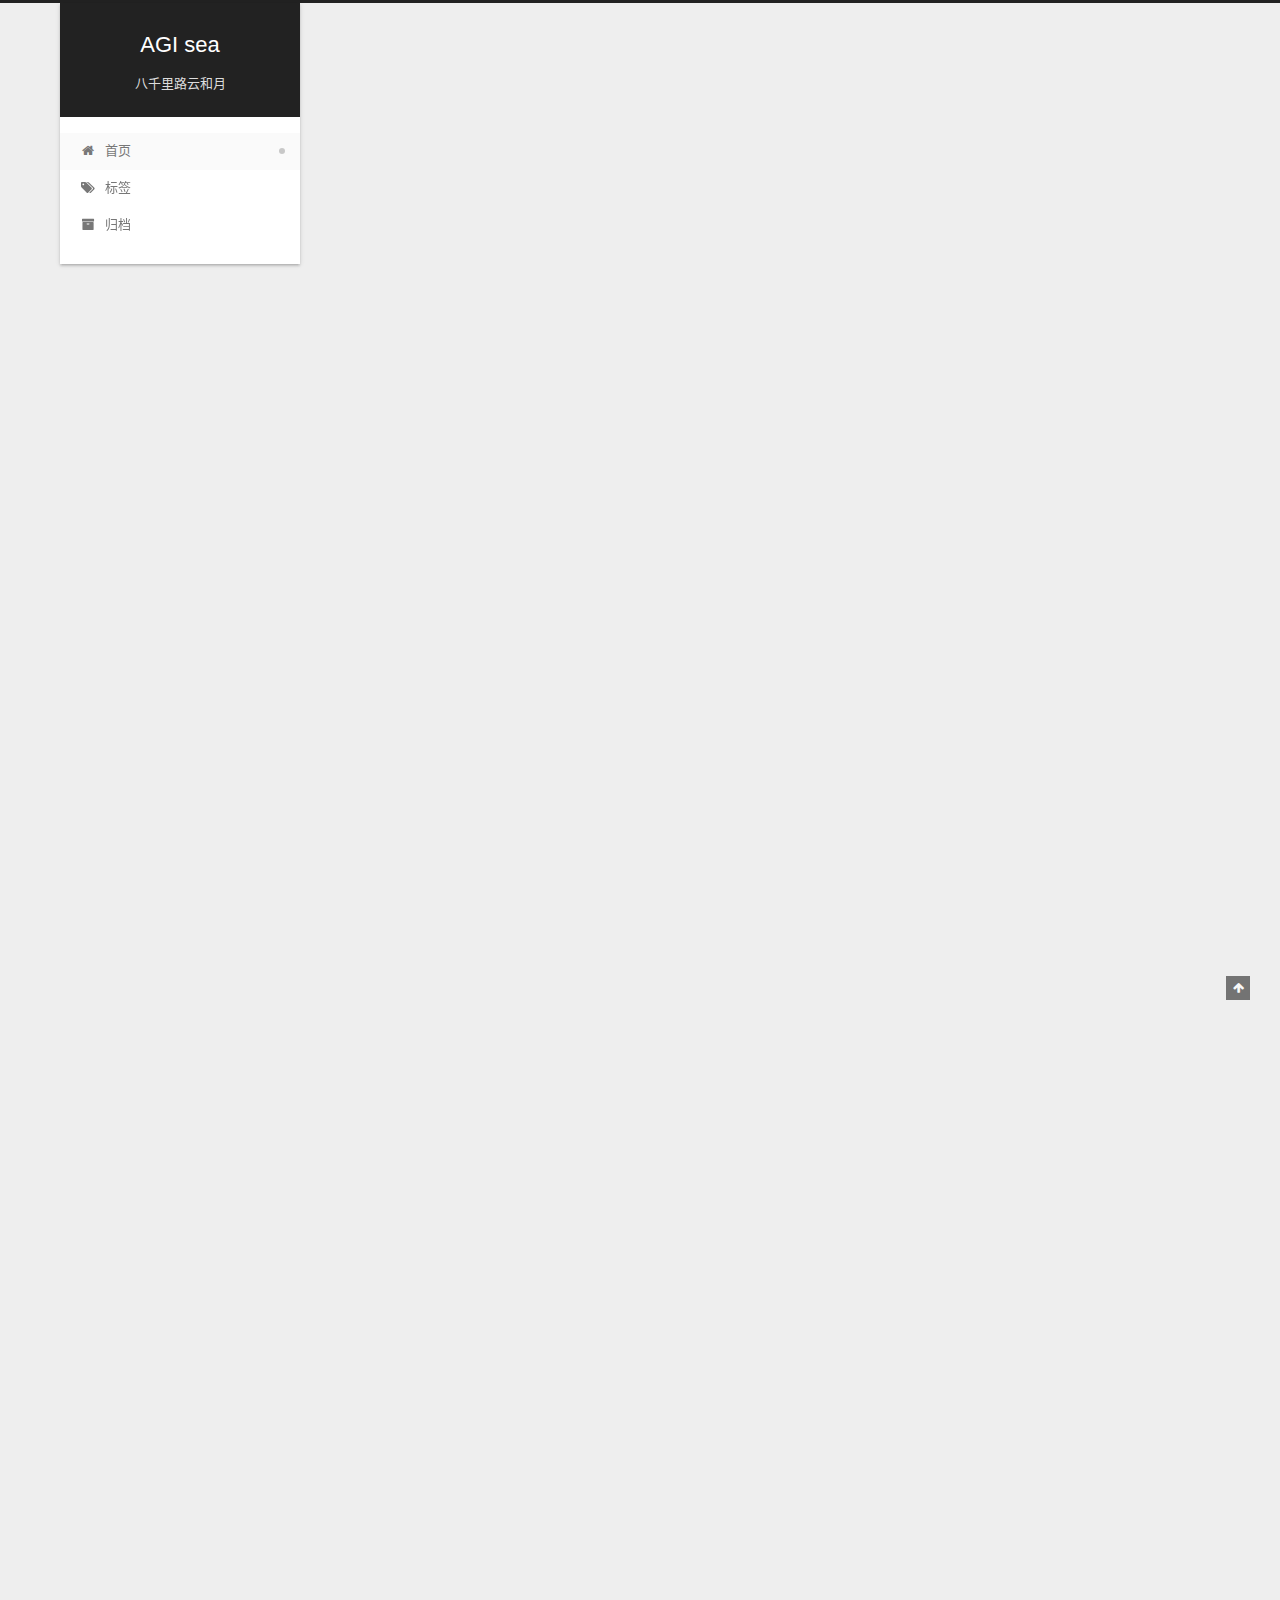
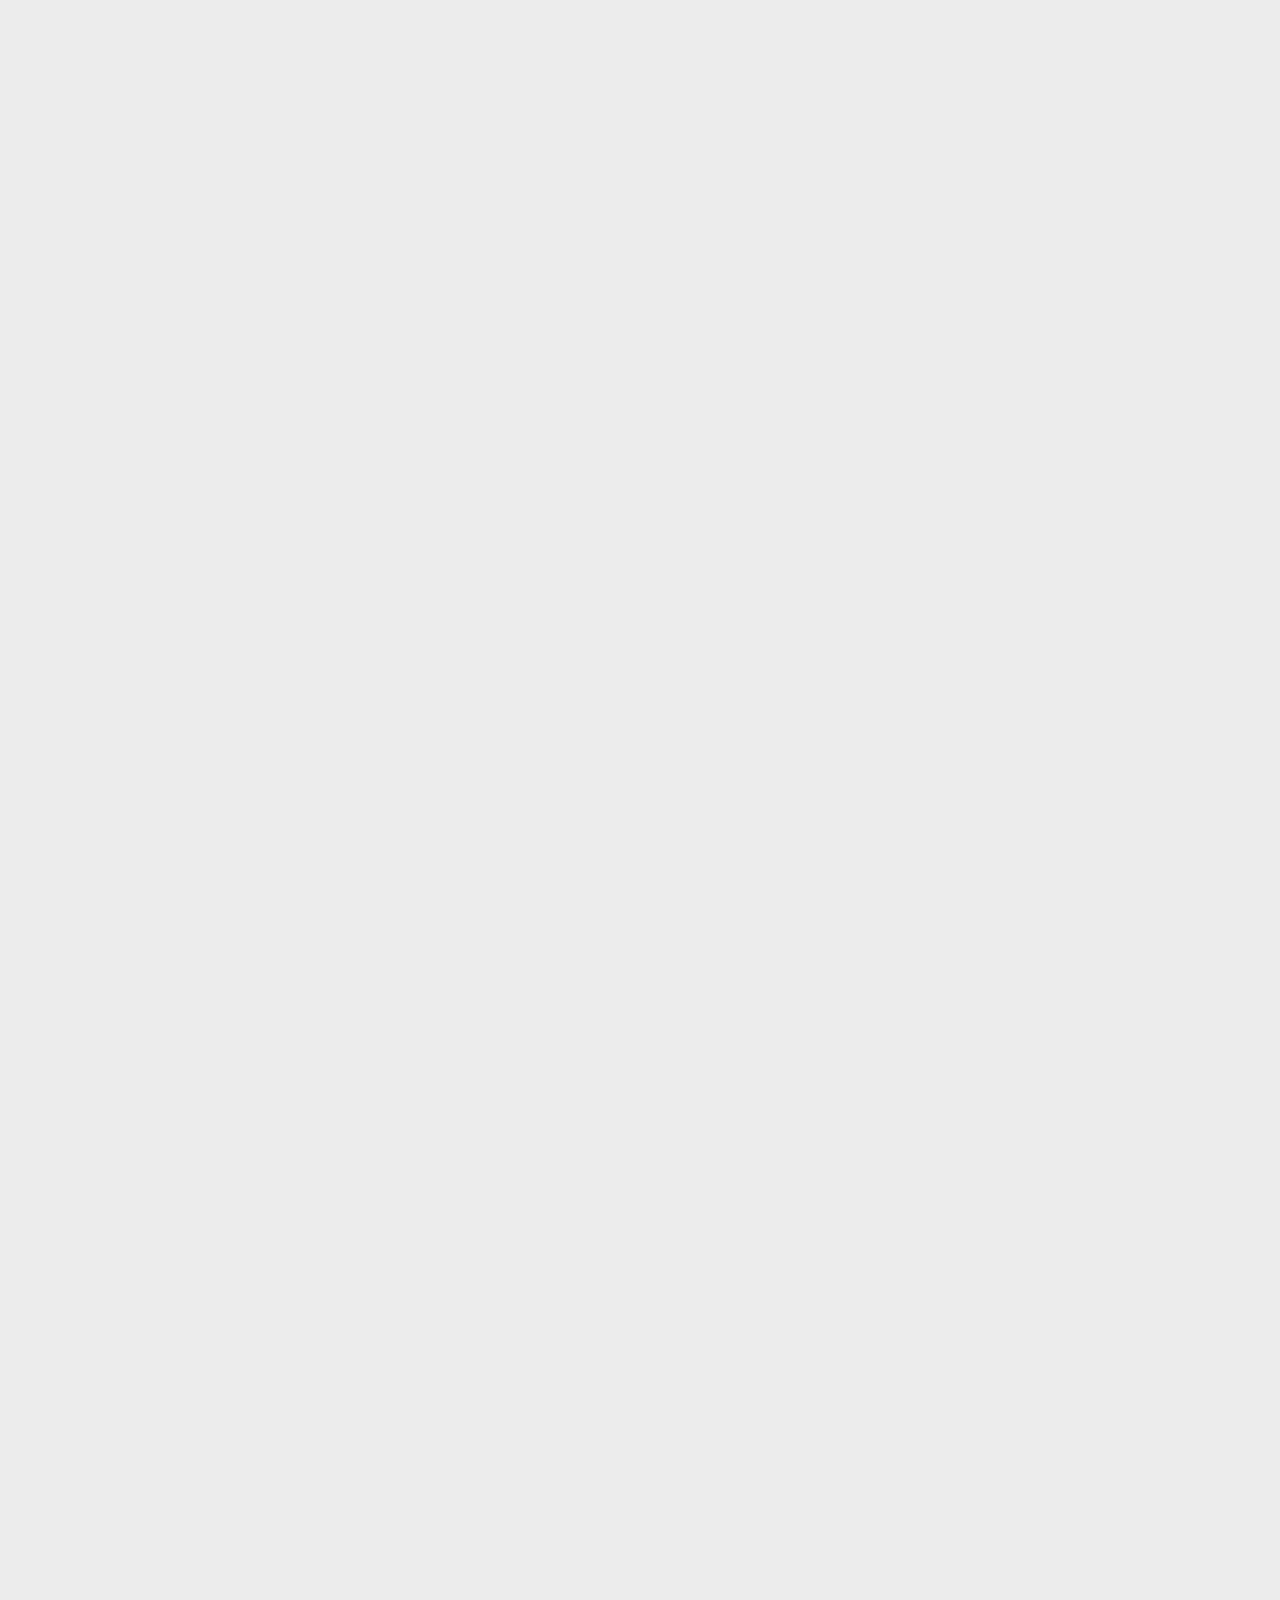
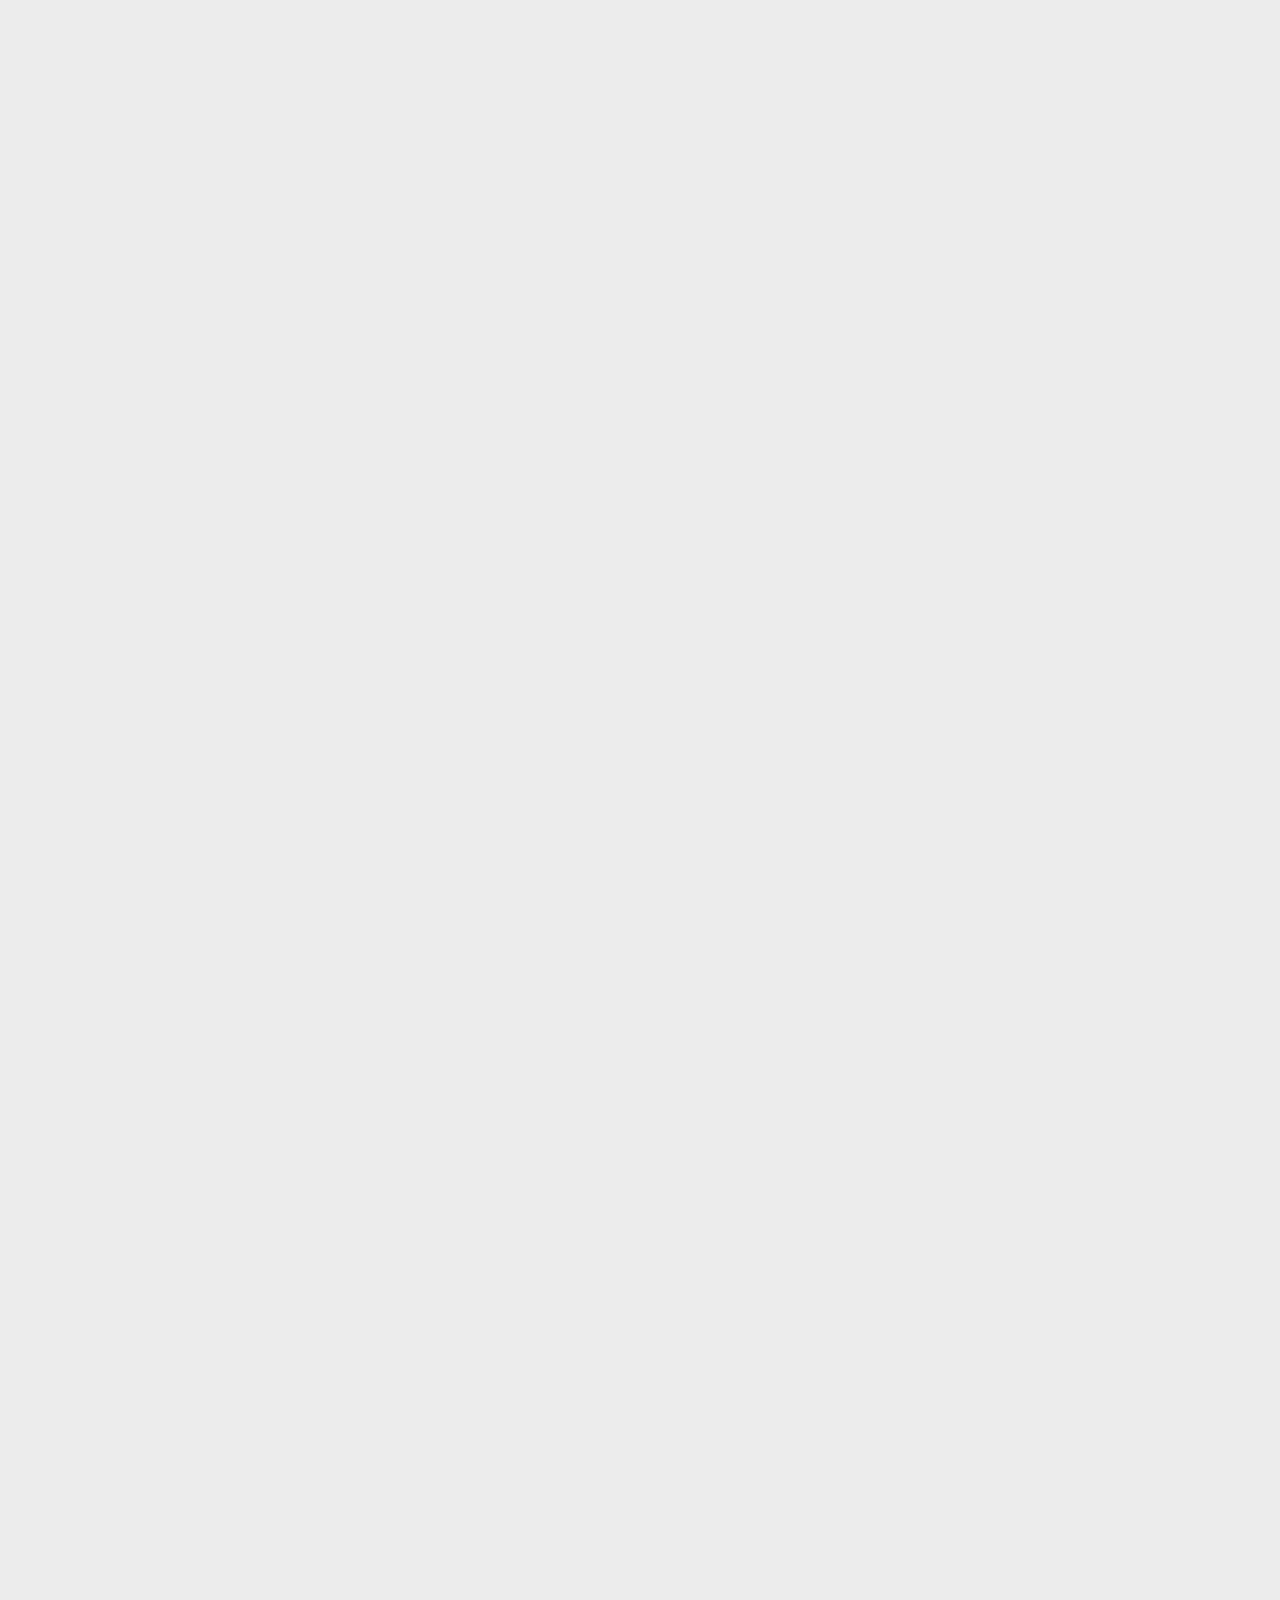
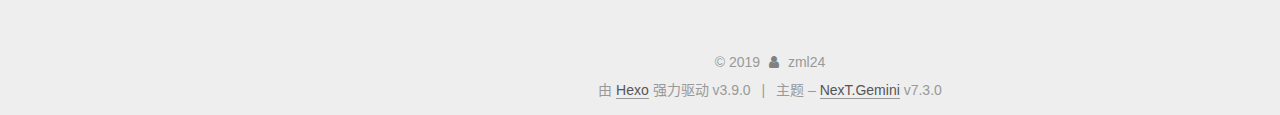
==== index.html @ 9b3978c5 "Site updated: 2019-10-17 19:18:10" ====
<!DOCTYPE html>





<html class="theme-next gemini use-motion" lang="zh-CN">
<head>
  <meta charset="UTF-8">
<meta name="generator" content="Hexo 3.9.0">
<meta name="viewport" content="width=device-width, initial-scale=1, maximum-scale=2">
<meta name="theme-color" content="#222">
<meta http-equiv="X-UA-Compatible" content="IE=edge">
  <link rel="apple-touch-icon" sizes="180x180" href="/images/apple-touch-icon-next.png?v=7.3.0">
  <link rel="icon" type="image/png" sizes="32x32" href="/images/favicon-32x32-next.png?v=7.3.0">
  <link rel="icon" type="image/png" sizes="16x16" href="/images/favicon-16x16-next.png?v=7.3.0">
  <link rel="mask-icon" href="/images/logo.svg?v=7.3.0" color="#222">

<link rel="stylesheet" href="/css/main.css?v=7.3.0">


<link rel="stylesheet" href="/lib/font-awesome/css/font-awesome.min.css?v=4.7.0">


<script id="hexo-configurations">
  var NexT = window.NexT || {};
  var CONFIG = {
    root: '/',
    scheme: 'Gemini',
    version: '7.3.0',
    exturl: false,
    sidebar: {"position":"left","display":"post","offset":12,"onmobile":false},
    back2top: {"enable":true,"sidebar":false,"scrollpercent":false},
    save_scroll: false,
    copycode: {"enable":false,"show_result":false,"style":null},
    fancybox: false,
    mediumzoom: false,
    lazyload: false,
    pangu: false,
    algolia: {
      appID: '',
      apiKey: '',
      indexName: '',
      hits: {"per_page":10},
      labels: {"input_placeholder":"Search for Posts","hits_empty":"We didn't find any results for the search: ${query}","hits_stats":"${hits} results found in ${time} ms"}
    },
    localsearch: {"enable":false,"trigger":"auto","top_n_per_article":1,"unescape":false,"preload":false},
    path: '',
    motion: {"enable":true,"async":false,"transition":{"post_block":"fadeIn","post_header":"slideDownIn","post_body":"slideDownIn","coll_header":"slideLeftIn","sidebar":"slideUpIn"}},
    translation: {
      copy_button: '复制',
      copy_success: '复制成功',
      copy_failure: '复制失败'
    }
  };
</script>

  <meta property="og:type" content="website">
<meta property="og:title" content="AGI sea">
<meta property="og:url" content="http://yoursite.com/index.html">
<meta property="og:site_name" content="AGI sea">
<meta property="og:locale" content="zh-CN">
<meta name="twitter:card" content="summary">
<meta name="twitter:title" content="AGI sea">
  <link rel="canonical" href="http://yoursite.com/">


<script id="page-configurations">
  // https://hexo.io/docs/variables.html
  CONFIG.page = {
    sidebar: "",
    isHome: true,
    isPost: false,
    isPage: false,
    isArchive: false
  };
</script>

  <title>AGI sea</title>
  








  <noscript>
  <style>
  .use-motion .motion-element,
  .use-motion .brand,
  .use-motion .menu-item,
  .sidebar-inner,
  .use-motion .post-block,
  .use-motion .pagination,
  .use-motion .comments,
  .use-motion .post-header,
  .use-motion .post-body,
  .use-motion .collection-title { opacity: initial; }

  .use-motion .logo,
  .use-motion .site-title,
  .use-motion .site-subtitle {
    opacity: initial;
    top: initial;
  }

  .use-motion .logo-line-before i { left: initial; }
  .use-motion .logo-line-after i { right: initial; }
  </style>
</noscript>

</head>

<body itemscope itemtype="http://schema.org/WebPage" lang="zh-CN">

  <div class="container sidebar-position-left">
    <div class="headband"></div>

    <header id="header" class="header" itemscope itemtype="http://schema.org/WPHeader">
      <div class="header-inner"><div class="site-brand-wrapper">
  <div class="site-meta">

    <div class="custom-logo-site-title">
      <a href="/" class="brand" rel="start">
        <span class="logo-line-before"><i></i></span>
        <span class="site-title">AGI sea</span>
        <span class="logo-line-after"><i></i></span>
      </a>
    </div>
        <p class="site-subtitle">八千里路云和月</p>
      
  </div>

  <div class="site-nav-toggle">
    <button aria-label="切换导航栏">
      <span class="btn-bar"></span>
      <span class="btn-bar"></span>
      <span class="btn-bar"></span>
    </button>
  </div>
</div>


<nav class="site-nav">
  
  <ul id="menu" class="menu">
      
      
      
        
        <li class="menu-item menu-item-home">
      
    

    <a href="/" rel="section"><i class="menu-item-icon fa fa-fw fa-home"></i> <br>首页</a>

  </li>
      
      
      
        
        <li class="menu-item menu-item-tags">
      
    

    <a href="/tags/" rel="section"><i class="menu-item-icon fa fa-fw fa-tags"></i> <br>标签</a>

  </li>
      
      
      
        
        <li class="menu-item menu-item-archives">
      
    

    <a href="/archives/" rel="section"><i class="menu-item-icon fa fa-fw fa-archive"></i> <br>归档</a>

  </li>
  </ul>

</nav>
</div>
    </header>

    


    <main id="main" class="main">
      <div class="main-inner">
        <div class="content-wrap">
            

          <div id="content" class="content page-home">
            
  <section id="posts" class="posts-expand">
      

  <article class="post" itemscope itemtype="http://schema.org/Article">
  
  
  
  <div class="post-block">
    <link itemprop="mainEntityOfPage" href="http://yoursite.com/2019/10/17/L1-SVM和L2-SVM/">

    <span hidden itemprop="author" itemscope itemtype="http://schema.org/Person">
      <meta itemprop="name" content="zml24">
      <meta itemprop="description" content="">
      <meta itemprop="image" content="/images/avatar.gif">
    </span>

    <span hidden itemprop="publisher" itemscope itemtype="http://schema.org/Organization">
      <meta itemprop="name" content="AGI sea">
    </span>
      <header class="post-header">
        <h1 class="post-title" itemprop="name headline">
            
            <a href="/2019/10/17/L1-SVM和L2-SVM/" class="post-title-link" itemprop="url">L1-SVM和L2-SVM</a>
          
        </h1>

        <div class="post-meta">
            <span class="post-meta-item">
              <span class="post-meta-item-icon">
                <i class="fa fa-calendar-o"></i>
              </span>
              <span class="post-meta-item-text">发表于</span>

              
                
              

              <time title="创建时间：2019-10-17 16:46:31 / 修改时间：19:17:39" itemprop="dateCreated datePublished" datetime="2019-10-17T16:46:31+08:00">2019-10-17</time>
            </span>
          
            

            
          

          

        </div>
      </header>

    
    
    
    <div class="post-body" itemprop="articleBody">

      
          <h2 id="L1-SVM"><a href="#L1-SVM" class="headerlink" title="L1-SVM"></a>L1-SVM</h2><p>L1-SVM的形式为<br>$$<br>\begin{aligned}<br>    \min_{\bm{w}, \bm{\xi}} \quad &amp;\frac{1}{2} | \bm{w} |^2 + C \sum_{i=1}^n \xi_i \<br>    \text{s.t.} \quad             &amp;y_i (\bm{w}^T \bm{x}<em>i + b) \geq 1 - \xi_i, i = 1, \cdots, n \<br>                                  &amp;\xi_i \geq 0, i = 1, \cdots, n<br>\end{aligned}<br>$$<br>是一个正则项为一次的SVM，由KKT条件可得其对偶形式为<br>$$<br>\begin{aligned}<br>    \min</em>{\bm{\alpha}} \quad &amp;\frac{1}{2} \sum_{i, j=1}^n \alpha_i \alpha_j y_i y_j \bm{x}<em>i^T \bm{x}_j - \sum</em>{i=1}^n \alpha_i\<br>    \text{s.t.} \quad        &amp;\sum_{i=1}^n \alpha_i y_i = 0, i = 1, \cdots, n \<br>                             &amp;0 \leq \alpha_i \leq C, i = 1, \cdots, n<br>\end{aligned}<br>$$</p>
<h2 id="L2-SVM"><a href="#L2-SVM" class="headerlink" title="L2-SVM"></a>L2-SVM</h2><p>L2-SVM的形式为<br>$$<br>\begin{aligned}<br>    \min_{\bm{w}, \bm{\xi}} \quad &amp;\frac{1}{2} | \bm{w} |^2 + \frac{C}{2} \sum_{i=1}^n \xi_i^2 \<br>    \text{s.t.} \quad             &amp;y_i (\bm{w}^T x_i + b) \geq 1 - \xi_i, i = 1, \cdots, n<br>\end{aligned}<br>$$<br>是一个正则项为二次的SVM，由KKT条件可得其对偶形式为<br>$$<br>\begin{aligned}<br>    \min_{\bm{\alpha}} \quad &amp;\frac{1}{2} \sum_{i, j=1}^n \alpha_i \alpha_j y_i y_j (\bm{x}<em>i^T \bm{x}_j + \delta</em>{ij}) - \sum_{i=1}^n \alpha_i\<br>    \text{s.t.} \quad        &amp;\sum_{i=1}^n \alpha_i y_i = 0, i = 1, \cdots, n \<br>                             &amp;\alpha_i \geq 0, i = 1, \cdots, n<br>\end{aligned}<br>$$</p>
<p>其中$\delta_{ij}$是Kronecker delta函数。注意到L2-SVM对$\xi$不能添加约束，否则无法写出合适的对偶模型</p>

        
      
    </div>

    
    
    
      <footer class="post-footer">
          <div class="post-eof"></div>
        
      </footer>
  </div>
  
  
  
  </article>

    
      

  <article class="post" itemscope itemtype="http://schema.org/Article">
  
  
  
  <div class="post-block">
    <link itemprop="mainEntityOfPage" href="http://yoursite.com/2019/10/17/快速配置ShadowSocks/">

    <span hidden itemprop="author" itemscope itemtype="http://schema.org/Person">
      <meta itemprop="name" content="zml24">
      <meta itemprop="description" content="">
      <meta itemprop="image" content="/images/avatar.gif">
    </span>

    <span hidden itemprop="publisher" itemscope itemtype="http://schema.org/Organization">
      <meta itemprop="name" content="AGI sea">
    </span>
      <header class="post-header">
        <h1 class="post-title" itemprop="name headline">
            
            <a href="/2019/10/17/快速配置ShadowSocks/" class="post-title-link" itemprop="url">快速配置ShadowSocks</a>
          
        </h1>

        <div class="post-meta">
            <span class="post-meta-item">
              <span class="post-meta-item-icon">
                <i class="fa fa-calendar-o"></i>
              </span>
              <span class="post-meta-item-text">发表于</span>

              
                
              

              <time title="创建时间：2019-10-17 16:46:31 / 修改时间：19:17:54" itemprop="dateCreated datePublished" datetime="2019-10-17T16:46:31+08:00">2019-10-17</time>
            </span>
          
            

            
          

          

        </div>
      </header>

    
    
    
    <div class="post-body" itemprop="articleBody">

      
          <h2 id="安装谷歌BBR"><a href="#安装谷歌BBR" class="headerlink" title="安装谷歌BBR"></a>安装谷歌BBR</h2><figure class="highlight bash"><table><tr><td class="gutter"><pre><span class="line">1</span><br></pre></td><td class="code"><pre><span class="line">wget --no-check-certificate https://github.com/teddysun/across/raw/master/bbr.sh &amp;&amp; chmod +x bbr.sh &amp;&amp; ./bbr.sh</span><br></pre></td></tr></table></figure>

<h2 id="安装ShadowSocks"><a href="#安装ShadowSocks" class="headerlink" title="安装ShadowSocks"></a>安装ShadowSocks</h2><figure class="highlight bash"><table><tr><td class="gutter"><pre><span class="line">1</span><br><span class="line">2</span><br><span class="line">3</span><br><span class="line">4</span><br><span class="line">5</span><br></pre></td><td class="code"><pre><span class="line">wget — no-check-certificate -O shadowsocks.sh https://raw.githubusercontent.com/teddysun/shadowsocks_install/master/shadowsocks.sh</span><br><span class="line"></span><br><span class="line">chmod +x shadowsocks.sh</span><br><span class="line"></span><br><span class="line">./shadowsocks.sh 2&gt;&amp;1 | tee shadowsocks.log</span><br></pre></td></tr></table></figure>
        
      
    </div>

    
    
    
      <footer class="post-footer">
          <div class="post-eof"></div>
        
      </footer>
  </div>
  
  
  
  </article>

    
      

  <article class="post" itemscope itemtype="http://schema.org/Article">
  
  
  
  <div class="post-block">
    <link itemprop="mainEntityOfPage" href="http://yoursite.com/2019/08/17/命令行刷LeetCode/">

    <span hidden itemprop="author" itemscope itemtype="http://schema.org/Person">
      <meta itemprop="name" content="zml24">
      <meta itemprop="description" content="">
      <meta itemprop="image" content="/images/avatar.gif">
    </span>

    <span hidden itemprop="publisher" itemscope itemtype="http://schema.org/Organization">
      <meta itemprop="name" content="AGI sea">
    </span>
      <header class="post-header">
        <h1 class="post-title" itemprop="name headline">
            
            <a href="/2019/08/17/命令行刷LeetCode/" class="post-title-link" itemprop="url">命令行刷LeetCode</a>
          
        </h1>

        <div class="post-meta">
            <span class="post-meta-item">
              <span class="post-meta-item-icon">
                <i class="fa fa-calendar-o"></i>
              </span>
              <span class="post-meta-item-text">发表于</span>

              
                
              

              <time title="创建时间：2019-08-17 15:26:34 / 修改时间：15:39:33" itemprop="dateCreated datePublished" datetime="2019-08-17T15:26:34+08:00">2019-08-17</time>
            </span>
          
            

            
          

          

        </div>
      </header>

    
    
    
    <div class="post-body" itemprop="articleBody">

      
          <h2 id="获取leetcode-cli"><a href="#获取leetcode-cli" class="headerlink" title="获取leetcode-cli"></a>获取leetcode-cli</h2><p>首先需要安装<code>Node.js</code>，在macOS可以使用<code>brew</code>进行安装</p>
<figure class="highlight shell"><table><tr><td class="gutter"><pre><span class="line">1</span><br></pre></td><td class="code"><pre><span class="line"><span class="meta">$</span> brew install node</span><br></pre></td></tr></table></figure>

<p>然后安装<code>leetcode-cli</code></p>
<figure class="highlight shell"><table><tr><td class="gutter"><pre><span class="line">1</span><br></pre></td><td class="code"><pre><span class="line"><span class="meta">$</span> npm install -g leetcode-cli</span><br></pre></td></tr></table></figure>

<h2 id="配置自动化提交脚本"><a href="#配置自动化提交脚本" class="headerlink" title="配置自动化提交脚本"></a>配置自动化提交脚本</h2><p>假设你的刷题目录为<code>~/leetcode/dir</code>，你的提交目录为<code>~/git/dir</code>，则每次只刷一道题，利用tab键自动补全可以方便的每次只刷一道题并自动化提交到Github<br>首先创建一个<code>sub.sh</code>文件</p>
<figure class="highlight shell"><table><tr><td class="gutter"><pre><span class="line">1</span><br></pre></td><td class="code"><pre><span class="line"><span class="meta">$</span> touch sub.sh</span><br></pre></td></tr></table></figure>

<p>然后修改该文件（我用的是zsh）</p>
<figure class="highlight shell"><table><tr><td class="gutter"><pre><span class="line">1</span><br><span class="line">2</span><br><span class="line">3</span><br><span class="line">4</span><br><span class="line">5</span><br></pre></td><td class="code"><pre><span class="line"><span class="meta">#</span> !/bin/zsh</span><br><span class="line">mv $1 ~/git/dir</span><br><span class="line">cd ~/git/dir</span><br><span class="line">git add $1</span><br><span class="line">cd -</span><br></pre></td></tr></table></figure>

<p>这样就可以方便的一键提交了</p>
<figure class="highlight shell"><table><tr><td class="gutter"><pre><span class="line">1</span><br></pre></td><td class="code"><pre><span class="line"><span class="meta">$</span> ./sub.sh 1.two-sum.cpp</span><br></pre></td></tr></table></figure>

<h2 id="相关文档"><a href="#相关文档" class="headerlink" title="相关文档"></a>相关文档</h2><p><a href="https://skygragon.github.io/leetcode-cli/commands" target="_blank" rel="noopener">leetcode-cli</a></p>

        
      
    </div>

    
    
    
      <footer class="post-footer">
          <div class="post-eof"></div>
        
      </footer>
  </div>
  
  
  
  </article>

    
      

  <article class="post" itemscope itemtype="http://schema.org/Article">
  
  
  
  <div class="post-block">
    <link itemprop="mainEntityOfPage" href="http://yoursite.com/2019/08/17/配置基于Hexo的Github Pages/">

    <span hidden itemprop="author" itemscope itemtype="http://schema.org/Person">
      <meta itemprop="name" content="zml24">
      <meta itemprop="description" content="">
      <meta itemprop="image" content="/images/avatar.gif">
    </span>

    <span hidden itemprop="publisher" itemscope itemtype="http://schema.org/Organization">
      <meta itemprop="name" content="AGI sea">
    </span>
      <header class="post-header">
        <h1 class="post-title" itemprop="name headline">
            
            <a href="/2019/08/17/配置基于Hexo的Github Pages/" class="post-title-link" itemprop="url">配置基于Hexo的Github Pages</a>
          
        </h1>

        <div class="post-meta">
            <span class="post-meta-item">
              <span class="post-meta-item-icon">
                <i class="fa fa-calendar-o"></i>
              </span>
              <span class="post-meta-item-text">发表于</span>

              
                
              

              <time title="创建时间：2019-08-17 14:54:59 / 修改时间：16:12:08" itemprop="dateCreated datePublished" datetime="2019-08-17T14:54:59+08:00">2019-08-17</time>
            </span>
          
            

            
          

          

        </div>
      </header>

    
    
    
    <div class="post-body" itemprop="articleBody">

      
          <h2 id="获取Hexo"><a href="#获取Hexo" class="headerlink" title="获取Hexo"></a>获取Hexo</h2><p>首先需要安装<code>Node.js</code>，在macOS可以使用<code>brew</code>进行安装</p>
<figure class="highlight shell"><table><tr><td class="gutter"><pre><span class="line">1</span><br></pre></td><td class="code"><pre><span class="line"><span class="meta">$</span><span class="bash"> brew install node</span></span><br></pre></td></tr></table></figure>

<p>然后安装<code>Git</code></p>
<figure class="highlight shell"><table><tr><td class="gutter"><pre><span class="line">1</span><br></pre></td><td class="code"><pre><span class="line"><span class="meta">$</span><span class="bash"> brew install git</span></span><br></pre></td></tr></table></figure>

<p>最后安装Hexo</p>
<figure class="highlight shell"><table><tr><td class="gutter"><pre><span class="line">1</span><br></pre></td><td class="code"><pre><span class="line"><span class="meta">$</span><span class="bash"> npm install -g hexo-cli</span></span><br></pre></td></tr></table></figure>

<h2 id="创建本地项目并配置NexT主题"><a href="#创建本地项目并配置NexT主题" class="headerlink" title="创建本地项目并配置NexT主题"></a>创建本地项目并配置NexT主题</h2><p>假设你的Github账号为<code>user</code>，则用Hexo创建一个名为<code>user.github.io</code>的本地项目</p>
<figure class="highlight shell"><table><tr><td class="gutter"><pre><span class="line">1</span><br><span class="line">2</span><br><span class="line">3</span><br></pre></td><td class="code"><pre><span class="line"><span class="meta">$</span><span class="bash"> hexo init user.github.io</span></span><br><span class="line"><span class="meta">$</span><span class="bash"> <span class="built_in">cd</span> user.github.io</span></span><br><span class="line"><span class="meta">$</span><span class="bash"> git <span class="built_in">clone</span> https://github.com/theme-next/hexo-theme-next themes/next</span></span><br></pre></td></tr></table></figure>

<p>然后修改<code>_config.yml</code>文件</p>
<figure class="highlight plain"><table><tr><td class="gutter"><pre><span class="line">1</span><br></pre></td><td class="code"><pre><span class="line">theme: next</span><br></pre></td></tr></table></figure>

<h2 id="部署到GitHub-Pages"><a href="#部署到GitHub-Pages" class="headerlink" title="部署到GitHub Pages"></a>部署到GitHub Pages</h2><p>首先修改<code>_config.yml</code>文件</p>
<figure class="highlight plain"><table><tr><td class="gutter"><pre><span class="line">1</span><br><span class="line">2</span><br><span class="line">3</span><br><span class="line">4</span><br></pre></td><td class="code"><pre><span class="line">deploy:</span><br><span class="line">  type: git</span><br><span class="line">  repo: git@github.com:user/user.github.io.git</span><br><span class="line">  branch: master</span><br></pre></td></tr></table></figure>

<p>然后安装相关插件</p>
<figure class="highlight shell"><table><tr><td class="gutter"><pre><span class="line">1</span><br></pre></td><td class="code"><pre><span class="line"><span class="meta">$</span><span class="bash"> npm install hexo-deployer-git --save</span></span><br></pre></td></tr></table></figure>

<p>最后进行部署</p>
<figure class="highlight shell"><table><tr><td class="gutter"><pre><span class="line">1</span><br></pre></td><td class="code"><pre><span class="line"><span class="meta">$</span><span class="bash"> hexo clean &amp;&amp; hexo g -d</span></span><br></pre></td></tr></table></figure>

<h2 id="相关文档"><a href="#相关文档" class="headerlink" title="相关文档"></a>相关文档</h2><p><a href="https://hexo.io/zh-cn/docs/" target="_blank" rel="noopener">Hexo</a> <a href="https://theme-next.iissnan.com" target="_blank" rel="noopener">NexT</a></p>

        
      
    </div>

    
    
    
      <footer class="post-footer">
          <div class="post-eof"></div>
        
      </footer>
  </div>
  
  
  
  </article>

    
  </section>

  


          </div>
          

        </div>
          
  
  <div class="sidebar-toggle">
    <div class="sidebar-toggle-line-wrap">
      <span class="sidebar-toggle-line sidebar-toggle-line-first"></span>
      <span class="sidebar-toggle-line sidebar-toggle-line-middle"></span>
      <span class="sidebar-toggle-line sidebar-toggle-line-last"></span>
    </div>
  </div>

  <aside id="sidebar" class="sidebar">
    <div class="sidebar-inner">

      <div class="site-overview-wrap sidebar-panel sidebar-panel-active">
        <div class="site-overview">

          <div class="site-author motion-element" itemprop="author" itemscope itemtype="http://schema.org/Person">
  <p class="site-author-name" itemprop="name">zml24</p>
  <div class="site-description motion-element" itemprop="description"></div>
</div>
  <nav class="site-state motion-element">
      <div class="site-state-item site-state-posts">
        
          <a href="/archives/">
        
          <span class="site-state-item-count">4</span>
          <span class="site-state-item-name">日志</span>
        </a>
      </div>
    
  </nav>
  <div class="links-of-author motion-element">
      <span class="links-of-author-item">
      
      
        
      
      
        
      
        <a href="https://github.com/zml24" title="GitHub &rarr; https://github.com/zml24" rel="noopener" target="_blank"><i class="fa fa-fw fa-github"></i>GitHub</a>
      </span>
    
      <span class="links-of-author-item">
      
      
        
      
      
        
      
        <a href="/zml24@pku.edu.cn" title="E-Mail &rarr; zml24@pku.edu.cn"><i class="fa fa-fw fa-envelope"></i>E-Mail</a>
      </span>
    
  </div>




        </div>
      </div>

    </div>
  </aside>
  <div id="sidebar-dimmer"></div>


      </div>
    </main>

    <footer id="footer" class="footer">
      <div class="footer-inner">
        <div class="copyright">&copy; <span itemprop="copyrightYear">2019</span>
  <span class="with-love" id="animate">
    <i class="fa fa-user"></i>
  </span>
  <span class="author" itemprop="copyrightHolder">zml24</span>
</div>
  <div class="powered-by">由 <a href="https://hexo.io" class="theme-link" rel="noopener" target="_blank">Hexo</a> 强力驱动 v3.9.0</div>
  <span class="post-meta-divider">|</span>
  <div class="theme-info">主题 – <a href="https://theme-next.org" class="theme-link" rel="noopener" target="_blank">NexT.Gemini</a> v7.3.0</div>

        








        
      </div>
    </footer>
      <div class="back-to-top">
        <i class="fa fa-arrow-up"></i>
      </div>

    

  </div>

  
  <script src="/lib/jquery/index.js?v=3.4.1"></script>
  <script src="/lib/velocity/velocity.min.js?v=1.2.1"></script>
  <script src="/lib/velocity/velocity.ui.min.js?v=1.2.1"></script>

<script src="/js/utils.js?v=7.3.0"></script><script src="/js/motion.js?v=7.3.0"></script>

<script src="/js/schemes/pisces.js?v=7.3.0"></script>



<script src="/js/next-boot.js?v=7.3.0"></script>




  




























  

  

  


  
</body>
</html>
---- css/main.css ----
html {
  line-height: 1.15; /* 1 */
  -webkit-text-size-adjust: 100%; /* 2 */
}
body {
  margin: 0;
}
main {
  display: block;
}
h1 {
  font-size: 2em;
  margin: 0.67em 0;
}
hr {
  box-sizing: content-box; /* 1 */
  height: 0; /* 1 */
  overflow: visible; /* 2 */
}
pre {
  font-family: monospace, monospace; /* 1 */
  font-size: 1em; /* 2 */
}
a {
  background-color: transparent;
}
abbr[title] {
  border-bottom: none; /* 1 */
  text-decoration: underline; /* 2 */
  text-decoration: underline dotted; /* 2 */
}
b,
strong {
  font-weight: bolder;
}
code,
kbd,
samp {
  font-family: monospace, monospace; /* 1 */
  font-size: 1em; /* 2 */
}
small {
  font-size: 80%;
}
sub,
sup {
  font-size: 75%;
  line-height: 0;
  position: relative;
  vertical-align: baseline;
}
sub {
  bottom: -0.25em;
}
sup {
  top: -0.5em;
}
img {
  border-style: none;
}
button,
input,
optgroup,
select,
textarea {
  font-family: inherit; /* 1 */
  font-size: 100%; /* 1 */
  line-height: 1.15; /* 1 */
  margin: 0; /* 2 */
}
button,
input {
/* 1 */
  overflow: visible;
}
button,
select {
/* 1 */
  text-transform: none;
}
button,
[type='button'],
[type='reset'],
[type='submit'] {
  -webkit-appearance: button;
}
button::-moz-focus-inner,
[type='button']::-moz-focus-inner,
[type='reset']::-moz-focus-inner,
[type='submit']::-moz-focus-inner {
  border-style: none;
  padding: 0;
}
button:-moz-focusring,
[type='button']:-moz-focusring,
[type='reset']:-moz-focusring,
[type='submit']:-moz-focusring {
  outline: 1px dotted ButtonText;
}
fieldset {
  padding: 0.35em 0.75em 0.625em;
}
legend {
  box-sizing: border-box; /* 1 */
  color: inherit; /* 2 */
  display: table; /* 1 */
  max-width: 100%; /* 1 */
  padding: 0; /* 3 */
  white-space: normal; /* 1 */
}
progress {
  vertical-align: baseline;
}
textarea {
  overflow: auto;
}
[type='checkbox'],
[type='radio'] {
  box-sizing: border-box; /* 1 */
  padding: 0; /* 2 */
}
[type='number']::-webkit-inner-spin-button,
[type='number']::-webkit-outer-spin-button {
  height: auto;
}
[type='search'] {
  outline-offset: -2px; /* 2 */
  -webkit-appearance: textfield; /* 1 */
}
[type='search']::-webkit-search-decoration {
  -webkit-appearance: none;
}
::-webkit-file-upload-button {
  font: inherit; /* 2 */
  -webkit-appearance: button; /* 1 */
}
details {
  display: block;
}
summary {
  display: list-item;
}
template {
  display: none;
}
[hidden] {
  display: none;
}
::selection {
  background: #262a30;
  color: #fff;
}
body {
  background: #eee;
  color: #555;
  font-family: 'Lato', "PingFang SC", "Microsoft YaHei", sans-serif;
  font-size: 1em;
  line-height: 2;
  position: relative;
}
@media (max-width: 991px) {
  body {
    padding-right: 0 !important;
  }
}
h1,
h2,
h3,
h4,
h5,
h6 {
  font-family: 'Lato', "PingFang SC", "Microsoft YaHei", sans-serif;
  font-weight: bold;
  line-height: 1.5;
  margin: 20px 0 15px;
  padding: 0;
}
h1 {
  font-size: 1.75em;
}
h2 {
  font-size: 1.625em;
}
h3 {
  font-size: 1.5em;
}
h4 {
  font-size: 1.375em;
}
h5 {
  font-size: 1.25em;
}
h6 {
  font-size: 1.125em;
}
p {
  margin: 0 0 20px 0;
}
a,
span.exturl {
  overflow-wrap: break-word;
  word-wrap: break-word;
  background-color: transparent;
  border-bottom: 1px solid #999;
  color: #555;
  outline: none;
  text-decoration: none;
  cursor: pointer;
}
a:hover,
span.exturl:hover {
  border-bottom-color: #222;
  color: #222;
}
video {
  display: block;
  margin-left: auto;
  margin-right: auto;
  max-width: 100%;
}
img {
  display: block;
  height: auto;
  margin: auto;
  max-width: 100%;
}
hr {
  background-color: #ddd;
  background-image: repeating-linear-gradient(-45deg, #fff, #fff 4px, transparent 4px, transparent 8px);
  border: none;
  height: 3px;
  margin: 40px 0;
}
blockquote {
  border-left: 4px solid #ddd;
  color: #666;
  margin: 0;
  padding: 0 15px;
}
blockquote cite::before {
  content: '-';
  padding: 0 5px;
}
dt {
  font-weight: 700;
}
dd {
  margin: 0;
  padding: 0;
}
kbd {
  background-color: #f9f9f9;
  background-image: linear-gradient(top, #eee, #fff, #eee);
  border: 1px solid #ccc;
  border-radius: 0.2em;
  box-shadow: 0.1em 0.1em 0.2em rgba(0,0,0,0.1);
  font-family: inherit;
  padding: 0.1em 0.3em;
  white-space: nowrap;
}
.text-left {
  text-align: left;
}
.text-center {
  text-align: center;
}
.text-right {
  text-align: right;
}
.text-justify {
  text-align: justify;
}
.text-nowrap {
  white-space: nowrap;
}
.text-lowercase {
  text-transform: lowercase;
}
.text-uppercase {
  text-transform: uppercase;
}
.text-capitalize {
  text-transform: capitalize;
}
.center-block {
  display: block;
  margin-left: auto;
  margin-right: auto;
}
.clearfix::before,
.clearfix::after {
  content: ' ';
  display: table;
}
.clearfix::after {
  clear: both;
}
.pullquote {
  width: 45%;
}
.pullquote.left {
  float: left;
  margin-left: 5px;
  margin-right: 10px;
}
.pullquote.right {
  float: right;
  margin-left: 10px;
  margin-right: 5px;
}
.affix {
  position: fixed;
}
.translation {
  color: #999;
  font-size: 0.875em;
  margin-top: -20px;
}
.use-motion .motion-element {
  opacity: 0;
}
.table-container {
  margin: 20px 0;
  overflow: auto;
  -webkit-overflow-scrolling: touch;
}
.highlight .table-container {
  margin: 0;
}
table {
  border-collapse: collapse;
  border-spacing: 0;
  font-size: 0.875em;
  width: 100%;
}
table > tbody > tr:nth-of-type(odd) {
  background-color: #f9f9f9;
}
table > tbody > tr:hover {
  background-color: #f5f5f5;
}
caption,
th,
td {
  font-weight: normal;
  padding: 8px;
  text-align: left;
  vertical-align: middle;
}
th,
td {
  border: 1px solid #ddd;
  border-bottom: 3px solid #ddd;
}
th {
  font-weight: 700;
  padding-bottom: 10px;
}
td {
  border-bottom-width: 1px;
}
html,
body {
  height: 100%;
}
.container {
  position: relative;
}
.header-inner {
  margin: 0 auto;
  padding: 100px 0 70px;
  width: calc(100% - 20px);
}
@media (min-width: 1200px) {
  .container .header-inner {
    width: 1160px;
  }
}
@media (min-width: 1600px) {
  .container .header-inner {
    width: 73%;
  }
}
.main-inner {
  margin: 0 auto;
  width: calc(100% - 20px);
}
@media (min-width: 1200px) {
  .container .main-inner {
    width: 1160px;
  }
}
@media (min-width: 1600px) {
  .container .main-inner {
    width: 73%;
  }
}
.footer {
  padding: 20px 0;
}
.footer-inner {
  box-sizing: border-box;
  margin: 0 auto;
  width: calc(100% - 20px);
}
@media (min-width: 1200px) {
  .container .footer-inner {
    width: 1160px;
  }
}
@media (min-width: 1600px) {
  .container .footer-inner {
    width: 73%;
  }
}
pre,
.highlight {
  background: #f7f7f7;
  color: #4d4d4c;
  line-height: 1.6;
  margin: 20px 0;
}
pre,
code {
  font-family: consolas, Menlo, "PingFang SC", "Microsoft YaHei", monospace;
}
code {
  overflow-wrap: break-word;
  word-wrap: break-word;
  background: #eee;
  border-radius: 3px;
  color: #555;
  padding: 2px 4px;
}
pre {
  overflow: auto;
  padding: 10px;
}
pre code {
  background: none;
  color: #4d4d4c;
  font-size: 0.875em;
  padding: 0;
  text-shadow: none;
}
.highlight *::selection {
  background: #d6d6d6;
}
.highlight pre {
  border: none;
  margin: 0;
  padding: 10px 0;
}
.highlight table {
  border: none;
  margin: 0;
  width: auto;
}
.highlight td {
  border: none;
  padding: 0;
}
.highlight figcaption {
  background: #eee;
  border-bottom: 1px solid #e9e9e9;
  color: #4d4d4c;
  line-height: 1em;
  margin: 0;
  padding: 0.5em;
}
.highlight figcaption::before,
.highlight figcaption::after {
  content: ' ';
  display: table;
}
.highlight figcaption::after {
  clear: both;
}
.highlight figcaption a {
  color: #4d4d4c;
  float: right;
}
.highlight figcaption a:hover {
  border-bottom-color: #4d4d4c;
}
.highlight .gutter pre {
  background-color: #eff2f3;
  color: #869194;
  padding-left: 10px;
  padding-right: 10px;
  text-align: right;
}
.highlight .code pre {
  background-color: #f7f7f7;
  padding-left: 10px;
  width: 100%;
}
.gutter {
  user-select: none;
  -moz-user-select: none;
  -ms-user-select: none;
  -webkit-user-select: none;
}
.gist table {
  width: auto;
}
.gist table td {
  border: none;
}
pre .deletion {
  background: #fdd;
}
pre .addition {
  background: #dfd;
}
pre .meta {
  color: #eab700;
  user-select: none;
  -moz-user-select: none;
  -ms-user-select: none;
  -webkit-user-select: none;
}
pre .comment {
  color: #8e908c;
}
pre .variable,
pre .attribute,
pre .tag,
pre .name,
pre .regexp,
pre .ruby .constant,
pre .xml .tag .title,
pre .xml .pi,
pre .xml .doctype,
pre .html .doctype,
pre .css .id,
pre .css .class,
pre .css .pseudo {
  color: #c82829;
}
pre .number,
pre .preprocessor,
pre .built_in,
pre .builtin-name,
pre .literal,
pre .params,
pre .constant,
pre .command {
  color: #f5871f;
}
pre .ruby .class .title,
pre .css .rules .attribute,
pre .string,
pre .symbol,
pre .value,
pre .inheritance,
pre .header,
pre .ruby .symbol,
pre .xml .cdata,
pre .special,
pre .formula {
  color: #718c00;
}
pre .title,
pre .css .hexcolor {
  color: #3e999f;
}
pre .function,
pre .python .decorator,
pre .python .title,
pre .ruby .function .title,
pre .ruby .title .keyword,
pre .perl .sub,
pre .javascript .title,
pre .coffeescript .title {
  color: #4271ae;
}
pre .keyword,
pre .javascript .function {
  color: #8959a8;
}
.blockquote-center {
  border-left: none;
  margin: 40px 0;
  padding: 0;
  position: relative;
  text-align: center;
}
.blockquote-center::before,
.blockquote-center::after {
  background-position: 0 -6px;
  background-repeat: no-repeat;
  background-size: 22px 22px;
  content: ' ';
  display: block;
  height: 24px;
  opacity: 0.2;
  position: absolute;
  width: 100%;
}
.blockquote-center::before {
  background-image: url("../images/quote-l.svg");
  border-top: 1px solid #ccc;
  top: -20px;
}
.blockquote-center::after {
  background-image: url("../images/quote-r.svg");
  background-position: 100% 8px;
  border-bottom: 1px solid #ccc;
  bottom: -20px;
}
.blockquote-center p,
.blockquote-center div {
  text-align: center;
}
.post .post-body .group-picture img {
  border: none;
  box-sizing: border-box;
  margin: 0 auto;
  padding: 0 3px;
}
.post-body .group-picture-row {
  margin-bottom: 6px;
  overflow: hidden;
}
.post-body .group-picture-column {
  float: left;
  margin-bottom: 10px;
}
.page-archive .group-picture-container {
  overflow: hidden;
}
.page-archive .group-picture-row {
  float: left;
}
.page-archive .group-picture-row:first-child {
  margin-top: 6px;
}
.page-archive .group-picture-column {
  max-height: 150px;
  max-width: 150px;
}
.post-body .label {
  display: inline;
  padding: 0 2px;
}
.post-body .label.default {
  background-color: #f0f0f0;
}
.post-body .label.primary {
  background-color: #efe6f7;
}
.post-body .label.info {
  background-color: #e5f2f8;
}
.post-body .label.success {
  background-color: #e7f4e9;
}
.post-body .label.warning {
  background-color: #fcf6e1;
}
.post-body .label.danger {
  background-color: #fae8eb;
}
.post-body .tabs {
  margin-bottom: 20px;
}
.post-body .tabs,
.tabs-comment {
  display: block;
  padding-top: 10px;
  position: relative;
}
.post-body .tabs ul.nav-tabs,
.tabs-comment ul.nav-tabs {
  display: flex;
  flex-wrap: wrap;
  margin: 0;
  margin-bottom: -1px;
  padding: 0;
}
@media (max-width: 413px) {
  .post-body .tabs ul.nav-tabs,
  .tabs-comment ul.nav-tabs {
    display: block;
    margin-bottom: 5px;
  }
}
.post-body .tabs ul.nav-tabs li.tab,
.tabs-comment ul.nav-tabs li.tab {
  background-color: #fff;
  border-bottom: 1px solid #ddd;
  border-left: 1px solid transparent;
  border-right: 1px solid transparent;
  border-top: 3px solid transparent;
  flex-grow: 1;
  list-style-type: none;
}
@media (max-width: 413px) {
  .post-body .tabs ul.nav-tabs li.tab,
  .tabs-comment ul.nav-tabs li.tab {
    border-bottom: 1px solid transparent;
    border-left: 3px solid transparent;
    border-right: 1px solid transparent;
    border-top: 1px solid transparent;
  }
}
.post-body .tabs ul.nav-tabs li.tab a,
.tabs-comment ul.nav-tabs li.tab a {
  border-bottom: initial;
  display: block;
  line-height: 1.8em;
  outline: 0;
  padding: 0.25em 0.75em;
  text-align: center;
  transition-delay: 0s;
  transition-duration: 0.2s;
  transition-timing-function: ease-out;
}
.post-body .tabs ul.nav-tabs li.tab a i,
.tabs-comment ul.nav-tabs li.tab a i {
  width: 1.285714285714286em;
}
.post-body .tabs ul.nav-tabs li.tab.active,
.tabs-comment ul.nav-tabs li.tab.active {
  border-bottom: 1px solid transparent;
  border-left: 1px solid #ddd;
  border-right: 1px solid #ddd;
  border-top: 3px solid #fc6423;
}
@media (max-width: 413px) {
  .post-body .tabs ul.nav-tabs li.tab.active,
  .tabs-comment ul.nav-tabs li.tab.active {
    border-bottom: 1px solid #ddd;
    border-left: 3px solid #fc6423;
    border-right: 1px solid #ddd;
    border-top: 1px solid #ddd;
  }
}
.post-body .tabs ul.nav-tabs li.tab.active a,
.tabs-comment ul.nav-tabs li.tab.active a {
  color: #555;
  cursor: default;
}
.post-body .tabs .tab-content .tab-pane,
.tabs-comment .tab-content .tab-pane {
  border: 1px solid #ddd;
  padding: 20px 20px 0 20px;
}
.post-body .tabs .tab-content .tab-pane:not(.active),
.tabs-comment .tab-content .tab-pane:not(.active) {
  display: none;
}
.post-body .tabs .tab-content .tab-pane.active,
.tabs-comment .tab-content .tab-pane.active {
  display: block;
}
.post-body .note {
  margin-bottom: 20px;
  padding: 15px;
  position: relative;
  border: 1px solid #eee;
  border-left-width: 5px;
  border-radius: 3px;
}
.post-body .note h2,
.post-body .note h3,
.post-body .note h4,
.post-body .note h5,
.post-body .note h6 {
  margin-top: 0;
  border-bottom: initial;
  margin-bottom: 0;
  padding-top: 0 !important;
}
.post-body .note p:first-child,
.post-body .note ul:first-child,
.post-body .note ol:first-child,
.post-body .note table:first-child,
.post-body .note pre:first-child,
.post-body .note blockquote:first-child,
.post-body .note img:first-child {
  margin-top: 0;
}
.post-body .note p:last-child,
.post-body .note ul:last-child,
.post-body .note ol:last-child,
.post-body .note table:last-child,
.post-body .note pre:last-child,
.post-body .note blockquote:last-child,
.post-body .note img:last-child {
  margin-bottom: 0;
}
.post-body .note.default {
  border-left-color: #777;
}
.post-body .note.default h2,
.post-body .note.default h3,
.post-body .note.default h4,
.post-body .note.default h5,
.post-body .note.default h6 {
  color: #777;
}
.post-body .note.primary {
  border-left-color: #6f42c1;
}
.post-body .note.primary h2,
.post-body .note.primary h3,
.post-body .note.primary h4,
.post-body .note.primary h5,
.post-body .note.primary h6 {
  color: #6f42c1;
}
.post-body .note.info {
  border-left-color: #428bca;
}
.post-body .note.info h2,
.post-body .note.info h3,
.post-body .note.info h4,
.post-body .note.info h5,
.post-body .note.info h6 {
  color: #428bca;
}
.post-body .note.success {
  border-left-color: #5cb85c;
}
.post-body .note.success h2,
.post-body .note.success h3,
.post-body .note.success h4,
.post-body .note.success h5,
.post-body .note.success h6 {
  color: #5cb85c;
}
.post-body .note.warning {
  border-left-color: #f0ad4e;
}
.post-body .note.warning h2,
.post-body .note.warning h3,
.post-body .note.warning h4,
.post-body .note.warning h5,
.post-body .note.warning h6 {
  color: #f0ad4e;
}
.post-body .note.danger {
  border-left-color: #d9534f;
}
.post-body .note.danger h2,
.post-body .note.danger h3,
.post-body .note.danger h4,
.post-body .note.danger h5,
.post-body .note.danger h6 {
  color: #d9534f;
}
.btn {
  background: #fff;
  border: 2px solid #555;
  border-radius: 2px;
  color: #555;
  display: inline-block;
  font-size: 0.875em;
  padding: 0 20px;
  text-decoration: none;
  transition-property: background-color;
  transition-delay: 0s;
  transition-duration: 0.2s;
  transition-timing-function: ease-in-out;
  line-height: 2;
}
.btn:hover {
  background: #222;
  border-color: #222;
  color: #fff;
}
.btn +.btn {
  margin: 0 0 8px 8px;
}
.btn .fa-fw {
  text-align: left;
  width: 1.285714285714286em;
}
.btn-bar {
  background: #555;
  border-radius: 1px;
  display: block;
  height: 2px;
  width: 22px;
}
.btn-bar+.btn-bar {
  margin-top: 4px;
}
.page-number-basic,
.pagination .prev,
.pagination .next,
.pagination .page-number,
.pagination .space {
  display: inline-block;
  margin: 0 10px;
  padding: 0 11px;
  position: relative;
  top: -1px;
}
@media (max-width: 767px) {
  .page-number-basic,
  .pagination .prev,
  .pagination .next,
  .pagination .page-number,
  .pagination .space {
    margin: 0 5px;
  }
}
.pagination {
  border-top: 1px solid #eee;
  margin: 120px 0 40px;
  text-align: center;
}
.pagination .prev,
.pagination .next,
.pagination .page-number {
  border-bottom: 0;
  border-top: 1px solid #eee;
  transition-property: border-color;
  transition-delay: 0s;
  transition-duration: 0.2s;
  transition-timing-function: ease-in-out;
}
.pagination .prev:hover,
.pagination .next:hover,
.pagination .page-number:hover {
  border-top-color: #222;
}
.pagination .space {
  margin: 0;
  padding: 0;
}
.pagination .prev {
  margin-left: 0;
}
.pagination .next {
  margin-right: 0;
}
.pagination .page-number.current {
  background: #ccc;
  border-top-color: #ccc;
  color: #fff;
}
@media (max-width: 767px) {
  .pagination {
    border-top: none;
  }
  .pagination .prev,
  .pagination .next,
  .pagination .page-number {
    border-bottom: 1px solid #eee;
    border-top: 0;
    margin-bottom: 10px;
    padding: 0 10px;
  }
  .pagination .prev:hover,
  .pagination .next:hover,
  .pagination .page-number:hover {
    border-bottom-color: #222;
  }
}
.comments {
  margin: 60px 20px 0;
  overflow: hidden;
}
.comment-button-group {
  display: flex;
  flex-wrap: wrap-reverse;
  justify-content: center;
  margin: 1em 0;
}
.comment-button-group .comment-button {
  margin: 0.1em 0.2em;
}
.comment-button-group .comment-button.active {
  background: #222;
  border-color: #222;
  color: #fff;
}
.comment-position {
  display: none;
}
.comment-position.active {
  display: block;
}
.tabs-comment {
  background: #fff;
  margin-top: 4em;
  padding-top: 0;
}
.tabs-comment .comments {
  border: 0;
  box-shadow: none;
  margin-top: 0;
  padding-top: 0;
}
.back-to-top {
  background: #222;
  bottom: -100px;
  box-sizing: border-box;
  color: #fff;
  cursor: pointer;
  font-size: 12px;
  opacity: 0.6;
  padding: 0 6px;
  position: fixed;
  right: 30px;
  text-align: center;
  transition-property: bottom;
  width: 24px;
  z-index: 1050;
  transition-delay: 0s;
  transition-duration: 0.2s;
  transition-timing-function: ease-in-out;
}
.back-to-top:hover {
  color: #fc6423;
}
.back-to-top.back-to-top-on {
  bottom: 30px;
}
@media (max-width: 991px) {
  .back-to-top {
    opacity: 0.8;
    right: 20px;
  }
}
.header {
  background: transparent;
}
.header-inner {
  position: relative;
}
.headband {
  background: #222;
  height: 3px;
}
.site-meta {
  margin: 0;
  text-align: center;
}
@media (max-width: 767px) {
  .site-meta {
    text-align: center;
  }
}
.brand {
  background: #222;
  border-bottom: none;
  color: #fff;
  display: inline-block;
  line-height: 1.375em;
  padding: 0 40px;
  position: relative;
}
.brand:hover {
  color: #fff;
}
.logo {
  display: inline-block;
  line-height: 36px;
  margin-right: 5px;
  vertical-align: top;
}
.site-title {
  display: inline-block;
  font-family: 'Lato', "PingFang SC", "Microsoft YaHei", sans-serif;
  font-size: 1.375em;
  font-weight: normal;
  line-height: 1.5;
  vertical-align: top;
}
.site-subtitle {
  color: #ddd;
  font-size: 0.8125em;
  margin-top: 10px;
}
.use-motion .brand {
  opacity: 0;
}
.use-motion .logo,
.use-motion .site-title,
.use-motion .site-subtitle,
.use-motion .custom-logo-image {
  opacity: 0;
  position: relative;
  top: -10px;
}
.site-nav-toggle {
  display: none;
  left: 10px;
  position: absolute;
}
@media (max-width: 767px) {
  .site-nav-toggle {
    display: block;
  }
}
.site-nav-toggle button {
  background: transparent;
  border: none;
  margin-top: 2px;
  padding: 9px 10px;
}
@media (max-width: 767px) {
  .site-nav {
    border-top: 1px solid #ddd;
    clear: both;
    display: none;
    margin: 0 -10px;
    padding: 0 10px;
  }
}
@media (min-width: 768px) and (max-width: 991px) {
  .site-nav {
    display: block !important;
  }
}
@media (min-width: 992px) {
  .site-nav {
    display: block !important;
  }
}
.menu {
  margin-top: 20px;
  padding-left: 0;
  text-align: center;
}
.menu .menu-item {
  display: inline-block;
  list-style: none;
  margin: 0 10px;
}
@media (max-width: 767px) {
  .menu .menu-item {
    margin-top: 10px;
  }
}
.menu .menu-item a,
.menu .menu-item span.exturl {
  border-bottom: 1px solid transparent;
  display: block;
  font-size: 0.8125em;
  line-height: inherit;
  transition-property: border-color;
  transition-delay: 0s;
  transition-duration: 0.2s;
  transition-timing-function: ease-in-out;
}
.menu .menu-item a:hover,
.menu .menu-item span.exturl:hover {
  border-bottom-color: #222;
}
.menu .menu-item .fa {
  margin-right: 5px;
}
.use-motion .menu-item {
  opacity: 0;
}
.post-body {
  overflow-wrap: break-word;
  word-wrap: break-word;
  font-family: 'Lato', "PingFang SC", "Microsoft YaHei", sans-serif;
}
.post-body span.exturl .fa {
  font-size: 0.875em;
  margin-left: 4px;
}
.post-body .image-caption,
.post-body .figure .caption {
  color: #999;
  font-size: 0.875em;
  font-weight: bold;
  line-height: 1;
  margin: -20px auto 15px;
  text-align: center;
}
.post-sticky-flag {
  display: inline-block;
  transform: rotate(30deg);
}
.use-motion .post-block,
.use-motion .pagination,
.use-motion .comments {
  opacity: 0;
}
.use-motion .post-header {
  opacity: 0;
}
.use-motion .post-body {
  opacity: 0;
}
.use-motion .collection-title {
  opacity: 0;
}
.post-button {
  margin-top: 40px;
}
.posts-collapse {
  margin-left: 55px;
  position: relative;
  z-index: 1010;
}
@media (max-width: 767px) {
  .posts-collapse {
    margin-left: 20px;
    margin-right: 20px;
  }
  .posts-collapse .post-title,
  .posts-collapse .post-meta {
    display: block;
    text-align: left;
    width: auto;
  }
}
.posts-collapse .collection-title {
  margin: 60px 0;
  position: relative;
}
.posts-collapse .collection-title h1,
.posts-collapse .collection-title h2 {
  margin-left: 20px;
}
.posts-collapse .collection-title small {
  color: #bbb;
  margin-left: 5px;
}
.posts-collapse .collection-title::before {
  background: #bbb;
  border-radius: 50%;
  content: ' ';
  height: 8px;
  left: 0;
  margin-left: -4px;
  margin-top: -4px;
  position: absolute;
  top: 50%;
  width: 8px;
}
.posts-collapse .post {
  margin: 30px 0;
}
.posts-collapse .post-header {
  position: relative;
  transition-delay: 0s;
  transition-duration: 0.2s;
  transition-timing-function: ease-in-out;
  border-bottom: 1px dashed #ccc;
  transition-property: border;
}
.posts-collapse .post-header::before {
  background: #bbb;
  border: 1px solid #fff;
  border-radius: 50%;
  content: ' ';
  height: 6px;
  left: 0;
  margin-left: -4px;
  position: absolute;
  top: 0.75em;
  width: 6px;
  transition-delay: 0s;
  transition-duration: 0.2s;
  transition-timing-function: ease-in-out;
  transition-property: background;
}
.posts-collapse .post-header:hover {
  border-bottom-color: #666;
}
.posts-collapse .post-header:hover::before {
  background: #222;
}
.posts-collapse .post-title {
  font-size: 1em;
  font-weight: normal;
  line-height: inherit;
  margin-bottom: 0;
  margin-left: 3.75em;
}
.posts-collapse .post-title::after {
  margin-left: 3px;
  opacity: 0.6;
}
.posts-collapse .post-title a,
.posts-collapse .post-title span.exturl {
  border-bottom: none;
  color: #666;
}
.posts-collapse .post-meta {
  font-size: 0.75em;
  left: 20px;
  position: absolute;
  top: 5px;
}
.posts-collapse::after {
  background: #f5f5f5;
  content: ' ';
  height: 100%;
  left: 0;
  margin-left: -2px;
  position: absolute;
  top: 1.25em;
  width: 4px;
  z-index: -1;
}
.posts-collapse .fa-external-link {
  font-size: 0.875em;
  margin-left: 5px;
}
.posts-expand .post-eof {
  background: #ccc;
  height: 1px;
  margin: 80px auto 60px;
  text-align: center;
  width: 8%;
}
.post:last-child .post-eof {
  display: none;
}
.posts-expand {
  padding-top: 40px;
}
@media (max-width: 767px) {
  .posts-expand {
    margin: 0 20px;
  }
  .post-body .highlight {
    margin-left: 0;
    margin-right: 0;
    padding: 0;
  }
}
@media (min-width: 992px) {
  .posts-expand .post-body {
    text-align: justify;
  }
}
@media (max-width: 991px) {
  .posts-expand .post-body {
    text-align: justify;
  }
}
.posts-expand .post-body h2,
.posts-expand .post-body h3,
.posts-expand .post-body h4,
.posts-expand .post-body h5,
.posts-expand .post-body h6 {
  padding-top: 10px;
}
.posts-expand .post-body h2 .header-anchor,
.posts-expand .post-body h3 .header-anchor,
.posts-expand .post-body h4 .header-anchor,
.posts-expand .post-body h5 .header-anchor,
.posts-expand .post-body h6 .header-anchor {
  border-bottom-style: none;
  color: #ccc;
  float: right;
  margin-left: 10px;
  visibility: hidden;
}
.posts-expand .post-body h2 .header-anchor:hover,
.posts-expand .post-body h3 .header-anchor:hover,
.posts-expand .post-body h4 .header-anchor:hover,
.posts-expand .post-body h5 .header-anchor:hover,
.posts-expand .post-body h6 .header-anchor:hover {
  color: inherit;
}
.posts-expand .post-body h2:hover .header-anchor,
.posts-expand .post-body h3:hover .header-anchor,
.posts-expand .post-body h4:hover .header-anchor,
.posts-expand .post-body h5:hover .header-anchor,
.posts-expand .post-body h6:hover .header-anchor {
  visibility: visible;
}
.posts-expand .post-body img {
  border: 1px solid #ddd;
  box-sizing: border-box;
  margin: 0 auto 20px;
  padding: 3px;
}
.post-gallery {
  border-collapse: separate;
  display: table;
  table-layout: fixed;
  width: 100%;
}
.post-gallery-row {
  display: table-row;
}
.post-gallery .post-gallery-img {
  border: none;
  display: table-cell;
  text-align: center;
  vertical-align: middle;
}
.post-gallery .post-gallery-img img {
  border: none;
  max-height: 100%;
  max-width: 100%;
}
.fancybox-close,
.fancybox-close:hover {
  border: none;
}
.posts-expand .post-meta {
  color: #999;
  font-family: 'Lato', "PingFang SC", "Microsoft YaHei", sans-serif;
  margin: 3px 0 60px 0;
  text-align: center;
}
.posts-expand .post-meta .post-description {
  font-size: 0.875em;
  margin-top: 2px;
}
.posts-expand .post-meta time {
  border-bottom: 1px dashed #999;
  cursor: help;
}
.post-meta .post-meta-item + .post-meta-item::before {
  content: '|';
  margin: 0 0.5em;
}
.post-meta .post-meta-item {
  font-size: 0.75em;
}
.post-meta-divider {
  margin: 0 0.5em;
}
.post-meta-item-icon {
  margin-right: 3px;
}
@media (max-width: 991px) {
  .post-meta-item-icon {
    display: inline-block;
  }
}
@media (max-width: 991px) {
  .post-meta-item-text {
    display: none;
  }
}
.post-nav {
  border-top: 1px solid #eee;
  display: table;
  margin-top: 15px;
  width: 100%;
}
.post-nav-divider {
  display: table-cell;
  width: 10%;
}
.post-nav-item {
  display: table-cell;
  padding: 10px 0 0 0;
  vertical-align: top;
  width: 45%;
}
.post-nav-item a {
  border-bottom: none;
  color: #555;
  display: block;
  font-size: 0.875em;
  line-height: 1.6;
  position: relative;
}
.post-nav-item a:hover {
  border-bottom: none;
  color: #222;
}
.post-nav-item a:active {
  top: 2px;
}
.post-nav-item .fa {
  font-size: 0.75em;
  margin-right: 5px;
}
.post-nav-next a {
  padding-left: 5px;
}
.post-nav-prev {
  text-align: right;
}
.post-nav-prev a {
  padding-right: 5px;
}
.post-nav-prev .fa {
  margin-left: 5px;
}
.rtl.post-body p,
.rtl.post-body a,
.rtl.post-body h1,
.rtl.post-body h2,
.rtl.post-body h3,
.rtl.post-body h4,
.rtl.post-body h5,
.rtl.post-body h6,
.rtl.post-body li,
.rtl.post-body ul,
.rtl.post-body ol {
  direction: rtl;
  font-family: UKIJ Ekran;
}
.rtl.post-title {
  font-family: UKIJ Ekran;
}
.posts-expand .post-tags {
  margin-top: 40px;
  text-align: center;
}
.posts-expand .post-tags a {
  display: inline-block;
  font-size: 0.8125em;
  margin-right: 10px;
}
.posts-expand .post-title {
  overflow-wrap: break-word;
  word-wrap: break-word;
  font-weight: 400;
  margin: initial;
  text-align: center;
}
.posts-expand .post-title-link {
  border-bottom: none;
  color: #555;
  display: inline-block;
  line-height: 1.2;
  position: relative;
  vertical-align: top;
}
.posts-expand .post-title-link::before {
  background-color: #000;
  bottom: 0;
  content: '';
  height: 2px;
  left: 0;
  position: absolute;
  transform: scaleX(0);
  visibility: hidden;
  width: 100%;
  transition-delay: 0s;
  transition-duration: 0.2s;
  transition-timing-function: ease-in-out;
}
.posts-expand .post-title-link:hover::before {
  transform: scaleX(1);
  visibility: visible;
}
.posts-expand .post-title-link .fa {
  font-size: 0.875em;
  margin-left: 5px;
}
.sidebar {
  background: #222;
  bottom: 0;
  box-shadow: inset 0 2px 6px #000;
  position: fixed;
  right: 0;
  top: 0;
  width: 0;
  z-index: 1040;
}
.sidebar a,
.sidebar span.exturl {
  border-bottom-color: #555;
  color: #999;
}
.sidebar a:hover,
.sidebar span.exturl:hover {
  border-bottom-color: #eee;
  color: #eee;
}
@media (max-width: 991px) {
  .sidebar {
    display: none;
  }
}
.sidebar-inner {
  color: #999;
  padding: 20px 10px;
  position: relative;
  text-align: center;
}
.site-overview-wrap {
  overflow: hidden;
}
.site-overview {
  overflow-x: hidden;
  overflow-y: auto;
}
.cc-license {
  margin-top: 10px;
  text-align: center;
}
.cc-license .cc-opacity {
  border-bottom: none;
  opacity: 0.7;
}
.cc-license .cc-opacity:hover {
  opacity: 0.9;
}
.cc-license img {
  display: inline-block;
}
.site-author-image {
  border: 1px solid #eee;
  display: block;
  height: auto;
  margin: 0 auto;
  max-width: 120px;
  padding: 2px;
}
.site-author-name {
  color: #222;
  font-weight: 600;
  margin: 0;
  text-align: center;
}
.site-description {
  color: #999;
  font-size: 0.8125em;
  margin-top: 0;
  text-align: center;
}
.links-of-author {
  margin-top: 20px;
}
.links-of-author a,
.links-of-author span.exturl {
  border-bottom-color: #555;
  display: inline-block;
  font-size: 0.8125em;
  margin-bottom: 10px;
  margin-right: 10px;
  vertical-align: middle;
}
.links-of-author a::before,
.links-of-author span.exturl::before {
  background: #c4e5b1;
  border-radius: 50%;
  content: ' ';
  display: inline-block;
  height: 4px;
  margin-right: 3px;
  vertical-align: middle;
  width: 4px;
}
.feed-link,
.chat {
  margin-top: 10px;
}
.feed-link a,
.chat a {
  border: 1px solid #fc6423 !important;
  border-radius: 4px;
  color: #fc6423;
  display: inline-block;
  padding: 0 15px;
}
.feed-link a .fa,
.chat a .fa {
  margin-right: 5px;
}
.feed-link a:hover,
.chat a:hover {
  background: #fc6423;
  color: #fff;
}
.feed-link a:hover .fa,
.chat a:hover .fa {
  color: #fff;
}
.links-of-blogroll {
  font-size: 0.8125em;
  margin-top: 10px;
}
.links-of-blogroll-title {
  font-size: 0.875em;
  font-weight: 600;
  margin-top: 0;
}
.links-of-blogroll-list {
  list-style: none;
  margin: 0;
  padding: 0;
}
.links-of-blogroll-item {
  padding: 2px 10px;
}
.links-of-blogroll-item a,
.links-of-blogroll-item span.exturl {
  box-sizing: border-box;
  display: inline-block;
  max-width: 280px;
  overflow: hidden;
  text-overflow: ellipsis;
  white-space: nowrap;
}
#sidebar-dimmer {
  display: none;
}
@media (max-width: 767px) {
  #sidebar-dimmer {
    background: #000;
    display: block;
    height: 100%;
    left: 100%;
    opacity: 0;
    position: fixed;
    top: 0;
    width: 100%;
    z-index: 1020;
  }
  .sidebar-active + #sidebar-dimmer {
    opacity: 0.7;
    transform: translateX(-100%);
    transition: opacity 0.5s;
  }
}
.sidebar-nav {
  margin: 0 0 20px;
  padding-left: 0;
}
.sidebar-nav li {
  border-bottom: 1px solid transparent;
  color: #555;
  cursor: pointer;
  display: inline-block;
  font-size: 0.875em;
}
.sidebar-nav li.sidebar-nav-overview {
  margin-left: 10px;
}
.sidebar-nav li:hover {
  color: #fc6423;
}
.sidebar-nav .sidebar-nav-active {
  border-bottom-color: #fc6423;
  color: #fc6423;
}
.sidebar-nav .sidebar-nav-active:hover {
  color: #fc6423;
}
.sidebar-panel {
  display: none;
}
.sidebar-panel-active {
  display: block;
}
.sidebar-toggle {
  background: #222;
  bottom: 45px;
  cursor: pointer;
  height: 14px;
  line-height: 0;
  padding: 5px;
  position: fixed;
  right: 30px;
  width: 14px;
  z-index: 1050;
}
@media (max-width: 991px) {
  .sidebar-toggle {
    opacity: 0.8;
    right: 20px;
    display: none;
  }
}
.sidebar-toggle-line {
  background: #fff;
  display: inline-block;
  height: 2px;
  margin-top: 3px;
  position: relative;
  transition: all 0.4s;
  vertical-align: top;
  width: 100%;
}
.sidebar-toggle-line:first-child {
  margin-top: 0;
}
.sidebar-toggle:hover .sidebar-toggle-line {
  background: #fc6423;
}
.post-toc-empty {
  color: #666;
  font-size: 0.875em;
}
.post-toc-wrap {
  overflow: hidden;
}
.post-toc {
  overflow: auto;
}
.post-toc ol {
  font-size: 0.875em;
  list-style: none;
  margin: 0;
  padding: 0 2px 5px 10px;
  text-align: left;
}
.post-toc ol > ol {
  padding-left: 0;
}
.post-toc ol a {
  transition-delay: 0s;
  transition-duration: 0.2s;
  transition-timing-function: ease-in-out;
  border-bottom-color: #ccc;
  color: #666;
  transition-property: all;
}
.post-toc ol a:hover {
  border-bottom-color: #000;
  color: #000;
}
.post-toc .nav-item {
  overflow: hidden;
  text-overflow: ellipsis;
  white-space: nowrap;
  line-height: 1.8;
}
.post-toc .nav .nav-child {
  display: none;
}
.post-toc .nav .active > .nav-child {
  display: block;
}
.post-toc .nav .active-current > .nav-child {
  display: block;
}
.post-toc .nav .active-current > .nav-child > .nav-item {
  display: block;
}
.post-toc .nav .active > a {
  border-bottom-color: #fc6423;
  color: #fc6423;
}
.post-toc .nav .active-current > a {
  color: #fc6423;
}
.post-toc .nav .active-current > a:hover {
  color: #fc6423;
}
.site-state {
  display: flex;
  justify-content: center;
  line-height: 1.4;
  margin-top: 10px;
  overflow: hidden;
  text-align: center;
  white-space: nowrap;
}
.site-state-item {
  border-left: 1px solid #eee;
  padding: 0 15px;
}
.site-state-item:first-child {
  border-left: none;
}
.site-state-item a {
  border-bottom: none;
}
.site-state-item-count {
  color: inherit;
  display: block;
  font-size: 1em;
  font-weight: 600;
  text-align: center;
}
.site-state-item-name {
  color: #999;
  font-size: 0.8125em;
}
.footer {
  color: #999;
  font-size: 0.875em;
}
.footer img {
  border: none;
}
.footer-inner {
  text-align: center;
}
.with-love {
  color: #808080;
  display: inline-block;
  margin: 0 5px;
}
.powered-by,
.theme-info {
  display: inline-block;
}
@-moz-keyframes iconAnimate {
  0%, 100% {
    transform: scale(1);
  }
  10%, 30% {
    transform: scale(0.9);
  }
  20%, 40%, 60%, 80% {
    transform: scale(1.1);
  }
  50%, 70% {
    transform: scale(1.1);
  }
}
@-webkit-keyframes iconAnimate {
  0%, 100% {
    transform: scale(1);
  }
  10%, 30% {
    transform: scale(0.9);
  }
  20%, 40%, 60%, 80% {
    transform: scale(1.1);
  }
  50%, 70% {
    transform: scale(1.1);
  }
}
@-o-keyframes iconAnimate {
  0%, 100% {
    transform: scale(1);
  }
  10%, 30% {
    transform: scale(0.9);
  }
  20%, 40%, 60%, 80% {
    transform: scale(1.1);
  }
  50%, 70% {
    transform: scale(1.1);
  }
}
@keyframes iconAnimate {
  0%, 100% {
    transform: scale(1);
  }
  10%, 30% {
    transform: scale(0.9);
  }
  20%, 40%, 60%, 80% {
    transform: scale(1.1);
  }
  50%, 70% {
    transform: scale(1.1);
  }
}
.page-archive .posts-collapse .archive-move-on {
  background: #999;
  border: 1px solid #fff;
  border-radius: 50%;
  height: 10px;
  left: 0;
  margin-left: -6px;
  position: absolute;
  top: 1em;
  width: 10px;
}
.page-archive .posts-collapse .archive-page-counter {
  font-size: 1.125em;
  left: 20px;
  position: relative;
  top: 3px;
}
@media (max-width: 767px) {
  .page-archive .posts-collapse .archive-page-counter {
    top: 5px;
  }
}
.category-all-page .category-all-title {
  text-align: center;
}
.category-all-page .category-all {
  margin-top: 20px;
}
.category-all-page .category-list {
  list-style: none;
  margin: 0;
  padding: 0;
}
.category-all-page .category-list-item {
  margin: 5px 10px;
}
.category-all-page .category-list-count {
  color: #bbb;
}
.category-all-page .category-list-count::before {
  content: ' (';
  display: inline;
}
.category-all-page .category-list-count::after {
  content: ') ';
  display: inline;
}
.category-all-page .category-list-child {
  padding-left: 10px;
}
#event-list {
  padding: 0px;
}
#event-list hr {
  background: #222;
  margin: 20px 0 45px 0 !important;
}
#event-list hr::after {
  background: #222;
  color: #fff;
  content: 'NOW';
  display: inline-block;
  font-weight: bold;
  padding: 0 5px;
  text-align: right;
}
#event-list li.event {
  background: #f9f9f9;
  margin: 20px 0;
  min-height: 40px;
  padding-left: 10px;
}
#event-list li.event h2.event-summary {
  margin: 0;
  padding-bottom: 3px;
}
#event-list li.event h2.event-summary::before {
  color: #bbb;
  content: '\f111';
  display: inline-block;
  font-family: FontAwesome;
  font-size: 8px;
  margin-right: 25px;
  vertical-align: middle;
}
#event-list li.event span.event-relative-time {
  color: #bbb;
  display: inline-block;
  font-size: 12px;
  font-weight: 400;
  padding-left: 12px;
}
#event-list li.event span.event-details {
  color: #bbb;
  display: block;
  line-height: 18px;
  margin-left: 56px;
  padding-bottom: 6px;
  padding-top: 3px;
  text-indent: -24px;
}
#event-list li.event span.event-details::before {
  color: #bbb;
  display: inline-block;
  font-family: FontAwesome;
  margin-right: 9px;
  text-align: center;
  text-indent: 0;
  width: 14px;
}
#event-list li.event span.event-details.event-location::before {
  content: '\f041';
}
#event-list li.event span.event-details.event-duration::before {
  content: '\f017';
}
#event-list li.event-past {
  background: #fcfcfc;
  padding: 15px 0 15px 10px;
}
#event-list li.event-past > * {
  opacity: 0.9;
}
#event-list li.event-past h2.event-summary {
  color: #bbb;
}
#event-list li.event-past h2.event-summary::before {
  color: #dfdfdf;
}
#event-list li.event-now {
  background: #222;
  color: #fff;
  padding: 15px 0 15px 10px;
}
#event-list li.event-now h2.event-summary::before {
  animation: dot-flash 1s alternate infinite ease-in-out;
  color: #fff;
  transform: scale(1.2);
}
#event-list li.event-now * {
  color: #fff !important;
}
#event-list li.event-future {
  background: #222;
  color: #fff;
  padding: 15px 0 15px 10px;
}
#event-list li.event-future h2.event-summary::before {
  animation: dot-flash 1s alternate infinite ease-in-out;
  color: #fff;
  transform: scale(1.2);
}
#event-list li.event-future * {
  color: #fff !important;
}
@-moz-keyframes dot-flash {
  from {
    opacity: 1;
    transform: scale(1.1);
  }
  to {
    opacity: 0;
    transform: scale(1);
  }
}
@-webkit-keyframes dot-flash {
  from {
    opacity: 1;
    transform: scale(1.1);
  }
  to {
    opacity: 0;
    transform: scale(1);
  }
}
@-o-keyframes dot-flash {
  from {
    opacity: 1;
    transform: scale(1.1);
  }
  to {
    opacity: 0;
    transform: scale(1);
  }
}
@keyframes dot-flash {
  from {
    opacity: 1;
    transform: scale(1.1);
  }
  to {
    opacity: 0;
    transform: scale(1);
  }
}
ul.breadcrumb {
  font-size: 0.75em;
  list-style: none;
  margin: 1em 0;
  padding: 0 2em;
  text-align: center;
}
ul.breadcrumb li {
  display: inline;
}
ul.breadcrumb li+li::before {
  content: '/\00a0';
  font-weight: normal;
  padding: 0.5em;
}
ul.breadcrumb li+li:last-child {
  font-weight: bold;
}
.tag-cloud {
  text-align: center;
}
.tag-cloud a {
  display: inline-block;
  margin: 10px;
}
.tag-cloud a:hover {
  color: #222 !important;
}
.header {
  margin: 0 auto;
  position: relative;
  width: calc(100% - 20px);
}
@media (min-width: 1200px) {
  .header {
    width: 1160px;
  }
}
@media (min-width: 1600px) {
  .header {
    width: 73%;
  }
}
@media (max-width: 991px) {
  .header {
    width: auto;
  }
}
.header-inner {
  background: #fff;
  border-radius: initial;
  box-shadow: 0 2px 2px 0 rgba(0,0,0,0.12), 0 3px 1px -2px rgba(0,0,0,0.06), 0 1px 5px 0 rgba(0,0,0,0.12);
  overflow: hidden;
  padding: 0;
  position: absolute;
  top: 0;
  width: 240px;
}
@media (min-width: 1200px) {
  .container .header-inner {
    width: 240px;
  }
}
@media (max-width: 991px) {
  .header-inner {
    border-radius: initial;
    position: relative;
    width: auto;
  }
}
.main::before,
.main::after {
  content: ' ';
  display: table;
}
.main::after {
  clear: both;
}
@media (max-width: 991px) {
  .container .main-inner {
    width: auto;
  }
}
.content-wrap {
  background: #fff;
  border-radius: initial;
  box-shadow: 0 2px 2px 0 rgba(0,0,0,0.12), 0 3px 1px -2px rgba(0,0,0,0.06), 0 1px 5px 0 rgba(0,0,0,0.12);
  box-sizing: border-box;
  float: right;
  min-height: 700px;
  padding: 40px;
  width: calc(100% - 252px);
}
@media (min-width: 768px) and (max-width: 991px) {
  .content-wrap {
    border-radius: initial;
    padding: 20px;
    width: 100%;
  }
}
@media (max-width: 767px) {
  .content-wrap {
    border-radius: initial;
    min-height: auto;
    padding: 20px;
    width: 100%;
  }
}
.sidebar {
  background: #eee;
  box-shadow: none;
  float: left;
  margin-left: -100%;
  position: static;
  width: 240px;
}
@media (max-width: 991px) {
  .sidebar {
    display: none;
  }
}
.sidebar-toggle {
  display: none;
}
.footer-inner {
  padding-left: 260px;
}
@media (max-width: 991px) {
  .footer-inner {
    padding-left: 0 !important;
    padding-right: 0 !important;
    width: auto;
  }
}
.sidebar-position-right .header-inner {
  right: 0;
}
.sidebar-position-right .content-wrap {
  float: left;
}
.sidebar-position-right .sidebar {
  float: right;
}
.sidebar-position-right .footer-inner {
  padding-left: 0;
  padding-right: 260px;
}
.site-brand-wrapper {
  position: relative;
}
.site-meta {
  background: #222;
  color: #fff;
  padding: 20px 0;
}
@media (max-width: 991px) {
  .site-meta {
    box-shadow: 0 0 16px rgba(0,0,0,0.5);
  }
}
.brand {
  background: none;
  padding: 0;
}
.brand:hover {
  color: #fff;
}
.site-subtitle {
  font-weight: initial;
  margin: 10px 10px 0;
}
.custom-logo-image {
  margin-top: 20px;
}
@media (max-width: 991px) {
  .custom-logo-image {
    display: none;
  }
}
.site-nav-toggle {
  left: 20px;
  top: 50%;
  transform: translateY(-50%);
}
@media (min-width: 768px) and (max-width: 991px) {
  .site-nav-toggle {
    display: block;
  }
}
.site-nav {
  border-top: none;
}
@media (min-width: 768px) and (max-width: 991px) {
  .site-nav {
    display: none !important;
  }
}
@media (min-width: 768px) and (max-width: 991px) {
  .site-nav-on {
    display: block !important;
  }
}
.menu-item-active a,
.menu .menu-item a:hover,
.menu .menu-item span.exturl:hover {
  background: #f9f9f9;
  border-bottom-color: #fff;
}
.menu-item-active a::after,
.menu .menu-item a:hover::after,
.menu .menu-item span.exturl:hover::after {
  background-color: #bbb;
  border-radius: 50%;
  content: ' ';
  height: 6px;
  margin-top: -3px;
  position: absolute;
  right: 15px;
  top: 50%;
  width: 6px;
}
.menu .menu-item {
  display: block;
  margin: 0;
}
.menu .menu-item a,
.menu .menu-item span.exturl {
  box-sizing: border-box;
  line-height: inherit;
  padding: 5px 20px;
  position: relative;
  text-align: left;
  transition-property: background-color;
  transition-delay: 0s;
  transition-duration: 0.2s;
  transition-timing-function: ease-in-out;
}
@media (hover: none) {
  .menu .menu-item a:hover,
  .menu .menu-item span.exturl:hover {
    background: none;
  }
}
.menu .menu-item .badge {
  background-color: #ccc;
  border-radius: 10px;
  color: #fff;
  display: inline-block;
  float: right;
  font-weight: 700;
  line-height: 1;
  margin: 0.35em 0 0 0;
  padding: 2px 5px;
  text-align: center;
  text-shadow: 1px 1px 0 rgba(0,0,0,0.1);
  vertical-align: middle;
  white-space: nowrap;
}
.menu .menu-item br {
  display: none;
}
.btn-bar {
  background-color: #fff;
}
.sub-menu {
  background: #fff !important;
  border-bottom: 1px solid #ddd;
  margin: 0;
  padding: 6px 0;
}
.sub-menu .menu-item {
  display: inline-block !important;
}
.sub-menu .menu-item a,
.sub-menu .menu-item span.exturl {
  margin: 5px 10px;
  padding: initial !important;
}
.sub-menu .menu-item a:hover,
.sub-menu .menu-item span.exturl:hover {
  background: initial !important;
  color: #fc6423;
}
.sub-menu .menu-item-active a {
  background: #fff !important;
  border-bottom-color: #fc6423;
  color: #fc6423;
}
.sub-menu .menu-item-active a:hover {
  background: #fff !important;
  border-bottom-color: #fc6423;
}
.sub-menu .menu-item-active a::after {
  content: initial;
}
.use-motion .sidebar .motion-element {
  opacity: 1;
}
.sidebar {
  bottom: auto;
  right: auto;
}
.sidebar a,
.sidebar span.exturl {
  color: #555;
}
.sidebar a:hover,
.sidebar span.exturl:hover {
  border-bottom-color: #222;
  color: #222;
}
.sidebar-inner {
  background: #fff;
  border-radius: initial;
  box-shadow: 0 2px 2px 0 rgba(0,0,0,0.12), 0 3px 1px -2px rgba(0,0,0,0.06), 0 1px 5px 0 rgba(0,0,0,0.12), 0 -1px 0.5px 0 rgba(0,0,0,0.09);
  box-sizing: border-box;
  color: #555;
  width: 240px;
  opacity: 0;
}
.sidebar-inner.affix {
  position: fixed;
  top: 12px;
}
.sidebar-inner.affix-bottom {
  position: absolute;
}
.site-overview {
  text-align: left;
}
.site-author::before,
.site-author::after {
  content: ' ';
  display: table;
}
.site-author::after {
  clear: both;
}
.site-state-item {
  padding: 0 10px;
}
.feed-link,
.chat {
  border-bottom: 1px dotted #ccc;
  border-top: 1px dotted #ccc;
  text-align: center;
}
.feed-link a,
.chat a {
  border: none !important;
  color: #fc6423;
  display: block;
}
.feed-link a:hover,
.chat a:hover {
  background: none;
  color: #e34603;
}
.feed-link a:hover .fa,
.chat a:hover .fa {
  color: #e34603;
}
.links-of-author {
  display: flex;
  flex-wrap: wrap;
  justify-content: center;
}
.links-of-author-item {
  margin: 5px 0 0;
  width: 50%;
}
.links-of-author-item a,
.links-of-author-item span.exturl {
  box-sizing: border-box;
  display: inline-block;
  margin-bottom: 0;
  margin-right: 0;
  max-width: 216px;
  overflow: hidden;
  padding: 0 5px;
  text-overflow: ellipsis;
  white-space: nowrap;
}
.links-of-author-item a,
.links-of-author-item span.exturl {
  border-bottom: none;
  display: block;
  text-decoration: none;
}
.links-of-author-item a::before,
.links-of-author-item span.exturl::before {
  display: none;
}
.links-of-author-item a:hover,
.links-of-author-item span.exturl:hover {
  background: #eee;
  border-radius: 4px;
}
.links-of-author-item .fa {
  margin-right: 2px;
}
.links-of-blogroll {
  padding: 3px 0 0;
  text-align: center;
}
.links-of-blogroll-item {
  padding: 0;
}
.links-of-blogroll-inline::before,
.links-of-blogroll-inline::after {
  content: ' ';
  display: table;
}
.links-of-blogroll-inline::after {
  clear: both;
}
.links-of-blogroll-inline .links-of-blogroll-item {
  margin: 5px 0 0;
  width: 50%;
  display: inline-block;
  width: unset;
}
.links-of-blogroll-inline .links-of-blogroll-item a,
.links-of-blogroll-inline .links-of-blogroll-item span.exturl {
  box-sizing: border-box;
  display: inline-block;
  margin-bottom: 0;
  margin-right: 0;
  max-width: 216px;
  overflow: hidden;
  padding: 0 5px;
  text-overflow: ellipsis;
  white-space: nowrap;
}
.content-wrap {
  background: initial;
  border-radius: initial;
  box-shadow: initial;
  padding: initial;
}
.post-block {
  background: #fff;
  border-radius: initial;
  box-shadow: 0 2px 2px 0 rgba(0,0,0,0.12), 0 3px 1px -2px rgba(0,0,0,0.06), 0 1px 5px 0 rgba(0,0,0,0.12);
  padding: 40px;
}
#posts > article + article .post-block {
  border-radius: initial;
  box-shadow: 0 2px 2px 0 rgba(0,0,0,0.12), 0 3px 1px -2px rgba(0,0,0,0.06), 0 1px 5px 0 rgba(0,0,0,0.12), 0 -1px 0.5px 0 rgba(0,0,0,0.09);
  margin-top: 12px;
}
.comments {
  background: #fff;
  border-radius: initial;
  box-shadow: 0 2px 2px 0 rgba(0,0,0,0.12), 0 3px 1px -2px rgba(0,0,0,0.06), 0 1px 5px 0 rgba(0,0,0,0.12), 0 -1px 0.5px 0 rgba(0,0,0,0.09);
  margin: auto;
  margin-top: 12px;
  padding: 40px;
}
.tabs-comment {
  margin-top: 1em;
}
.posts-expand {
  padding-top: initial;
}
.posts-expand .post-title-link {
  line-height: inherit;
}
.post-nav-divider {
  width: 4%;
}
.post-nav-item {
  width: 48%;
}
.post-eof {
  display: none;
}
.pagination {
  background: #fff;
  border-radius: initial;
  border-top: initial;
  box-shadow: 0 2px 2px 0 rgba(0,0,0,0.12), 0 3px 1px -2px rgba(0,0,0,0.06), 0 1px 5px 0 rgba(0,0,0,0.12), 0 -1px 0.5px 0 rgba(0,0,0,0.09);
  margin: 12px 0 0;
  padding: 10px 0 10px;
}
.pagination .prev,
.pagination .next,
.pagination .page-number {
  margin-bottom: initial;
  top: initial;
}
.main {
  padding-bottom: initial;
}
.footer {
  bottom: auto;
}
.sub-menu {
  border-bottom: initial !important;
  box-shadow: 0 2px 2px 0 rgba(0,0,0,0.12), 0 3px 1px -2px rgba(0,0,0,0.06), 0 1px 5px 0 rgba(0,0,0,0.12);
}
.sub-menu+ #content > #posts .post-block {
  box-shadow: 0 2px 2px 0 rgba(0,0,0,0.12), 0 3px 1px -2px rgba(0,0,0,0.06), 0 1px 5px 0 rgba(0,0,0,0.12), 0 -1px 0.5px 0 rgba(0,0,0,0.09);
  margin-top: 12px;
}
@media (min-width: 768px) and (max-width: 991px) {
  .sub-menu+ #content > #posts .post-block {
    margin-top: 10px;
  }
}
@media (max-width: 767px) {
  .sub-menu+ #content > #posts .post-block {
    margin-top: 8px;
  }
}
.post-body h1,
.post-body h2 {
  border-bottom: 1px solid #eee;
}
.post-body h3 {
  border-bottom: 1px dotted #eee;
}
@media (min-width: 768px) and (max-width: 991px) {
  .content-wrap {
    padding: 10px;
  }
  .posts-expand {
    margin: initial;
  }
  .posts-expand .post-button {
    margin-top: 20px;
  }
  .post-block {
    border-radius: initial;
    box-shadow: 0 2px 2px 0 rgba(0,0,0,0.12), 0 3px 1px -2px rgba(0,0,0,0.06), 0 1px 5px 0 rgba(0,0,0,0.12), 0 -1px 0.5px 0 rgba(0,0,0,0.09);
    padding: 20px;
  }
  #posts > article + article .post-block {
    margin-top: 10px;
  }
  .comments {
    margin-top: 10px;
    padding: 10px 20px;
  }
  .pagination {
    margin: 10px 0 0;
  }
}
@media (max-width: 767px) {
  .content-wrap {
    padding: 8px;
  }
  .posts-expand {
    margin: initial;
  }
  .posts-expand .post-button {
    margin: 12px 0;
  }
  .posts-expand img {
    padding: initial !important;
  }
  .post-block {
    border-radius: initial;
    box-shadow: 0 2px 2px 0 rgba(0,0,0,0.12), 0 3px 1px -2px rgba(0,0,0,0.06), 0 1px 5px 0 rgba(0,0,0,0.12), 0 -1px 0.5px 0 rgba(0,0,0,0.09);
    min-height: auto;
    padding: 12px;
  }
  #posts > article + article .post-block {
    margin-top: 8px;
  }
  .comments {
    margin-top: 8px;
    padding: 10px 12px;
  }
  .pagination {
    margin: 8px 0 0;
  }
}
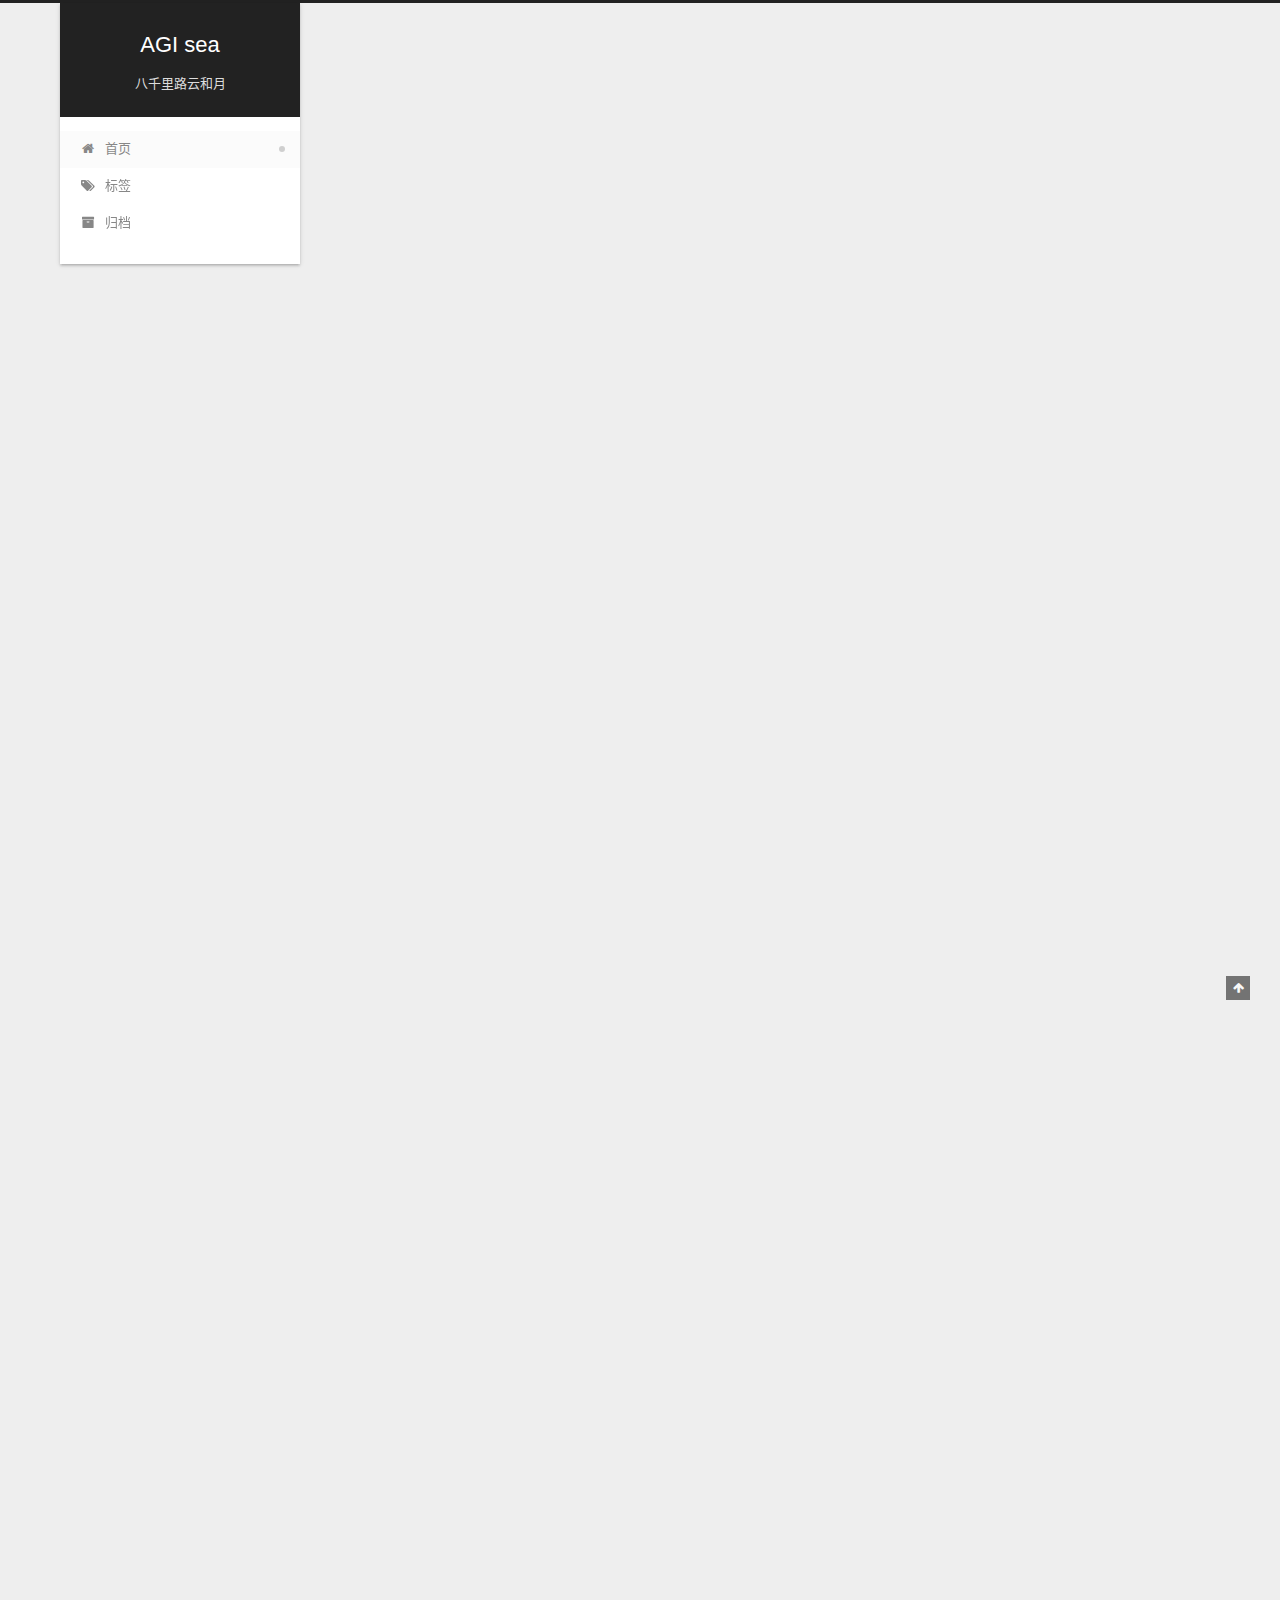
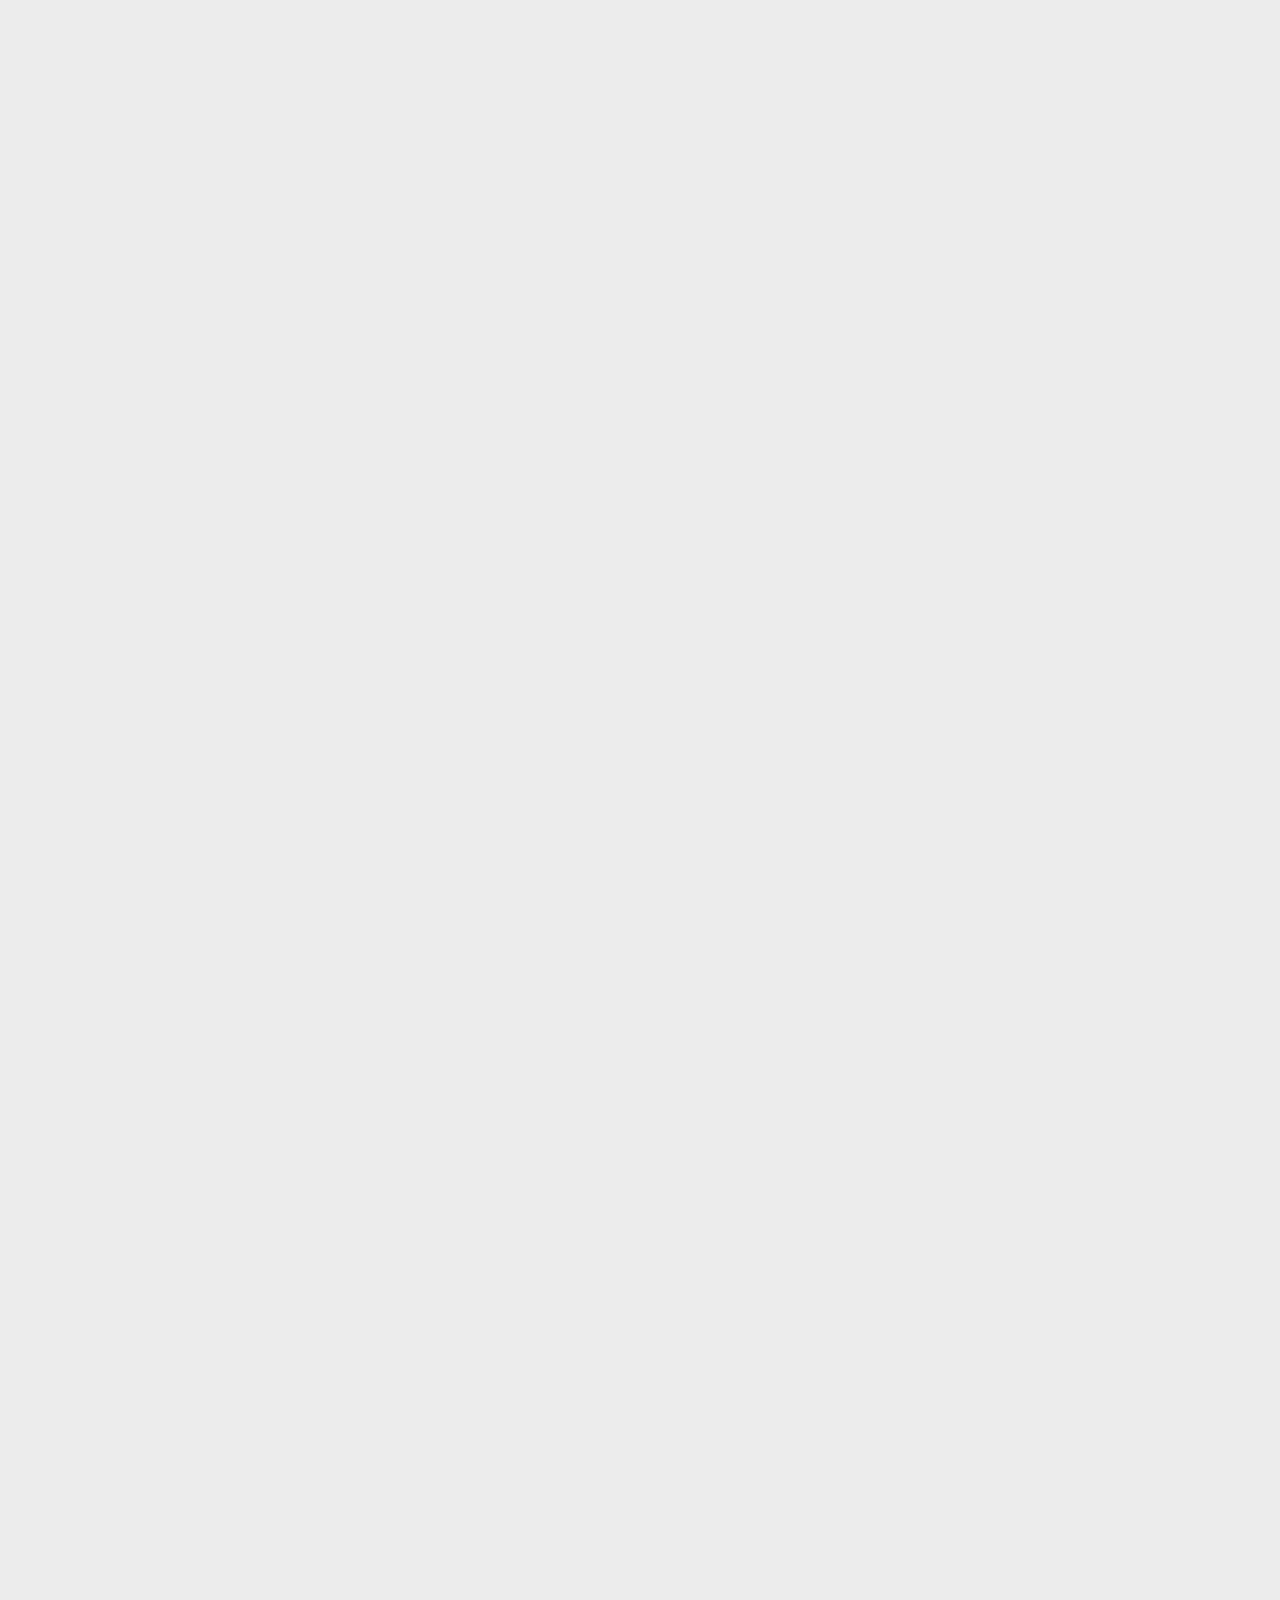
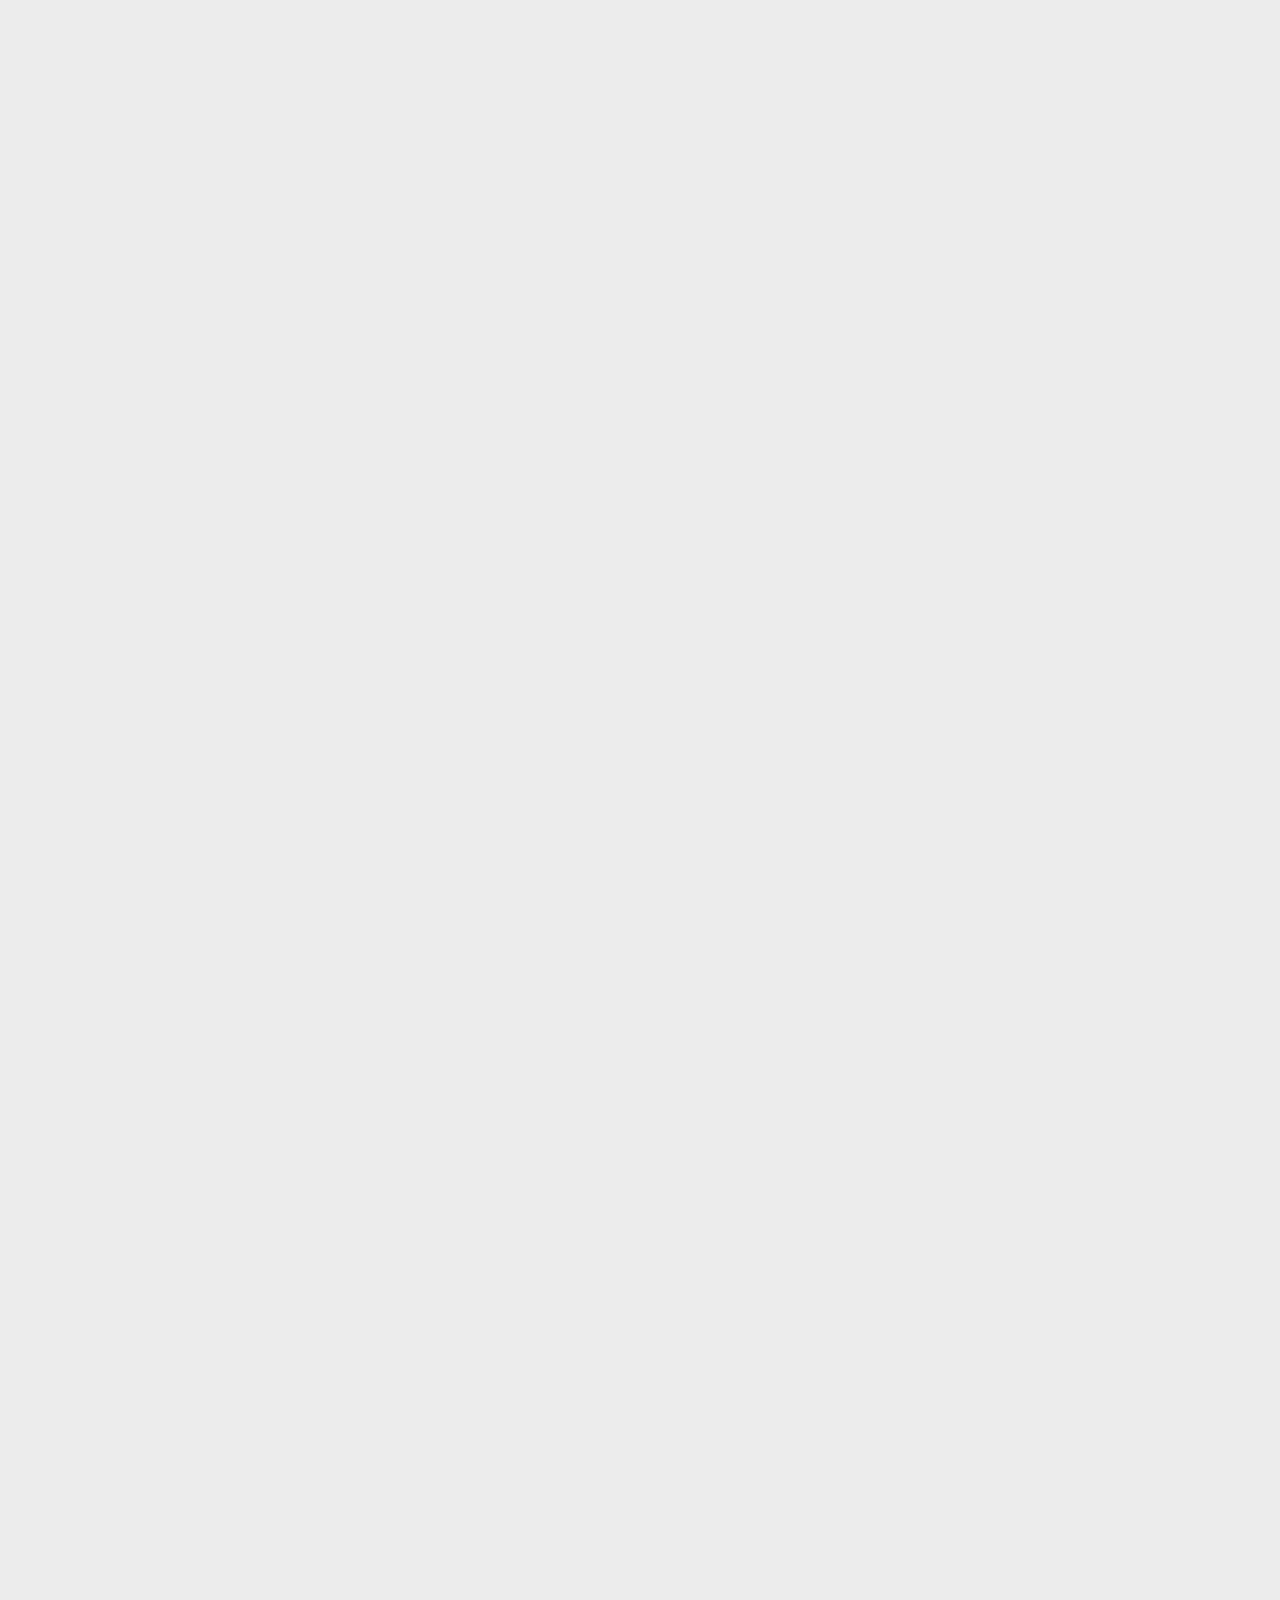
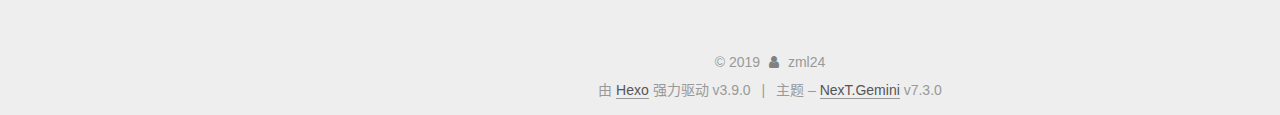
==== commit 950dd459: "Site updated: 2019-10-17 19:28:15" ====
--- a/index.html
+++ b/index.html
@@ -232,7 +232,7 @@
                 
               
 
-              <time title="创建时间：2019-10-17 16:46:31 / 修改时间：19:17:39" itemprop="dateCreated datePublished" datetime="2019-10-17T16:46:31+08:00">2019-10-17</time>
+              <time title="创建时间：2019-10-17 16:46:31 / 修改时间：19:21:07" itemprop="dateCreated datePublished" datetime="2019-10-17T16:46:31+08:00">2019-10-17</time>
             </span>
           
             
@@ -251,7 +251,19 @@
     <div class="post-body" itemprop="articleBody">
 
       
-          <h2 id="L1-SVM"><a href="#L1-SVM" class="headerlink" title="L1-SVM"></a>L1-SVM</h2><p>L1-SVM的形式为<br>$$<br>\begin{aligned}<br>    \min_{\bm{w}, \bm{\xi}} \quad &amp;\frac{1}{2} | \bm{w} |^2 + C \sum_{i=1}^n \xi_i \<br>    \text{s.t.} \quad             &amp;y_i (\bm{w}^T \bm{x}<em>i + b) \geq 1 - \xi_i, i = 1, \cdots, n \<br>                                  &amp;\xi_i \geq 0, i = 1, \cdots, n<br>\end{aligned}<br>$$<br>是一个正则项为一次的SVM，由KKT条件可得其对偶形式为<br>$$<br>\begin{aligned}<br>    \min</em>{\bm{\alpha}} \quad &amp;\frac{1}{2} \sum_{i, j=1}^n \alpha_i \alpha_j y_i y_j \bm{x}<em>i^T \bm{x}_j - \sum</em>{i=1}^n \alpha_i\<br>    \text{s.t.} \quad        &amp;\sum_{i=1}^n \alpha_i y_i = 0, i = 1, \cdots, n \<br>                             &amp;0 \leq \alpha_i \leq C, i = 1, \cdots, n<br>\end{aligned}<br>$$</p>
+          <head><meta name="generator" content="Hexo 3.9.0">
+    <script src="https://cdn.mathjax.org/mathjax/latest/MathJax.js?config=TeX-AMS-MML_HTMLorMML" type="text/javascript"></script>
+    <script type="text/x-mathjax-config">
+        MathJax.Hub.Config({
+            tex2jax: {
+            skipTags: ['script', 'noscript', 'style', 'textarea', 'pre'],
+            inlineMath: [['$','$']]
+            }
+        });
+    </script>
+</head>
+
+<h2 id="L1-SVM"><a href="#L1-SVM" class="headerlink" title="L1-SVM"></a>L1-SVM</h2><p>L1-SVM的形式为<br>$$<br>\begin{aligned}<br>    \min_{\bm{w}, \bm{\xi}} \quad &amp;\frac{1}{2} | \bm{w} |^2 + C \sum_{i=1}^n \xi_i \<br>    \text{s.t.} \quad             &amp;y_i (\bm{w}^T \bm{x}<em>i + b) \geq 1 - \xi_i, i = 1, \cdots, n \<br>                                  &amp;\xi_i \geq 0, i = 1, \cdots, n<br>\end{aligned}<br>$$<br>是一个正则项为一次的SVM，由KKT条件可得其对偶形式为<br>$$<br>\begin{aligned}<br>    \min</em>{\bm{\alpha}} \quad &amp;\frac{1}{2} \sum_{i, j=1}^n \alpha_i \alpha_j y_i y_j \bm{x}<em>i^T \bm{x}_j - \sum</em>{i=1}^n \alpha_i\<br>    \text{s.t.} \quad        &amp;\sum_{i=1}^n \alpha_i y_i = 0, i = 1, \cdots, n \<br>                             &amp;0 \leq \alpha_i \leq C, i = 1, \cdots, n<br>\end{aligned}<br>$$</p>
 <h2 id="L2-SVM"><a href="#L2-SVM" class="headerlink" title="L2-SVM"></a>L2-SVM</h2><p>L2-SVM的形式为<br>$$<br>\begin{aligned}<br>    \min_{\bm{w}, \bm{\xi}} \quad &amp;\frac{1}{2} | \bm{w} |^2 + \frac{C}{2} \sum_{i=1}^n \xi_i^2 \<br>    \text{s.t.} \quad             &amp;y_i (\bm{w}^T x_i + b) \geq 1 - \xi_i, i = 1, \cdots, n<br>\end{aligned}<br>$$<br>是一个正则项为二次的SVM，由KKT条件可得其对偶形式为<br>$$<br>\begin{aligned}<br>    \min_{\bm{\alpha}} \quad &amp;\frac{1}{2} \sum_{i, j=1}^n \alpha_i \alpha_j y_i y_j (\bm{x}<em>i^T \bm{x}_j + \delta</em>{ij}) - \sum_{i=1}^n \alpha_i\<br>    \text{s.t.} \quad        &amp;\sum_{i=1}^n \alpha_i y_i = 0, i = 1, \cdots, n \<br>                             &amp;\alpha_i \geq 0, i = 1, \cdots, n<br>\end{aligned}<br>$$</p>
 <p>其中$\delta_{ij}$是Kronecker delta函数。注意到L2-SVM对$\xi$不能添加约束，否则无法写出合适的对偶模型</p>
 
@@ -495,16 +507,16 @@
 
       
           <h2 id="获取Hexo"><a href="#获取Hexo" class="headerlink" title="获取Hexo"></a>获取Hexo</h2><p>首先需要安装<code>Node.js</code>，在macOS可以使用<code>brew</code>进行安装</p>
-<figure class="highlight shell"><table><tr><td class="gutter"><pre><span class="line">1</span><br></pre></td><td class="code"><pre><span class="line"><span class="meta">$</span><span class="bash"> brew install node</span></span><br></pre></td></tr></table></figure>
+<figure class="highlight shell"><table><tr><td class="gutter"><pre><span class="line">1</span><br></pre></td><td class="code"><pre><span class="line"><span class="meta">$</span> brew install node</span><br></pre></td></tr></table></figure>
 
 <p>然后安装<code>Git</code></p>
-<figure class="highlight shell"><table><tr><td class="gutter"><pre><span class="line">1</span><br></pre></td><td class="code"><pre><span class="line"><span class="meta">$</span><span class="bash"> brew install git</span></span><br></pre></td></tr></table></figure>
+<figure class="highlight shell"><table><tr><td class="gutter"><pre><span class="line">1</span><br></pre></td><td class="code"><pre><span class="line"><span class="meta">$</span> brew install git</span><br></pre></td></tr></table></figure>
 
 <p>最后安装Hexo</p>
-<figure class="highlight shell"><table><tr><td class="gutter"><pre><span class="line">1</span><br></pre></td><td class="code"><pre><span class="line"><span class="meta">$</span><span class="bash"> npm install -g hexo-cli</span></span><br></pre></td></tr></table></figure>
+<figure class="highlight shell"><table><tr><td class="gutter"><pre><span class="line">1</span><br></pre></td><td class="code"><pre><span class="line"><span class="meta">$</span> npm install -g hexo-cli</span><br></pre></td></tr></table></figure>
 
 <h2 id="创建本地项目并配置NexT主题"><a href="#创建本地项目并配置NexT主题" class="headerlink" title="创建本地项目并配置NexT主题"></a>创建本地项目并配置NexT主题</h2><p>假设你的Github账号为<code>user</code>，则用Hexo创建一个名为<code>user.github.io</code>的本地项目</p>
-<figure class="highlight shell"><table><tr><td class="gutter"><pre><span class="line">1</span><br><span class="line">2</span><br><span class="line">3</span><br></pre></td><td class="code"><pre><span class="line"><span class="meta">$</span><span class="bash"> hexo init user.github.io</span></span><br><span class="line"><span class="meta">$</span><span class="bash"> <span class="built_in">cd</span> user.github.io</span></span><br><span class="line"><span class="meta">$</span><span class="bash"> git <span class="built_in">clone</span> https://github.com/theme-next/hexo-theme-next themes/next</span></span><br></pre></td></tr></table></figure>
+<figure class="highlight shell"><table><tr><td class="gutter"><pre><span class="line">1</span><br><span class="line">2</span><br><span class="line">3</span><br></pre></td><td class="code"><pre><span class="line"><span class="meta">$</span> hexo init user.github.io</span><br><span class="line"><span class="meta">$</span> cd user.github.io</span><br><span class="line"><span class="meta">$</span> git clone https://github.com/theme-next/hexo-theme-next themes/next</span><br></pre></td></tr></table></figure>
 
 <p>然后修改<code>_config.yml</code>文件</p>
 <figure class="highlight plain"><table><tr><td class="gutter"><pre><span class="line">1</span><br></pre></td><td class="code"><pre><span class="line">theme: next</span><br></pre></td></tr></table></figure>
@@ -513,10 +525,10 @@
 <figure class="highlight plain"><table><tr><td class="gutter"><pre><span class="line">1</span><br><span class="line">2</span><br><span class="line">3</span><br><span class="line">4</span><br></pre></td><td class="code"><pre><span class="line">deploy:</span><br><span class="line">  type: git</span><br><span class="line">  repo: git@github.com:user/user.github.io.git</span><br><span class="line">  branch: master</span><br></pre></td></tr></table></figure>
 
 <p>然后安装相关插件</p>
-<figure class="highlight shell"><table><tr><td class="gutter"><pre><span class="line">1</span><br></pre></td><td class="code"><pre><span class="line"><span class="meta">$</span><span class="bash"> npm install hexo-deployer-git --save</span></span><br></pre></td></tr></table></figure>
+<figure class="highlight shell"><table><tr><td class="gutter"><pre><span class="line">1</span><br></pre></td><td class="code"><pre><span class="line"><span class="meta">$</span> npm install hexo-deployer-git --save</span><br></pre></td></tr></table></figure>
 
 <p>最后进行部署</p>
-<figure class="highlight shell"><table><tr><td class="gutter"><pre><span class="line">1</span><br></pre></td><td class="code"><pre><span class="line"><span class="meta">$</span><span class="bash"> hexo clean &amp;&amp; hexo g -d</span></span><br></pre></td></tr></table></figure>
+<figure class="highlight shell"><table><tr><td class="gutter"><pre><span class="line">1</span><br></pre></td><td class="code"><pre><span class="line"><span class="meta">$</span> hexo clean &amp;&amp; hexo g -d</span><br></pre></td></tr></table></figure>
 
 <h2 id="相关文档"><a href="#相关文档" class="headerlink" title="相关文档"></a>相关文档</h2><p><a href="https://hexo.io/zh-cn/docs/" target="_blank" rel="noopener">Hexo</a> <a href="https://theme-next.iissnan.com" target="_blank" rel="noopener">NexT</a></p>
 
--- a/css/main.css
+++ b/css/main.css
@@ -1637,7 +1637,7 @@
 }
 .links-of-author a::before,
 .links-of-author span.exturl::before {
-  background: #c4e5b1;
+  background: #d5a7ff;
   border-radius: 50%;
   content: ' ';
   display: inline-block;
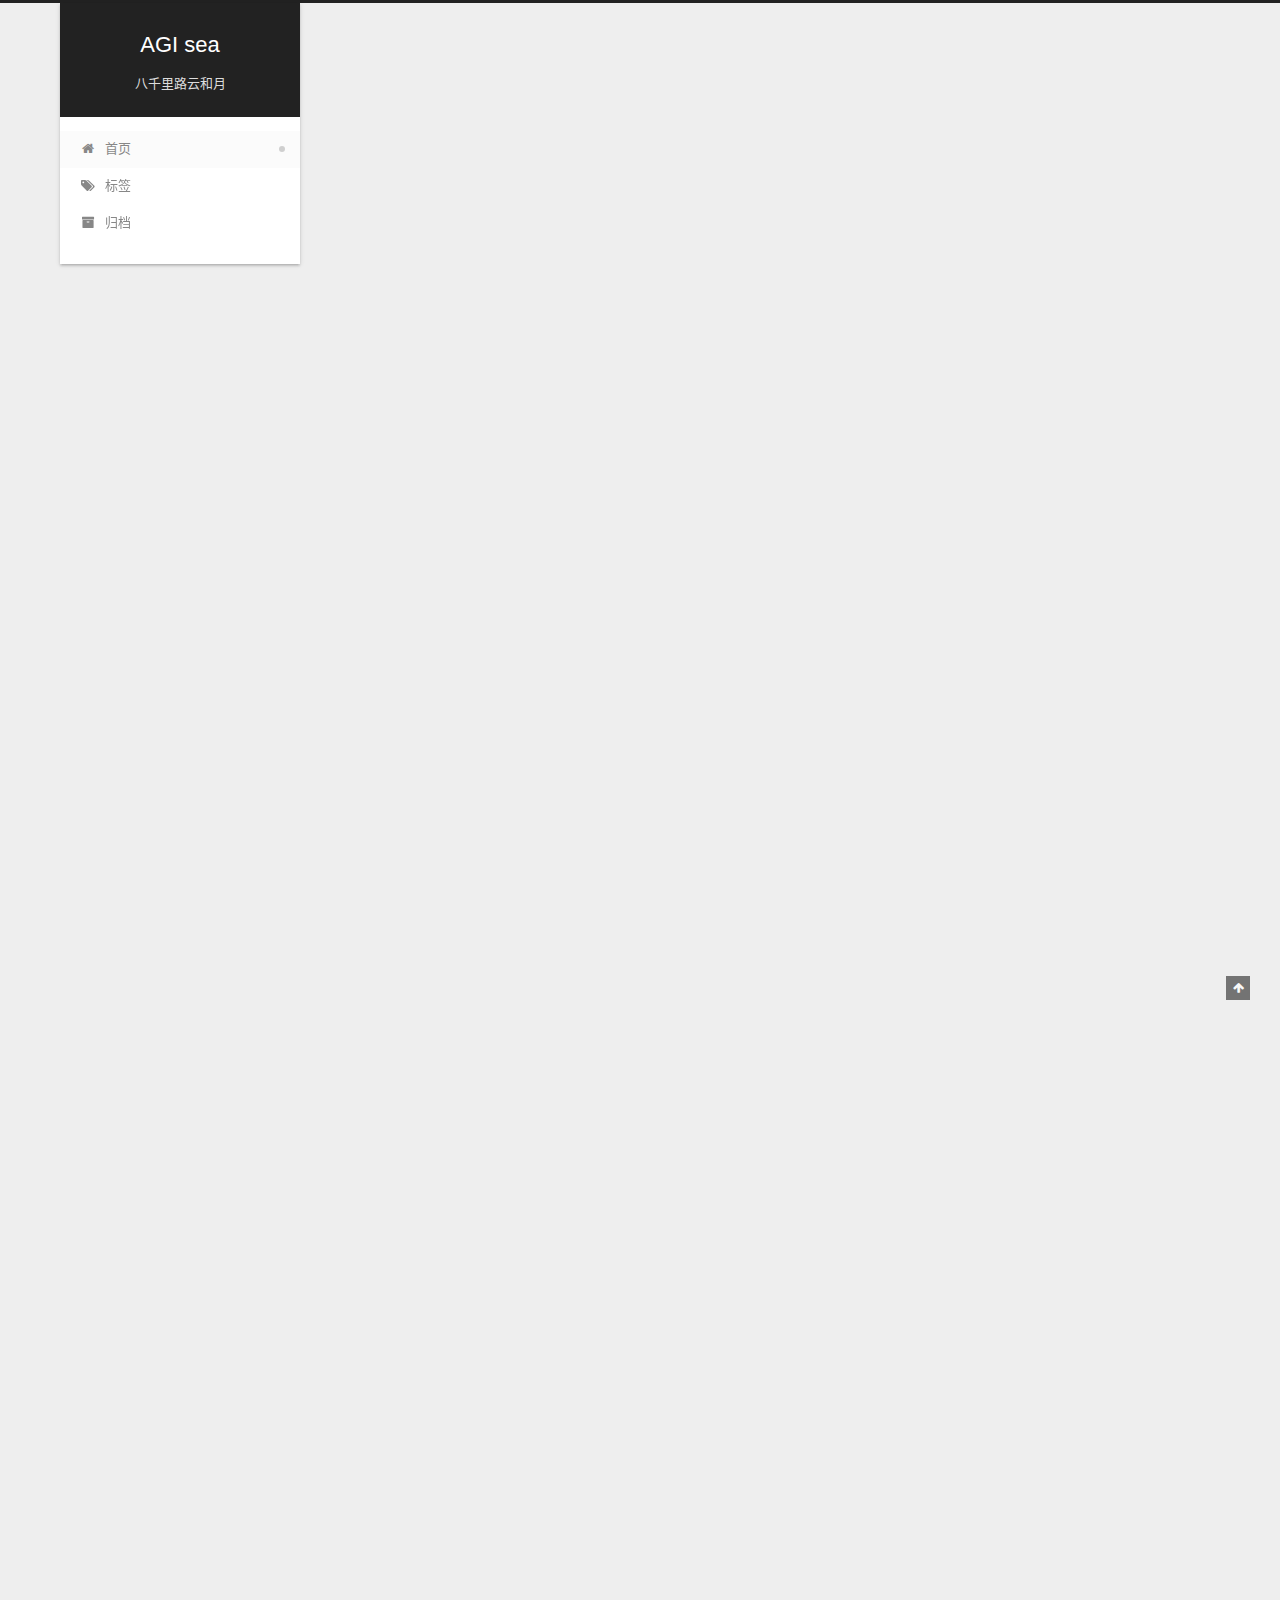
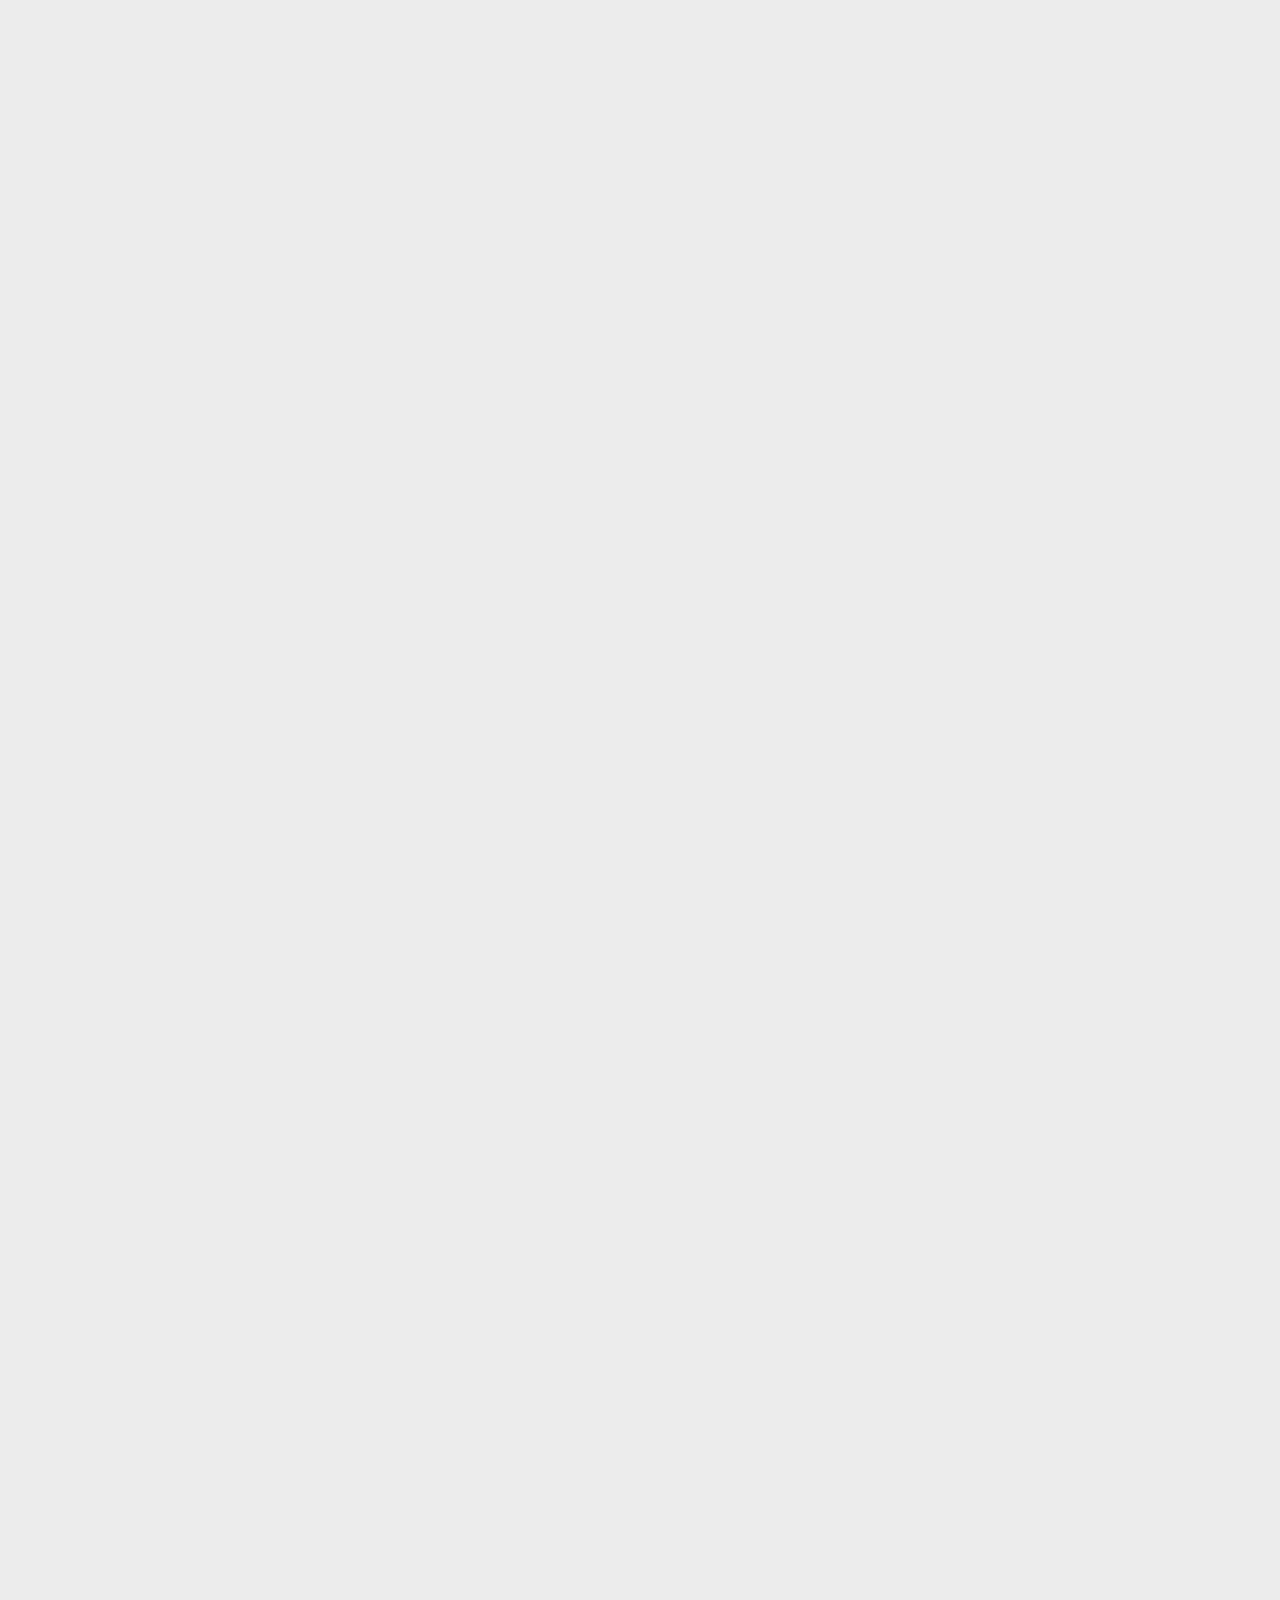
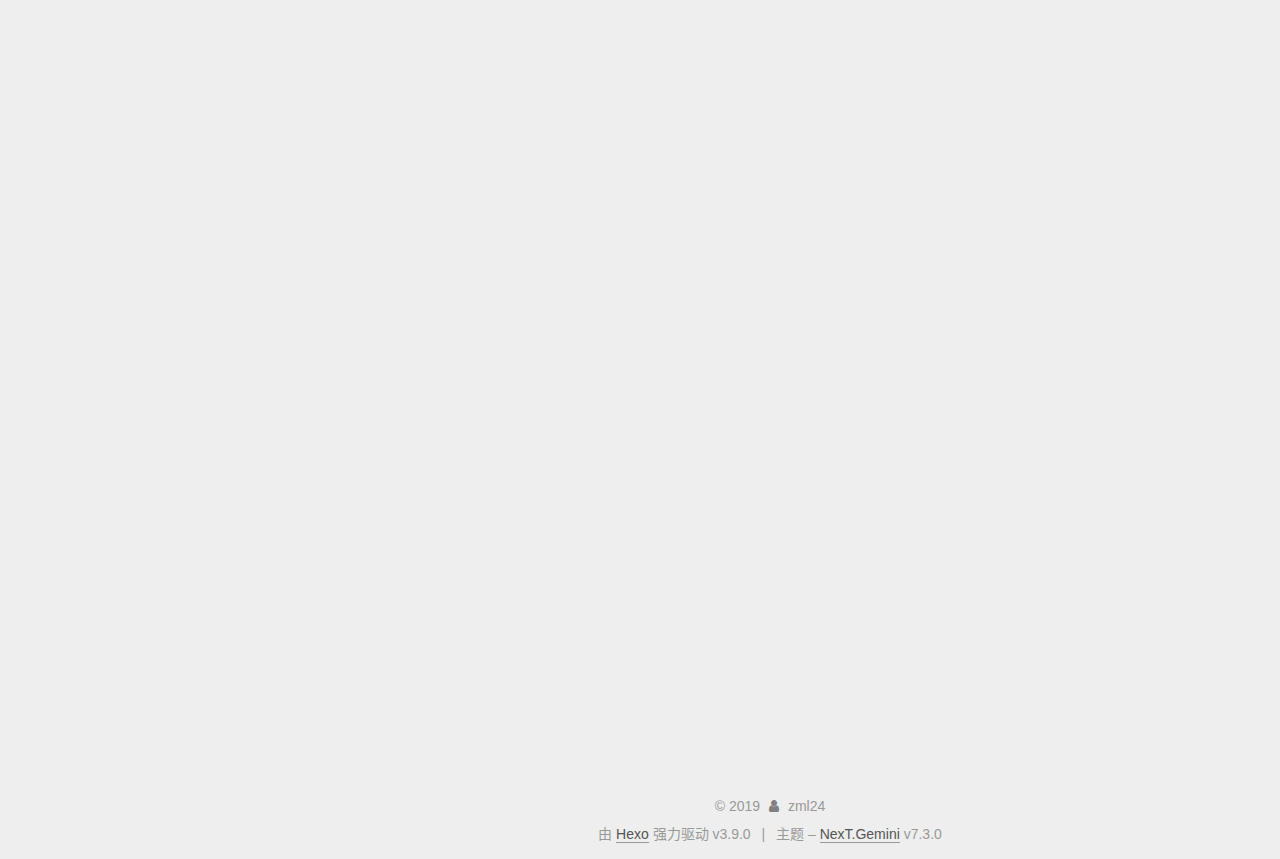
==== commit 77813b3d: "Site updated: 2019-10-17 19:30:17" ====
--- a/index.html
+++ b/index.html
@@ -263,9 +263,30 @@
     </script>
 </head>
 
-<h2 id="L1-SVM"><a href="#L1-SVM" class="headerlink" title="L1-SVM"></a>L1-SVM</h2><p>L1-SVM的形式为<br>$$<br>\begin{aligned}<br>    \min_{\bm{w}, \bm{\xi}} \quad &amp;\frac{1}{2} | \bm{w} |^2 + C \sum_{i=1}^n \xi_i \<br>    \text{s.t.} \quad             &amp;y_i (\bm{w}^T \bm{x}<em>i + b) \geq 1 - \xi_i, i = 1, \cdots, n \<br>                                  &amp;\xi_i \geq 0, i = 1, \cdots, n<br>\end{aligned}<br>$$<br>是一个正则项为一次的SVM，由KKT条件可得其对偶形式为<br>$$<br>\begin{aligned}<br>    \min</em>{\bm{\alpha}} \quad &amp;\frac{1}{2} \sum_{i, j=1}^n \alpha_i \alpha_j y_i y_j \bm{x}<em>i^T \bm{x}_j - \sum</em>{i=1}^n \alpha_i\<br>    \text{s.t.} \quad        &amp;\sum_{i=1}^n \alpha_i y_i = 0, i = 1, \cdots, n \<br>                             &amp;0 \leq \alpha_i \leq C, i = 1, \cdots, n<br>\end{aligned}<br>$$</p>
-<h2 id="L2-SVM"><a href="#L2-SVM" class="headerlink" title="L2-SVM"></a>L2-SVM</h2><p>L2-SVM的形式为<br>$$<br>\begin{aligned}<br>    \min_{\bm{w}, \bm{\xi}} \quad &amp;\frac{1}{2} | \bm{w} |^2 + \frac{C}{2} \sum_{i=1}^n \xi_i^2 \<br>    \text{s.t.} \quad             &amp;y_i (\bm{w}^T x_i + b) \geq 1 - \xi_i, i = 1, \cdots, n<br>\end{aligned}<br>$$<br>是一个正则项为二次的SVM，由KKT条件可得其对偶形式为<br>$$<br>\begin{aligned}<br>    \min_{\bm{\alpha}} \quad &amp;\frac{1}{2} \sum_{i, j=1}^n \alpha_i \alpha_j y_i y_j (\bm{x}<em>i^T \bm{x}_j + \delta</em>{ij}) - \sum_{i=1}^n \alpha_i\<br>    \text{s.t.} \quad        &amp;\sum_{i=1}^n \alpha_i y_i = 0, i = 1, \cdots, n \<br>                             &amp;\alpha_i \geq 0, i = 1, \cdots, n<br>\end{aligned}<br>$$</p>
-<p>其中$\delta_{ij}$是Kronecker delta函数。注意到L2-SVM对$\xi$不能添加约束，否则无法写出合适的对偶模型</p>
+<h2 id="L1-SVM"><a href="#L1-SVM" class="headerlink" title="L1-SVM"></a>L1-SVM</h2><p>L1-SVM的形式为</p>
+<script type="math/tex; mode=display">
+\begin{aligned}
+    \min_{\bm{w}, \bm{\xi}} \quad &\frac{1}{2} \| \bm{w} \|^2 + C \sum_{i=1}^n \xi_i \\
+    \text{s.t.} \quad             &y_i (\bm{w}^T \bm{x}_i + b) \geq 1 - \xi_i, i = 1, \cdots, n \\
+                                  &\xi_i \geq 0, i = 1, \cdots, n
+\end{aligned}</script><p>是一个正则项为一次的SVM，由KKT条件可得其对偶形式为</p>
+<script type="math/tex; mode=display">
+\begin{aligned}
+    \min_{\bm{\alpha}} \quad &\frac{1}{2} \sum_{i, j=1}^n \alpha_i \alpha_j y_i y_j \bm{x}_i^T \bm{x}_j - \sum_{i=1}^n \alpha_i\\
+    \text{s.t.} \quad        &\sum_{i=1}^n \alpha_i y_i = 0, i = 1, \cdots, n \\
+                             &0 \leq \alpha_i \leq C, i = 1, \cdots, n
+\end{aligned}</script><h2 id="L2-SVM"><a href="#L2-SVM" class="headerlink" title="L2-SVM"></a>L2-SVM</h2><p>L2-SVM的形式为</p>
+<script type="math/tex; mode=display">
+\begin{aligned}
+    \min_{\bm{w}, \bm{\xi}} \quad &\frac{1}{2} \| \bm{w} \|^2 + \frac{C}{2} \sum_{i=1}^n \xi_i^2 \\
+    \text{s.t.} \quad             &y_i (\bm{w}^T x_i + b) \geq 1 - \xi_i, i = 1, \cdots, n
+\end{aligned}</script><p>是一个正则项为二次的SVM，由KKT条件可得其对偶形式为</p>
+<script type="math/tex; mode=display">
+\begin{aligned}
+    \min_{\bm{\alpha}} \quad &\frac{1}{2} \sum_{i, j=1}^n \alpha_i \alpha_j y_i y_j (\bm{x}_i^T \bm{x}_j + \delta_{ij}) - \sum_{i=1}^n \alpha_i\\
+    \text{s.t.} \quad        &\sum_{i=1}^n \alpha_i y_i = 0, i = 1, \cdots, n \\
+                             &\alpha_i \geq 0, i = 1, \cdots, n
+\end{aligned}</script><p>其中$\delta_{ij}$是Kronecker delta函数。注意到L2-SVM对$\xi$不能添加约束，否则无法写出合适的对偶模型</p>
 
         
       
@@ -341,7 +362,6 @@
 
       
           <h2 id="安装谷歌BBR"><a href="#安装谷歌BBR" class="headerlink" title="安装谷歌BBR"></a>安装谷歌BBR</h2><figure class="highlight bash"><table><tr><td class="gutter"><pre><span class="line">1</span><br></pre></td><td class="code"><pre><span class="line">wget --no-check-certificate https://github.com/teddysun/across/raw/master/bbr.sh &amp;&amp; chmod +x bbr.sh &amp;&amp; ./bbr.sh</span><br></pre></td></tr></table></figure>
-
 <h2 id="安装ShadowSocks"><a href="#安装ShadowSocks" class="headerlink" title="安装ShadowSocks"></a>安装ShadowSocks</h2><figure class="highlight bash"><table><tr><td class="gutter"><pre><span class="line">1</span><br><span class="line">2</span><br><span class="line">3</span><br><span class="line">4</span><br><span class="line">5</span><br></pre></td><td class="code"><pre><span class="line">wget — no-check-certificate -O shadowsocks.sh https://raw.githubusercontent.com/teddysun/shadowsocks_install/master/shadowsocks.sh</span><br><span class="line"></span><br><span class="line">chmod +x shadowsocks.sh</span><br><span class="line"></span><br><span class="line">./shadowsocks.sh 2&gt;&amp;1 | tee shadowsocks.log</span><br></pre></td></tr></table></figure>
         
       
@@ -416,21 +436,11 @@
     <div class="post-body" itemprop="articleBody">
 
       
-          <h2 id="获取leetcode-cli"><a href="#获取leetcode-cli" class="headerlink" title="获取leetcode-cli"></a>获取leetcode-cli</h2><p>首先需要安装<code>Node.js</code>，在macOS可以使用<code>brew</code>进行安装</p>
-<figure class="highlight shell"><table><tr><td class="gutter"><pre><span class="line">1</span><br></pre></td><td class="code"><pre><span class="line"><span class="meta">$</span> brew install node</span><br></pre></td></tr></table></figure>
-
-<p>然后安装<code>leetcode-cli</code></p>
-<figure class="highlight shell"><table><tr><td class="gutter"><pre><span class="line">1</span><br></pre></td><td class="code"><pre><span class="line"><span class="meta">$</span> npm install -g leetcode-cli</span><br></pre></td></tr></table></figure>
-
-<h2 id="配置自动化提交脚本"><a href="#配置自动化提交脚本" class="headerlink" title="配置自动化提交脚本"></a>配置自动化提交脚本</h2><p>假设你的刷题目录为<code>~/leetcode/dir</code>，你的提交目录为<code>~/git/dir</code>，则每次只刷一道题，利用tab键自动补全可以方便的每次只刷一道题并自动化提交到Github<br>首先创建一个<code>sub.sh</code>文件</p>
-<figure class="highlight shell"><table><tr><td class="gutter"><pre><span class="line">1</span><br></pre></td><td class="code"><pre><span class="line"><span class="meta">$</span> touch sub.sh</span><br></pre></td></tr></table></figure>
-
-<p>然后修改该文件（我用的是zsh）</p>
-<figure class="highlight shell"><table><tr><td class="gutter"><pre><span class="line">1</span><br><span class="line">2</span><br><span class="line">3</span><br><span class="line">4</span><br><span class="line">5</span><br></pre></td><td class="code"><pre><span class="line"><span class="meta">#</span> !/bin/zsh</span><br><span class="line">mv $1 ~/git/dir</span><br><span class="line">cd ~/git/dir</span><br><span class="line">git add $1</span><br><span class="line">cd -</span><br></pre></td></tr></table></figure>
-
-<p>这样就可以方便的一键提交了</p>
-<figure class="highlight shell"><table><tr><td class="gutter"><pre><span class="line">1</span><br></pre></td><td class="code"><pre><span class="line"><span class="meta">$</span> ./sub.sh 1.two-sum.cpp</span><br></pre></td></tr></table></figure>
-
+          <h2 id="获取leetcode-cli"><a href="#获取leetcode-cli" class="headerlink" title="获取leetcode-cli"></a>获取leetcode-cli</h2><p>首先需要安装<code>Node.js</code>，在macOS可以使用<code>brew</code>进行安装<br><figure class="highlight shell"><table><tr><td class="gutter"><pre><span class="line">1</span><br></pre></td><td class="code"><pre><span class="line"><span class="meta">$</span> brew install node</span><br></pre></td></tr></table></figure></p>
+<p>然后安装<code>leetcode-cli</code><br><figure class="highlight shell"><table><tr><td class="gutter"><pre><span class="line">1</span><br></pre></td><td class="code"><pre><span class="line"><span class="meta">$</span> npm install -g leetcode-cli</span><br></pre></td></tr></table></figure></p>
+<h2 id="配置自动化提交脚本"><a href="#配置自动化提交脚本" class="headerlink" title="配置自动化提交脚本"></a>配置自动化提交脚本</h2><p>假设你的刷题目录为<code>~/leetcode/dir</code>，你的提交目录为<code>~/git/dir</code>，则每次只刷一道题，利用tab键自动补全可以方便的每次只刷一道题并自动化提交到Github<br>首先创建一个<code>sub.sh</code>文件<br><figure class="highlight shell"><table><tr><td class="gutter"><pre><span class="line">1</span><br></pre></td><td class="code"><pre><span class="line"><span class="meta">$</span> touch sub.sh</span><br></pre></td></tr></table></figure></p>
+<p>然后修改该文件（我用的是zsh）<br><figure class="highlight shell"><table><tr><td class="gutter"><pre><span class="line">1</span><br><span class="line">2</span><br><span class="line">3</span><br><span class="line">4</span><br><span class="line">5</span><br></pre></td><td class="code"><pre><span class="line"><span class="meta">#</span> !/bin/zsh</span><br><span class="line">mv $1 ~/git/dir</span><br><span class="line">cd ~/git/dir</span><br><span class="line">git add $1</span><br><span class="line">cd -</span><br></pre></td></tr></table></figure></p>
+<p>这样就可以方便的一键提交了<br><figure class="highlight shell"><table><tr><td class="gutter"><pre><span class="line">1</span><br></pre></td><td class="code"><pre><span class="line"><span class="meta">$</span> ./sub.sh 1.two-sum.cpp</span><br></pre></td></tr></table></figure></p>
 <h2 id="相关文档"><a href="#相关文档" class="headerlink" title="相关文档"></a>相关文档</h2><p><a href="https://skygragon.github.io/leetcode-cli/commands" target="_blank" rel="noopener">leetcode-cli</a></p>
 
         
@@ -506,30 +516,14 @@
     <div class="post-body" itemprop="articleBody">
 
       
-          <h2 id="获取Hexo"><a href="#获取Hexo" class="headerlink" title="获取Hexo"></a>获取Hexo</h2><p>首先需要安装<code>Node.js</code>，在macOS可以使用<code>brew</code>进行安装</p>
-<figure class="highlight shell"><table><tr><td class="gutter"><pre><span class="line">1</span><br></pre></td><td class="code"><pre><span class="line"><span class="meta">$</span> brew install node</span><br></pre></td></tr></table></figure>
-
-<p>然后安装<code>Git</code></p>
-<figure class="highlight shell"><table><tr><td class="gutter"><pre><span class="line">1</span><br></pre></td><td class="code"><pre><span class="line"><span class="meta">$</span> brew install git</span><br></pre></td></tr></table></figure>
-
-<p>最后安装Hexo</p>
-<figure class="highlight shell"><table><tr><td class="gutter"><pre><span class="line">1</span><br></pre></td><td class="code"><pre><span class="line"><span class="meta">$</span> npm install -g hexo-cli</span><br></pre></td></tr></table></figure>
-
-<h2 id="创建本地项目并配置NexT主题"><a href="#创建本地项目并配置NexT主题" class="headerlink" title="创建本地项目并配置NexT主题"></a>创建本地项目并配置NexT主题</h2><p>假设你的Github账号为<code>user</code>，则用Hexo创建一个名为<code>user.github.io</code>的本地项目</p>
-<figure class="highlight shell"><table><tr><td class="gutter"><pre><span class="line">1</span><br><span class="line">2</span><br><span class="line">3</span><br></pre></td><td class="code"><pre><span class="line"><span class="meta">$</span> hexo init user.github.io</span><br><span class="line"><span class="meta">$</span> cd user.github.io</span><br><span class="line"><span class="meta">$</span> git clone https://github.com/theme-next/hexo-theme-next themes/next</span><br></pre></td></tr></table></figure>
-
-<p>然后修改<code>_config.yml</code>文件</p>
-<figure class="highlight plain"><table><tr><td class="gutter"><pre><span class="line">1</span><br></pre></td><td class="code"><pre><span class="line">theme: next</span><br></pre></td></tr></table></figure>
-
-<h2 id="部署到GitHub-Pages"><a href="#部署到GitHub-Pages" class="headerlink" title="部署到GitHub Pages"></a>部署到GitHub Pages</h2><p>首先修改<code>_config.yml</code>文件</p>
-<figure class="highlight plain"><table><tr><td class="gutter"><pre><span class="line">1</span><br><span class="line">2</span><br><span class="line">3</span><br><span class="line">4</span><br></pre></td><td class="code"><pre><span class="line">deploy:</span><br><span class="line">  type: git</span><br><span class="line">  repo: git@github.com:user/user.github.io.git</span><br><span class="line">  branch: master</span><br></pre></td></tr></table></figure>
-
-<p>然后安装相关插件</p>
-<figure class="highlight shell"><table><tr><td class="gutter"><pre><span class="line">1</span><br></pre></td><td class="code"><pre><span class="line"><span class="meta">$</span> npm install hexo-deployer-git --save</span><br></pre></td></tr></table></figure>
-
-<p>最后进行部署</p>
-<figure class="highlight shell"><table><tr><td class="gutter"><pre><span class="line">1</span><br></pre></td><td class="code"><pre><span class="line"><span class="meta">$</span> hexo clean &amp;&amp; hexo g -d</span><br></pre></td></tr></table></figure>
-
+          <h2 id="获取Hexo"><a href="#获取Hexo" class="headerlink" title="获取Hexo"></a>获取Hexo</h2><p>首先需要安装<code>Node.js</code>，在macOS可以使用<code>brew</code>进行安装<br><figure class="highlight shell"><table><tr><td class="gutter"><pre><span class="line">1</span><br></pre></td><td class="code"><pre><span class="line"><span class="meta">$</span><span class="bash"> brew install node</span></span><br></pre></td></tr></table></figure></p>
+<p>然后安装<code>Git</code><br><figure class="highlight shell"><table><tr><td class="gutter"><pre><span class="line">1</span><br></pre></td><td class="code"><pre><span class="line"><span class="meta">$</span><span class="bash"> brew install git</span></span><br></pre></td></tr></table></figure></p>
+<p>最后安装Hexo<br><figure class="highlight shell"><table><tr><td class="gutter"><pre><span class="line">1</span><br></pre></td><td class="code"><pre><span class="line"><span class="meta">$</span><span class="bash"> npm install -g hexo-cli</span></span><br></pre></td></tr></table></figure></p>
+<h2 id="创建本地项目并配置NexT主题"><a href="#创建本地项目并配置NexT主题" class="headerlink" title="创建本地项目并配置NexT主题"></a>创建本地项目并配置NexT主题</h2><p>假设你的Github账号为<code>user</code>，则用Hexo创建一个名为<code>user.github.io</code>的本地项目<br><figure class="highlight shell"><table><tr><td class="gutter"><pre><span class="line">1</span><br><span class="line">2</span><br><span class="line">3</span><br></pre></td><td class="code"><pre><span class="line"><span class="meta">$</span><span class="bash"> hexo init user.github.io</span></span><br><span class="line"><span class="meta">$</span><span class="bash"> <span class="built_in">cd</span> user.github.io</span></span><br><span class="line"><span class="meta">$</span><span class="bash"> git <span class="built_in">clone</span> https://github.com/theme-next/hexo-theme-next themes/next</span></span><br></pre></td></tr></table></figure></p>
+<p>然后修改<code>_config.yml</code>文件<br><figure class="highlight plain"><table><tr><td class="gutter"><pre><span class="line">1</span><br></pre></td><td class="code"><pre><span class="line">theme: next</span><br></pre></td></tr></table></figure></p>
+<h2 id="部署到GitHub-Pages"><a href="#部署到GitHub-Pages" class="headerlink" title="部署到GitHub Pages"></a>部署到GitHub Pages</h2><p>首先修改<code>_config.yml</code>文件<br><figure class="highlight plain"><table><tr><td class="gutter"><pre><span class="line">1</span><br><span class="line">2</span><br><span class="line">3</span><br><span class="line">4</span><br></pre></td><td class="code"><pre><span class="line">deploy:</span><br><span class="line">  type: git</span><br><span class="line">  repo: git@github.com:user/user.github.io.git</span><br><span class="line">  branch: master</span><br></pre></td></tr></table></figure></p>
+<p>然后安装相关插件<br><figure class="highlight shell"><table><tr><td class="gutter"><pre><span class="line">1</span><br></pre></td><td class="code"><pre><span class="line"><span class="meta">$</span><span class="bash"> npm install hexo-deployer-git --save</span></span><br></pre></td></tr></table></figure></p>
+<p>最后进行部署<br><figure class="highlight shell"><table><tr><td class="gutter"><pre><span class="line">1</span><br></pre></td><td class="code"><pre><span class="line"><span class="meta">$</span><span class="bash"> hexo clean &amp;&amp; hexo g -d</span></span><br></pre></td></tr></table></figure></p>
 <h2 id="相关文档"><a href="#相关文档" class="headerlink" title="相关文档"></a>相关文档</h2><p><a href="https://hexo.io/zh-cn/docs/" target="_blank" rel="noopener">Hexo</a> <a href="https://theme-next.iissnan.com" target="_blank" rel="noopener">NexT</a></p>
 
         
--- a/css/main.css
+++ b/css/main.css
@@ -1637,7 +1637,7 @@
 }
 .links-of-author a::before,
 .links-of-author span.exturl::before {
-  background: #d5a7ff;
+  background: #490f4f;
   border-radius: 50%;
   content: ' ';
   display: inline-block;
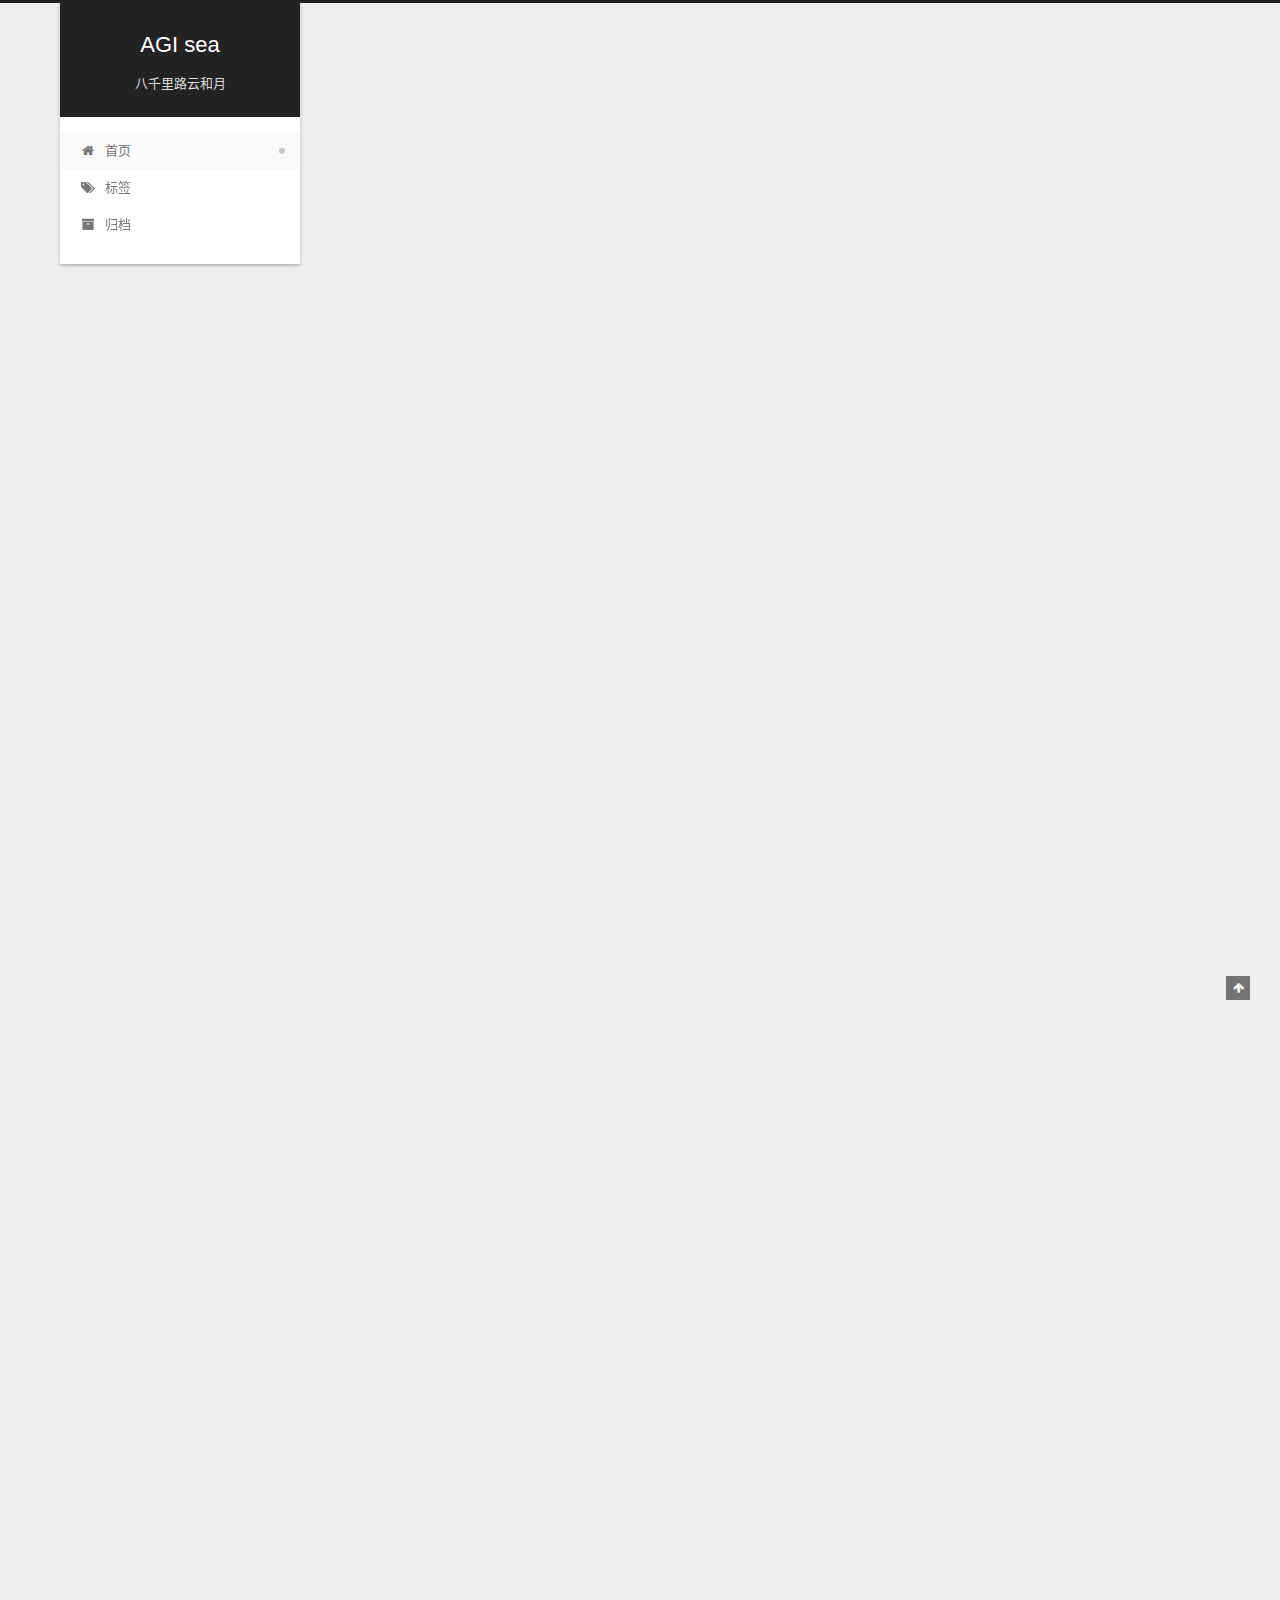
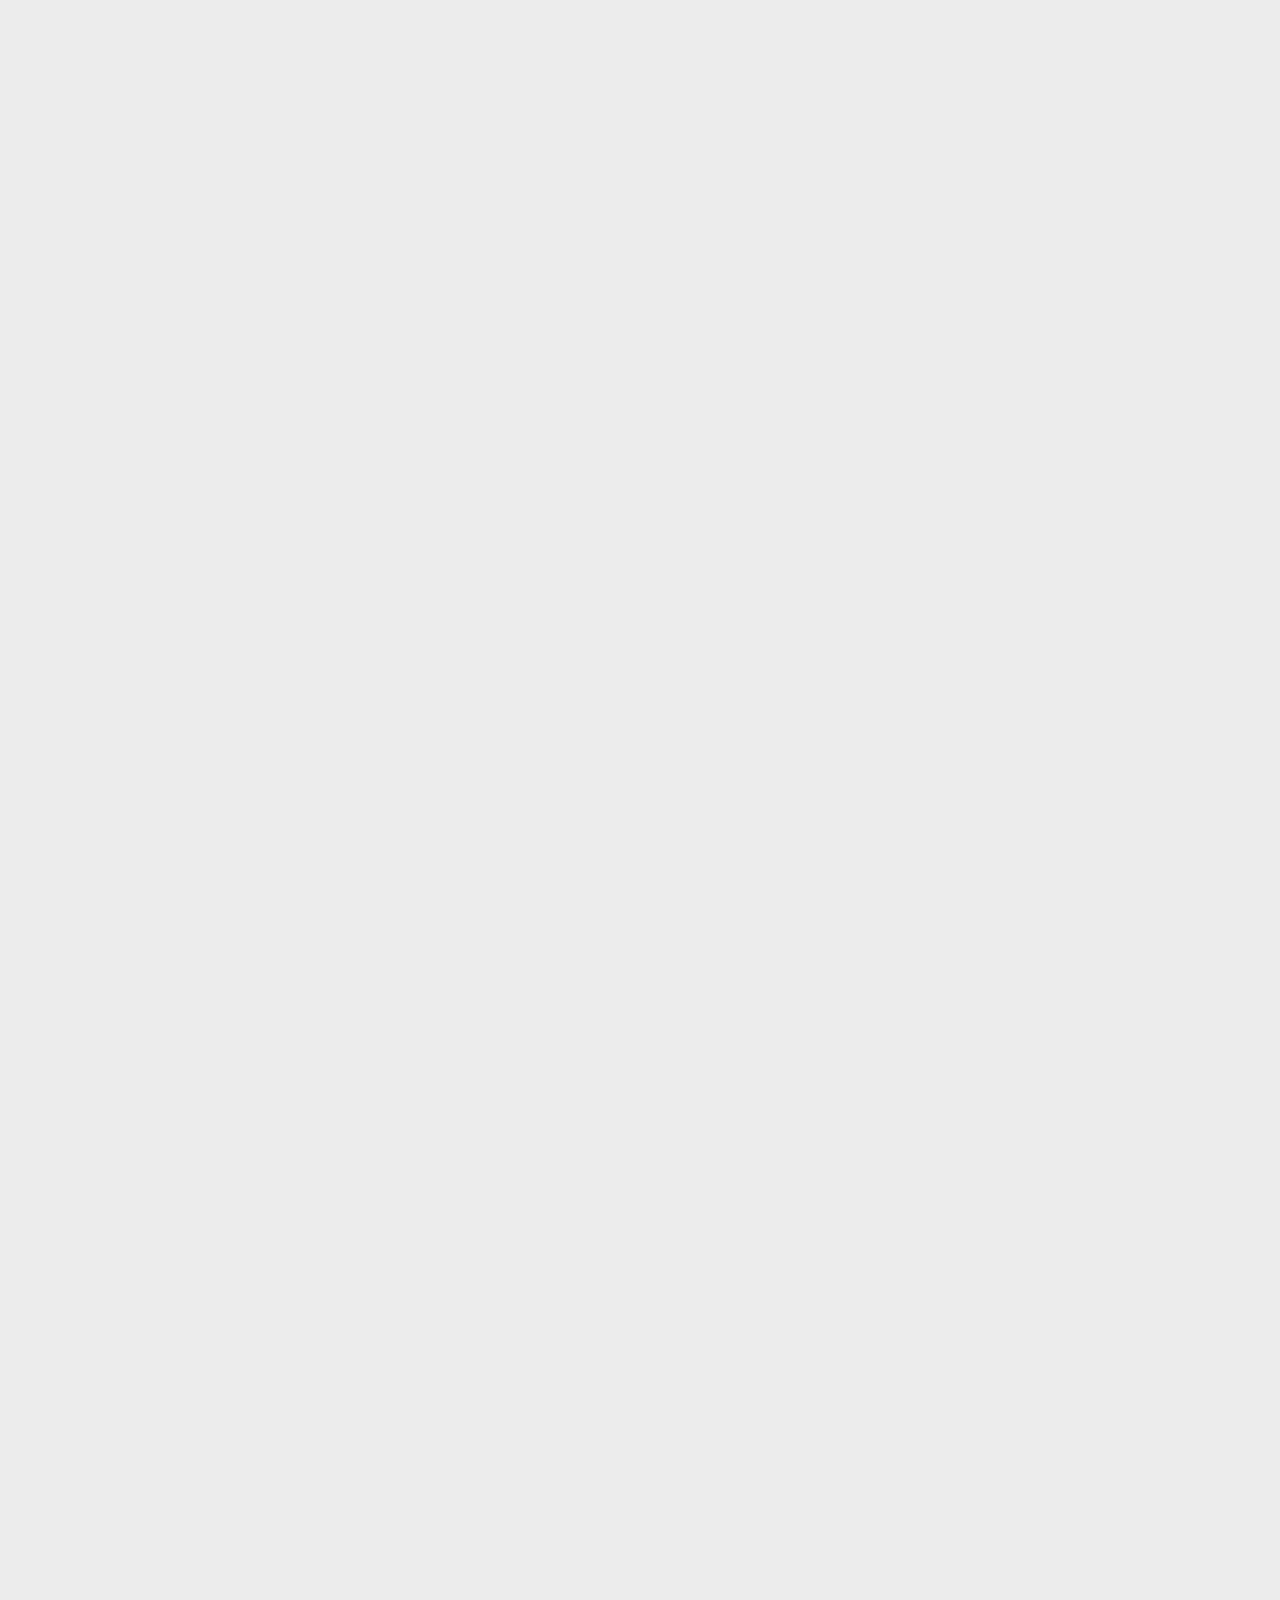
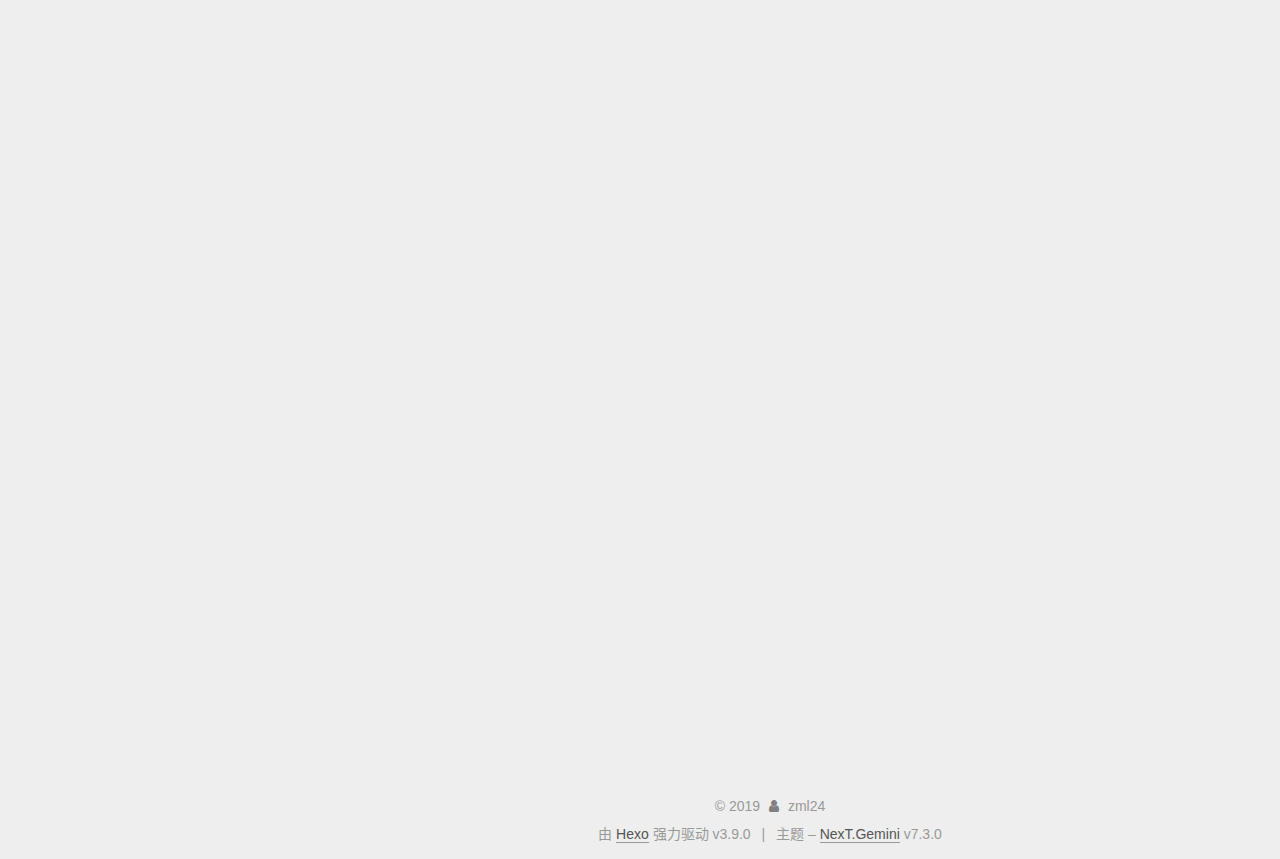
==== commit d44d810c: "Site updated: 2019-10-17 19:36:47" ====
--- a/index.html
+++ b/index.html
@@ -232,7 +232,7 @@
                 
               
 
-              <time title="创建时间：2019-10-17 16:46:31 / 修改时间：19:21:07" itemprop="dateCreated datePublished" datetime="2019-10-17T16:46:31+08:00">2019-10-17</time>
+              <time title="创建时间：2019-10-17 16:46:31 / 修改时间：19:36:41" itemprop="dateCreated datePublished" datetime="2019-10-17T16:46:31+08:00">2019-10-17</time>
             </span>
           
             
@@ -251,39 +251,27 @@
     <div class="post-body" itemprop="articleBody">
 
       
-          <head><meta name="generator" content="Hexo 3.9.0">
-    <script src="https://cdn.mathjax.org/mathjax/latest/MathJax.js?config=TeX-AMS-MML_HTMLorMML" type="text/javascript"></script>
-    <script type="text/x-mathjax-config">
-        MathJax.Hub.Config({
-            tex2jax: {
-            skipTags: ['script', 'noscript', 'style', 'textarea', 'pre'],
-            inlineMath: [['$','$']]
-            }
-        });
-    </script>
-</head>
-
-<h2 id="L1-SVM"><a href="#L1-SVM" class="headerlink" title="L1-SVM"></a>L1-SVM</h2><p>L1-SVM的形式为</p>
+          <h2 id="L1-SVM"><a href="#L1-SVM" class="headerlink" title="L1-SVM"></a>L1-SVM</h2><p>L1-SVM的形式为</p>
 <script type="math/tex; mode=display">
 \begin{aligned}
-    \min_{\bm{w}, \bm{\xi}} \quad &\frac{1}{2} \| \bm{w} \|^2 + C \sum_{i=1}^n \xi_i \\
-    \text{s.t.} \quad             &y_i (\bm{w}^T \bm{x}_i + b) \geq 1 - \xi_i, i = 1, \cdots, n \\
+    \min_{\boldsymbol{w}, \boldsymbol{\xi}} \quad &\frac{1}{2} \| \boldsymbol{w} \|^2 + C \sum_{i=1}^n \xi_i \\
+    \text{s.t.} \quad             &y_i (\boldsymbol{w}^T \boldsymbol{x}_i + b) \geq 1 - \xi_i, i = 1, \cdots, n \\
                                   &\xi_i \geq 0, i = 1, \cdots, n
 \end{aligned}</script><p>是一个正则项为一次的SVM，由KKT条件可得其对偶形式为</p>
 <script type="math/tex; mode=display">
 \begin{aligned}
-    \min_{\bm{\alpha}} \quad &\frac{1}{2} \sum_{i, j=1}^n \alpha_i \alpha_j y_i y_j \bm{x}_i^T \bm{x}_j - \sum_{i=1}^n \alpha_i\\
+    \min_{\boldsymbol{\alpha}} \quad &\frac{1}{2} \sum_{i, j=1}^n \alpha_i \alpha_j y_i y_j \boldsymbol{x}_i^T \boldsymbol{x}_j - \sum_{i=1}^n \alpha_i\\
     \text{s.t.} \quad        &\sum_{i=1}^n \alpha_i y_i = 0, i = 1, \cdots, n \\
                              &0 \leq \alpha_i \leq C, i = 1, \cdots, n
 \end{aligned}</script><h2 id="L2-SVM"><a href="#L2-SVM" class="headerlink" title="L2-SVM"></a>L2-SVM</h2><p>L2-SVM的形式为</p>
 <script type="math/tex; mode=display">
 \begin{aligned}
-    \min_{\bm{w}, \bm{\xi}} \quad &\frac{1}{2} \| \bm{w} \|^2 + \frac{C}{2} \sum_{i=1}^n \xi_i^2 \\
-    \text{s.t.} \quad             &y_i (\bm{w}^T x_i + b) \geq 1 - \xi_i, i = 1, \cdots, n
+    \min_{\boldsymbol{w}, \boldsymbol{\xi}} \quad &\frac{1}{2} \| \boldsymbol{w} \|^2 + \frac{C}{2} \sum_{i=1}^n \xi_i^2 \\
+    \text{s.t.} \quad             &y_i (\boldsymbol{w}^T x_i + b) \geq 1 - \xi_i, i = 1, \cdots, n
 \end{aligned}</script><p>是一个正则项为二次的SVM，由KKT条件可得其对偶形式为</p>
 <script type="math/tex; mode=display">
 \begin{aligned}
-    \min_{\bm{\alpha}} \quad &\frac{1}{2} \sum_{i, j=1}^n \alpha_i \alpha_j y_i y_j (\bm{x}_i^T \bm{x}_j + \delta_{ij}) - \sum_{i=1}^n \alpha_i\\
+    \min_{\boldsymbol{\alpha}} \quad &\frac{1}{2} \sum_{i, j=1}^n \alpha_i \alpha_j y_i y_j (\boldsymbol{x}_i^T \boldsymbol{x}_j + \delta_{ij}) - \sum_{i=1}^n \alpha_i\\
     \text{s.t.} \quad        &\sum_{i=1}^n \alpha_i y_i = 0, i = 1, \cdots, n \\
                              &\alpha_i \geq 0, i = 1, \cdots, n
 \end{aligned}</script><p>其中$\delta_{ij}$是Kronecker delta函数。注意到L2-SVM对$\xi$不能添加约束，否则无法写出合适的对偶模型</p>
@@ -703,6 +691,18 @@
   
 
   
+    
+      
+    
+      
+    
+      
+    
+      
+    
+  
+
+  
 
   
 
--- a/css/main.css
+++ b/css/main.css
@@ -1637,7 +1637,7 @@
 }
 .links-of-author a::before,
 .links-of-author span.exturl::before {
-  background: #490f4f;
+  background: #2216f9;
   border-radius: 50%;
   content: ' ';
   display: inline-block;
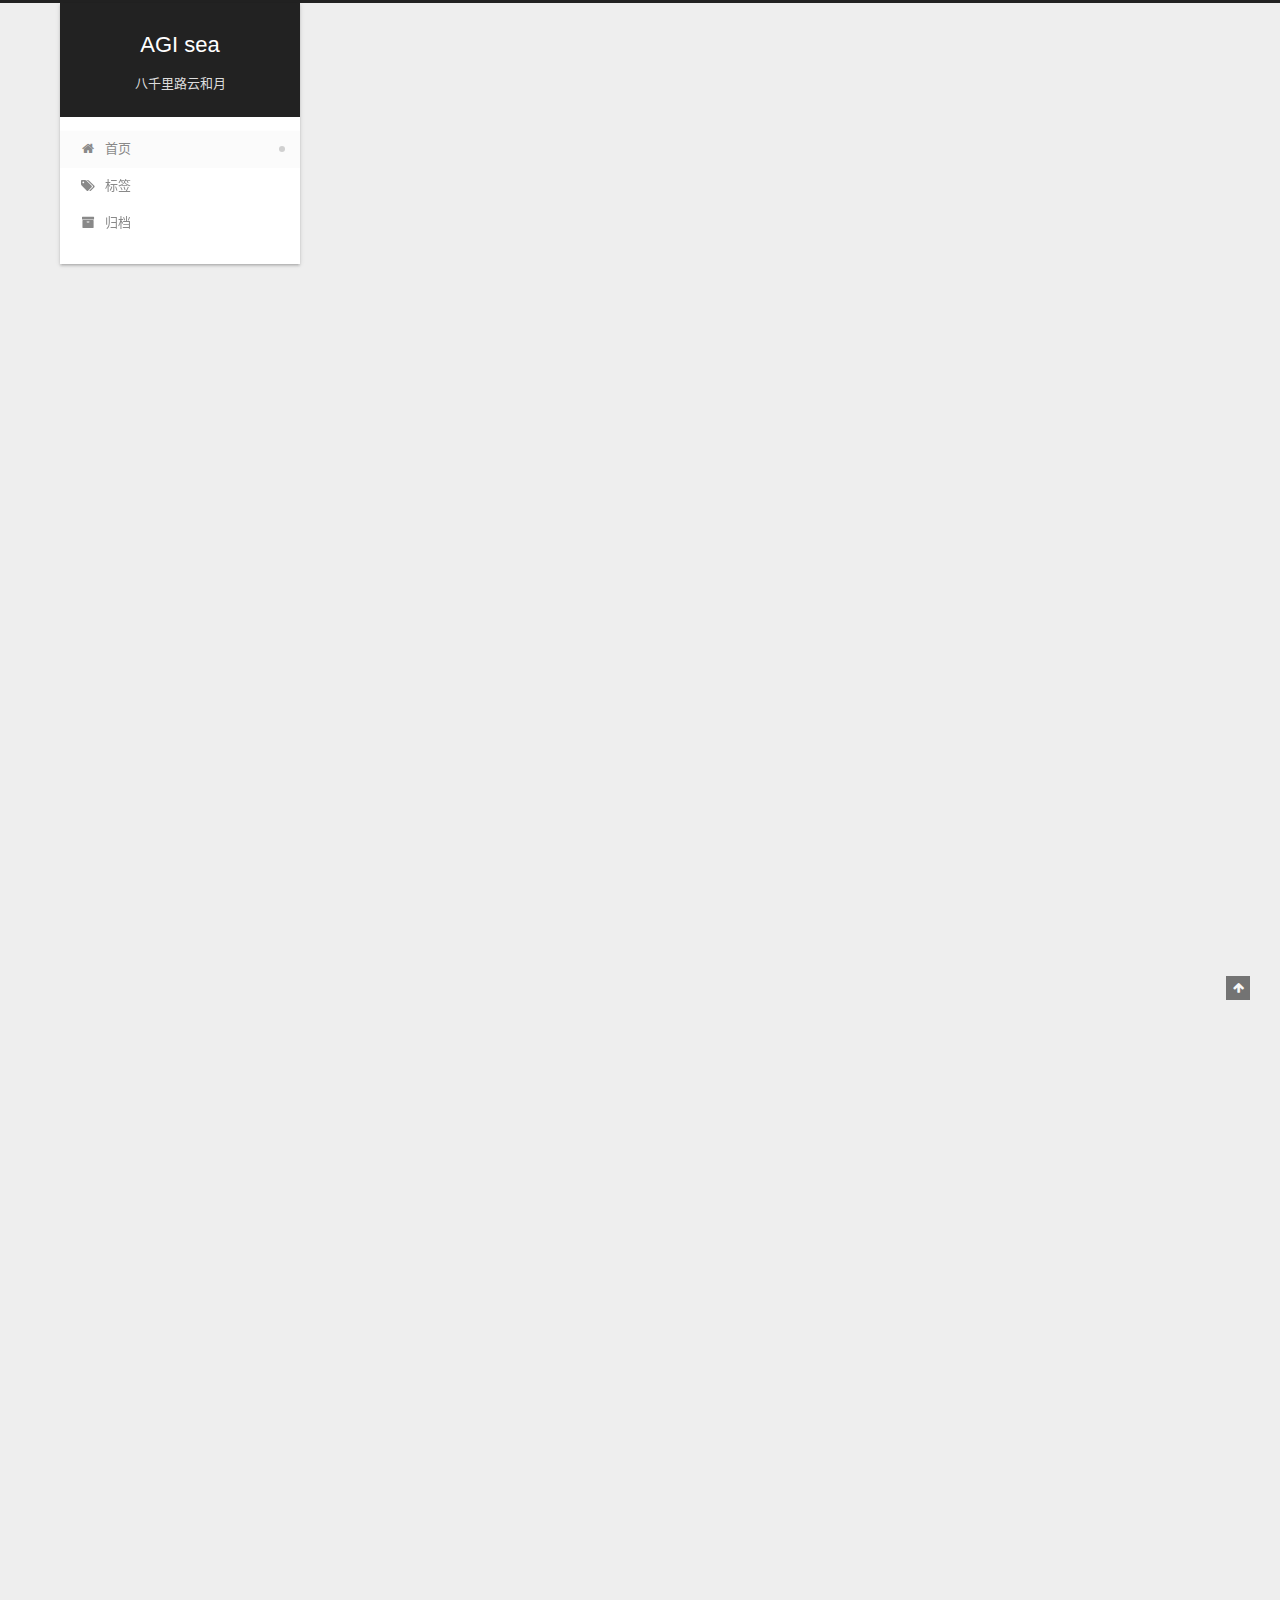
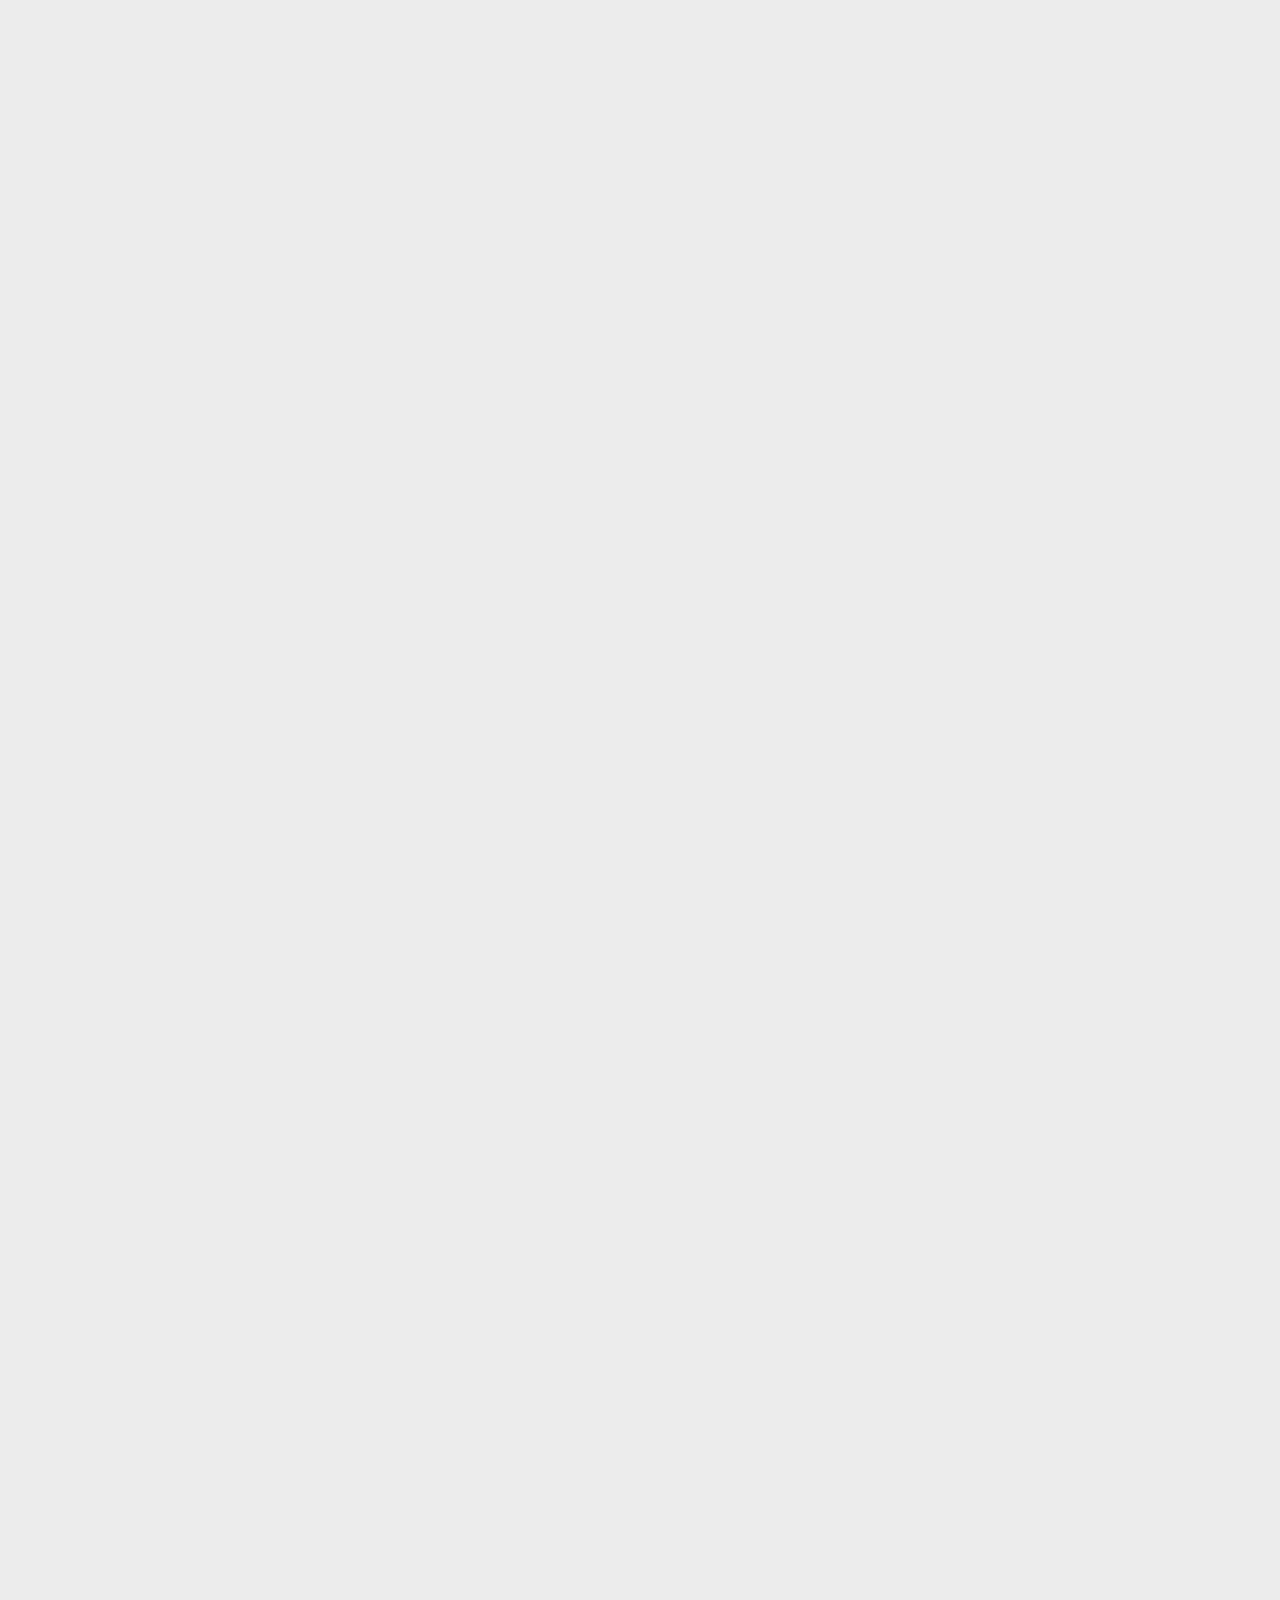
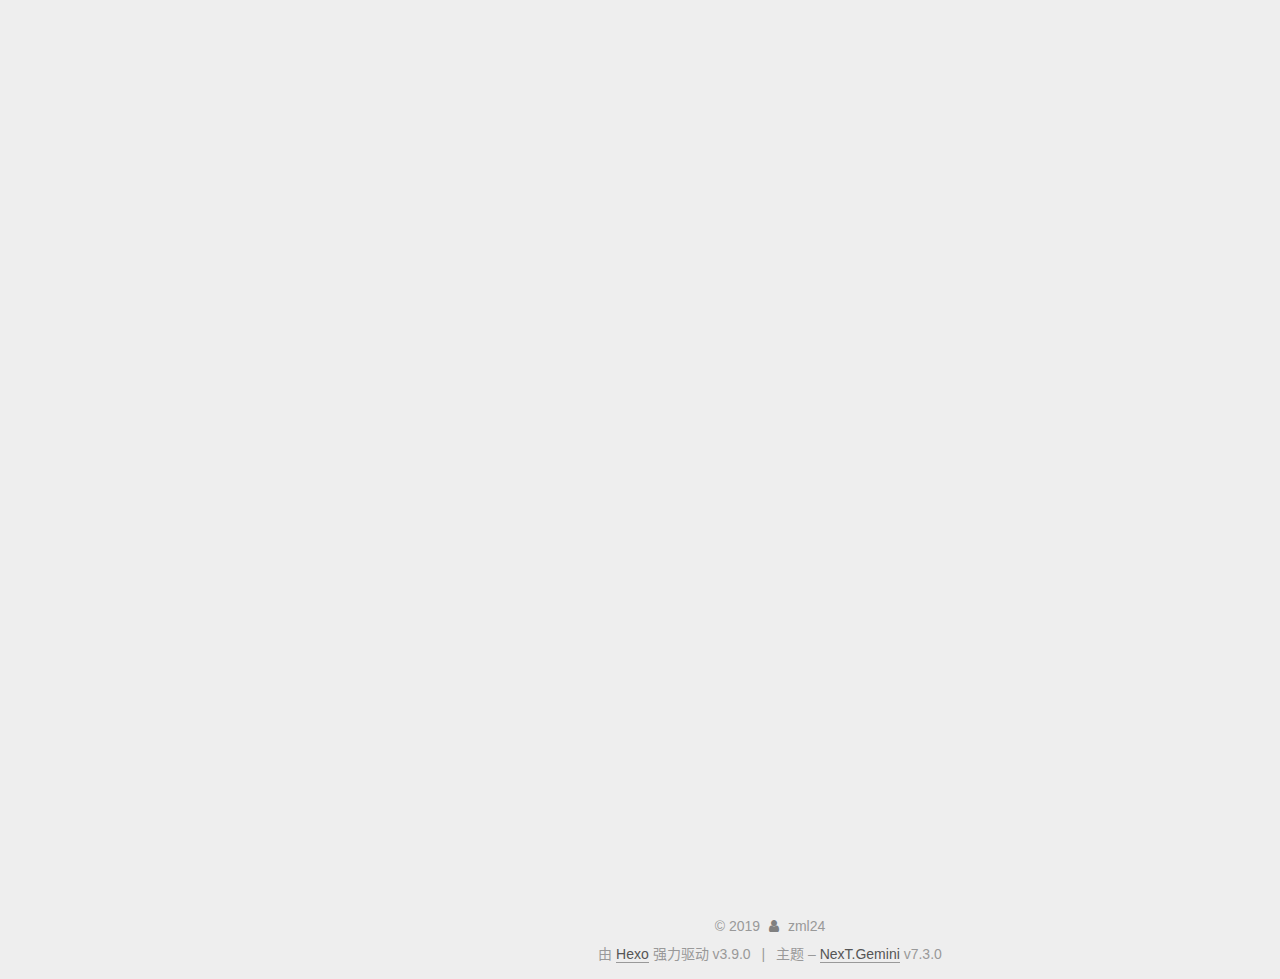
==== commit 72546136: "Site updated: 2019-10-17 19:49:04" ====
--- a/index.html
+++ b/index.html
@@ -232,7 +232,7 @@
                 
               
 
-              <time title="创建时间：2019-10-17 16:46:31 / 修改时间：19:36:41" itemprop="dateCreated datePublished" datetime="2019-10-17T16:46:31+08:00">2019-10-17</time>
+              <time title="创建时间：2019-10-17 16:46:31 / 修改时间：19:49:00" itemprop="dateCreated datePublished" datetime="2019-10-17T16:46:31+08:00">2019-10-17</time>
             </span>
           
             
@@ -251,30 +251,34 @@
     <div class="post-body" itemprop="articleBody">
 
       
-          <h2 id="L1-SVM"><a href="#L1-SVM" class="headerlink" title="L1-SVM"></a>L1-SVM</h2><p>L1-SVM的形式为</p>
-<script type="math/tex; mode=display">
+          <h2 id="l1-svm">L1-SVM</h2>
+<p>L1-SVM的形式为 <span class="math display">\[
 \begin{aligned}
-    \min_{\boldsymbol{w}, \boldsymbol{\xi}} \quad &\frac{1}{2} \| \boldsymbol{w} \|^2 + C \sum_{i=1}^n \xi_i \\
-    \text{s.t.} \quad             &y_i (\boldsymbol{w}^T \boldsymbol{x}_i + b) \geq 1 - \xi_i, i = 1, \cdots, n \\
-                                  &\xi_i \geq 0, i = 1, \cdots, n
-\end{aligned}</script><p>是一个正则项为一次的SVM，由KKT条件可得其对偶形式为</p>
-<script type="math/tex; mode=display">
+    \min_{w, \xi} \quad &amp;\frac{1}{2} \| w \|^2 + C \sum_{i=1}^n \xi_i \\
+    \text{s.t.} \quad             &amp;y_i (w^T x_i + b) \geq 1 - \xi_i, i = 1, \cdots, n \\
+                                  &amp;\xi_i \geq 0, i = 1, \cdots, n
+\end{aligned}
+\]</span> 是一个正则项为一次的SVM，由KKT条件可得其对偶形式为 <span class="math display">\[
 \begin{aligned}
-    \min_{\boldsymbol{\alpha}} \quad &\frac{1}{2} \sum_{i, j=1}^n \alpha_i \alpha_j y_i y_j \boldsymbol{x}_i^T \boldsymbol{x}_j - \sum_{i=1}^n \alpha_i\\
-    \text{s.t.} \quad        &\sum_{i=1}^n \alpha_i y_i = 0, i = 1, \cdots, n \\
-                             &0 \leq \alpha_i \leq C, i = 1, \cdots, n
-\end{aligned}</script><h2 id="L2-SVM"><a href="#L2-SVM" class="headerlink" title="L2-SVM"></a>L2-SVM</h2><p>L2-SVM的形式为</p>
-<script type="math/tex; mode=display">
+    \min_{\alpha} \quad &amp;\frac{1}{2} \sum_{i, j=1}^n \alpha_i \alpha_j y_i y_j x_i^T x_j - \sum_{i=1}^n \alpha_i\\
+    \text{s.t.} \quad        &amp;\sum_{i=1}^n \alpha_i y_i = 0, i = 1, \cdots, n \\
+                             &amp;0 \leq \alpha_i \leq C, i = 1, \cdots, n
+\end{aligned}
+\]</span></p>
+<h2 id="l2-svm">L2-SVM</h2>
+<p>L2-SVM的形式为 <span class="math display">\[
 \begin{aligned}
-    \min_{\boldsymbol{w}, \boldsymbol{\xi}} \quad &\frac{1}{2} \| \boldsymbol{w} \|^2 + \frac{C}{2} \sum_{i=1}^n \xi_i^2 \\
-    \text{s.t.} \quad             &y_i (\boldsymbol{w}^T x_i + b) \geq 1 - \xi_i, i = 1, \cdots, n
-\end{aligned}</script><p>是一个正则项为二次的SVM，由KKT条件可得其对偶形式为</p>
-<script type="math/tex; mode=display">
+    \min_{w, \xi} \quad &amp;\frac{1}{2} \| w \|^2 + \frac{C}{2} \sum_{i=1}^n \xi_i^2 \\
+    \text{s.t.} \quad             &amp;y_i (w^T x_i + b) \geq 1 - \xi_i, i = 1, \cdots, n
+\end{aligned}
+\]</span> 是一个正则项为二次的SVM，由KKT条件可得其对偶形式为 <span class="math display">\[
 \begin{aligned}
-    \min_{\boldsymbol{\alpha}} \quad &\frac{1}{2} \sum_{i, j=1}^n \alpha_i \alpha_j y_i y_j (\boldsymbol{x}_i^T \boldsymbol{x}_j + \delta_{ij}) - \sum_{i=1}^n \alpha_i\\
-    \text{s.t.} \quad        &\sum_{i=1}^n \alpha_i y_i = 0, i = 1, \cdots, n \\
-                             &\alpha_i \geq 0, i = 1, \cdots, n
-\end{aligned}</script><p>其中$\delta_{ij}$是Kronecker delta函数。注意到L2-SVM对$\xi$不能添加约束，否则无法写出合适的对偶模型</p>
+    \min_{\alpha} \quad &amp;\frac{1}{2} \sum_{i, j=1}^n \alpha_i \alpha_j y_i y_j (x_i^T x_j + \delta_{ij}) - \sum_{i=1}^n \alpha_i\\
+    \text{s.t.} \quad        &amp;\sum_{i=1}^n \alpha_i y_i = 0, i = 1, \cdots, n \\
+                             &amp;\alpha_i \geq 0, i = 1, \cdots, n
+\end{aligned}
+\]</span></p>
+<p>其中<span class="math inline">\(\delta_{ij}\)</span>是Kronecker delta函数。注意到L2-SVM对<span class="math inline">\(\xi\)</span>不能添加约束，否则无法写出合适的对偶模型</p>
 
         
       
@@ -349,8 +353,11 @@
     <div class="post-body" itemprop="articleBody">
 
       
-          <h2 id="安装谷歌BBR"><a href="#安装谷歌BBR" class="headerlink" title="安装谷歌BBR"></a>安装谷歌BBR</h2><figure class="highlight bash"><table><tr><td class="gutter"><pre><span class="line">1</span><br></pre></td><td class="code"><pre><span class="line">wget --no-check-certificate https://github.com/teddysun/across/raw/master/bbr.sh &amp;&amp; chmod +x bbr.sh &amp;&amp; ./bbr.sh</span><br></pre></td></tr></table></figure>
-<h2 id="安装ShadowSocks"><a href="#安装ShadowSocks" class="headerlink" title="安装ShadowSocks"></a>安装ShadowSocks</h2><figure class="highlight bash"><table><tr><td class="gutter"><pre><span class="line">1</span><br><span class="line">2</span><br><span class="line">3</span><br><span class="line">4</span><br><span class="line">5</span><br></pre></td><td class="code"><pre><span class="line">wget — no-check-certificate -O shadowsocks.sh https://raw.githubusercontent.com/teddysun/shadowsocks_install/master/shadowsocks.sh</span><br><span class="line"></span><br><span class="line">chmod +x shadowsocks.sh</span><br><span class="line"></span><br><span class="line">./shadowsocks.sh 2&gt;&amp;1 | tee shadowsocks.log</span><br></pre></td></tr></table></figure>
+          <h2 id="安装谷歌bbr">安装谷歌BBR</h2>
+<figure class="highlight bash"><table><tr><td class="gutter"><pre><span class="line">1</span><br></pre></td><td class="code"><pre><span class="line">wget --no-check-certificate https://github.com/teddysun/across/raw/master/bbr.sh &amp;&amp; chmod +x bbr.sh &amp;&amp; ./bbr.sh</span><br></pre></td></tr></table></figure>
+<h2 id="安装shadowsocks">安装ShadowSocks</h2>
+<figure class="highlight bash"><table><tr><td class="gutter"><pre><span class="line">1</span><br><span class="line">2</span><br><span class="line">3</span><br><span class="line">4</span><br><span class="line">5</span><br></pre></td><td class="code"><pre><span class="line">wget — no-check-certificate -O shadowsocks.sh https://raw.githubusercontent.com/teddysun/shadowsocks_install/master/shadowsocks.sh</span><br><span class="line"></span><br><span class="line">chmod +x shadowsocks.sh</span><br><span class="line"></span><br><span class="line">./shadowsocks.sh 2&gt;&amp;1 | tee shadowsocks.log</span><br></pre></td></tr></table></figure>
+
         
       
     </div>
@@ -424,12 +431,15 @@
     <div class="post-body" itemprop="articleBody">
 
       
-          <h2 id="获取leetcode-cli"><a href="#获取leetcode-cli" class="headerlink" title="获取leetcode-cli"></a>获取leetcode-cli</h2><p>首先需要安装<code>Node.js</code>，在macOS可以使用<code>brew</code>进行安装<br><figure class="highlight shell"><table><tr><td class="gutter"><pre><span class="line">1</span><br></pre></td><td class="code"><pre><span class="line"><span class="meta">$</span> brew install node</span><br></pre></td></tr></table></figure></p>
-<p>然后安装<code>leetcode-cli</code><br><figure class="highlight shell"><table><tr><td class="gutter"><pre><span class="line">1</span><br></pre></td><td class="code"><pre><span class="line"><span class="meta">$</span> npm install -g leetcode-cli</span><br></pre></td></tr></table></figure></p>
-<h2 id="配置自动化提交脚本"><a href="#配置自动化提交脚本" class="headerlink" title="配置自动化提交脚本"></a>配置自动化提交脚本</h2><p>假设你的刷题目录为<code>~/leetcode/dir</code>，你的提交目录为<code>~/git/dir</code>，则每次只刷一道题，利用tab键自动补全可以方便的每次只刷一道题并自动化提交到Github<br>首先创建一个<code>sub.sh</code>文件<br><figure class="highlight shell"><table><tr><td class="gutter"><pre><span class="line">1</span><br></pre></td><td class="code"><pre><span class="line"><span class="meta">$</span> touch sub.sh</span><br></pre></td></tr></table></figure></p>
-<p>然后修改该文件（我用的是zsh）<br><figure class="highlight shell"><table><tr><td class="gutter"><pre><span class="line">1</span><br><span class="line">2</span><br><span class="line">3</span><br><span class="line">4</span><br><span class="line">5</span><br></pre></td><td class="code"><pre><span class="line"><span class="meta">#</span> !/bin/zsh</span><br><span class="line">mv $1 ~/git/dir</span><br><span class="line">cd ~/git/dir</span><br><span class="line">git add $1</span><br><span class="line">cd -</span><br></pre></td></tr></table></figure></p>
-<p>这样就可以方便的一键提交了<br><figure class="highlight shell"><table><tr><td class="gutter"><pre><span class="line">1</span><br></pre></td><td class="code"><pre><span class="line"><span class="meta">$</span> ./sub.sh 1.two-sum.cpp</span><br></pre></td></tr></table></figure></p>
-<h2 id="相关文档"><a href="#相关文档" class="headerlink" title="相关文档"></a>相关文档</h2><p><a href="https://skygragon.github.io/leetcode-cli/commands" target="_blank" rel="noopener">leetcode-cli</a></p>
+          <h2 id="获取leetcode-cli">获取leetcode-cli</h2>
+<p>首先需要安装<code>Node.js</code>，在macOS可以使用<code>brew</code>进行安装 <figure class="highlight shell"><table><tr><td class="gutter"><pre><span class="line">1</span><br></pre></td><td class="code"><pre><span class="line"><span class="meta">$</span> brew install node</span><br></pre></td></tr></table></figure></p>
+<p>然后安装<code>leetcode-cli</code> <figure class="highlight shell"><table><tr><td class="gutter"><pre><span class="line">1</span><br></pre></td><td class="code"><pre><span class="line"><span class="meta">$</span> npm install -g leetcode-cli</span><br></pre></td></tr></table></figure></p>
+<h2 id="配置自动化提交脚本">配置自动化提交脚本</h2>
+<p>假设你的刷题目录为<code>~/leetcode/dir</code>，你的提交目录为<code>~/git/dir</code>，则每次只刷一道题，利用tab键自动补全可以方便的每次只刷一道题并自动化提交到Github 首先创建一个<code>sub.sh</code>文件 <figure class="highlight shell"><table><tr><td class="gutter"><pre><span class="line">1</span><br></pre></td><td class="code"><pre><span class="line"><span class="meta">$</span> touch sub.sh</span><br></pre></td></tr></table></figure></p>
+<p>然后修改该文件（我用的是zsh） <figure class="highlight shell"><table><tr><td class="gutter"><pre><span class="line">1</span><br><span class="line">2</span><br><span class="line">3</span><br><span class="line">4</span><br><span class="line">5</span><br></pre></td><td class="code"><pre><span class="line"><span class="meta">#</span> !/bin/zsh</span><br><span class="line">mv $1 ~/git/dir</span><br><span class="line">cd ~/git/dir</span><br><span class="line">git add $1</span><br><span class="line">cd -</span><br></pre></td></tr></table></figure></p>
+<p>这样就可以方便的一键提交了 <figure class="highlight shell"><table><tr><td class="gutter"><pre><span class="line">1</span><br></pre></td><td class="code"><pre><span class="line"><span class="meta">$</span> ./sub.sh 1.two-sum.cpp</span><br></pre></td></tr></table></figure></p>
+<h2 id="相关文档">相关文档</h2>
+<p><a href="https://skygragon.github.io/leetcode-cli/commands" target="_blank" rel="noopener">leetcode-cli</a></p>
 
         
       
@@ -504,15 +514,19 @@
     <div class="post-body" itemprop="articleBody">
 
       
-          <h2 id="获取Hexo"><a href="#获取Hexo" class="headerlink" title="获取Hexo"></a>获取Hexo</h2><p>首先需要安装<code>Node.js</code>，在macOS可以使用<code>brew</code>进行安装<br><figure class="highlight shell"><table><tr><td class="gutter"><pre><span class="line">1</span><br></pre></td><td class="code"><pre><span class="line"><span class="meta">$</span><span class="bash"> brew install node</span></span><br></pre></td></tr></table></figure></p>
-<p>然后安装<code>Git</code><br><figure class="highlight shell"><table><tr><td class="gutter"><pre><span class="line">1</span><br></pre></td><td class="code"><pre><span class="line"><span class="meta">$</span><span class="bash"> brew install git</span></span><br></pre></td></tr></table></figure></p>
-<p>最后安装Hexo<br><figure class="highlight shell"><table><tr><td class="gutter"><pre><span class="line">1</span><br></pre></td><td class="code"><pre><span class="line"><span class="meta">$</span><span class="bash"> npm install -g hexo-cli</span></span><br></pre></td></tr></table></figure></p>
-<h2 id="创建本地项目并配置NexT主题"><a href="#创建本地项目并配置NexT主题" class="headerlink" title="创建本地项目并配置NexT主题"></a>创建本地项目并配置NexT主题</h2><p>假设你的Github账号为<code>user</code>，则用Hexo创建一个名为<code>user.github.io</code>的本地项目<br><figure class="highlight shell"><table><tr><td class="gutter"><pre><span class="line">1</span><br><span class="line">2</span><br><span class="line">3</span><br></pre></td><td class="code"><pre><span class="line"><span class="meta">$</span><span class="bash"> hexo init user.github.io</span></span><br><span class="line"><span class="meta">$</span><span class="bash"> <span class="built_in">cd</span> user.github.io</span></span><br><span class="line"><span class="meta">$</span><span class="bash"> git <span class="built_in">clone</span> https://github.com/theme-next/hexo-theme-next themes/next</span></span><br></pre></td></tr></table></figure></p>
-<p>然后修改<code>_config.yml</code>文件<br><figure class="highlight plain"><table><tr><td class="gutter"><pre><span class="line">1</span><br></pre></td><td class="code"><pre><span class="line">theme: next</span><br></pre></td></tr></table></figure></p>
-<h2 id="部署到GitHub-Pages"><a href="#部署到GitHub-Pages" class="headerlink" title="部署到GitHub Pages"></a>部署到GitHub Pages</h2><p>首先修改<code>_config.yml</code>文件<br><figure class="highlight plain"><table><tr><td class="gutter"><pre><span class="line">1</span><br><span class="line">2</span><br><span class="line">3</span><br><span class="line">4</span><br></pre></td><td class="code"><pre><span class="line">deploy:</span><br><span class="line">  type: git</span><br><span class="line">  repo: git@github.com:user/user.github.io.git</span><br><span class="line">  branch: master</span><br></pre></td></tr></table></figure></p>
-<p>然后安装相关插件<br><figure class="highlight shell"><table><tr><td class="gutter"><pre><span class="line">1</span><br></pre></td><td class="code"><pre><span class="line"><span class="meta">$</span><span class="bash"> npm install hexo-deployer-git --save</span></span><br></pre></td></tr></table></figure></p>
-<p>最后进行部署<br><figure class="highlight shell"><table><tr><td class="gutter"><pre><span class="line">1</span><br></pre></td><td class="code"><pre><span class="line"><span class="meta">$</span><span class="bash"> hexo clean &amp;&amp; hexo g -d</span></span><br></pre></td></tr></table></figure></p>
-<h2 id="相关文档"><a href="#相关文档" class="headerlink" title="相关文档"></a>相关文档</h2><p><a href="https://hexo.io/zh-cn/docs/" target="_blank" rel="noopener">Hexo</a> <a href="https://theme-next.iissnan.com" target="_blank" rel="noopener">NexT</a></p>
+          <h2 id="获取hexo">获取Hexo</h2>
+<p>首先需要安装<code>Node.js</code>，在macOS可以使用<code>brew</code>进行安装 <figure class="highlight shell"><table><tr><td class="gutter"><pre><span class="line">1</span><br></pre></td><td class="code"><pre><span class="line"><span class="meta">$</span><span class="bash"> brew install node</span></span><br></pre></td></tr></table></figure></p>
+<p>然后安装<code>Git</code> <figure class="highlight shell"><table><tr><td class="gutter"><pre><span class="line">1</span><br></pre></td><td class="code"><pre><span class="line"><span class="meta">$</span><span class="bash"> brew install git</span></span><br></pre></td></tr></table></figure></p>
+<p>最后安装Hexo <figure class="highlight shell"><table><tr><td class="gutter"><pre><span class="line">1</span><br></pre></td><td class="code"><pre><span class="line"><span class="meta">$</span><span class="bash"> npm install -g hexo-cli</span></span><br></pre></td></tr></table></figure></p>
+<h2 id="创建本地项目并配置next主题">创建本地项目并配置NexT主题</h2>
+<p>假设你的Github账号为<code>user</code>，则用Hexo创建一个名为<code>user.github.io</code>的本地项目 <figure class="highlight shell"><table><tr><td class="gutter"><pre><span class="line">1</span><br><span class="line">2</span><br><span class="line">3</span><br></pre></td><td class="code"><pre><span class="line"><span class="meta">$</span><span class="bash"> hexo init user.github.io</span></span><br><span class="line"><span class="meta">$</span><span class="bash"> <span class="built_in">cd</span> user.github.io</span></span><br><span class="line"><span class="meta">$</span><span class="bash"> git <span class="built_in">clone</span> https://github.com/theme-next/hexo-theme-next themes/next</span></span><br></pre></td></tr></table></figure></p>
+<p>然后修改<code>_config.yml</code>文件 <figure class="highlight plain"><table><tr><td class="gutter"><pre><span class="line">1</span><br></pre></td><td class="code"><pre><span class="line">theme: next</span><br></pre></td></tr></table></figure></p>
+<h2 id="部署到github-pages">部署到GitHub Pages</h2>
+<p>首先修改<code>_config.yml</code>文件 <figure class="highlight plain"><table><tr><td class="gutter"><pre><span class="line">1</span><br><span class="line">2</span><br><span class="line">3</span><br><span class="line">4</span><br></pre></td><td class="code"><pre><span class="line">deploy:</span><br><span class="line">  type: git</span><br><span class="line">  repo: git@github.com:user/user.github.io.git</span><br><span class="line">  branch: master</span><br></pre></td></tr></table></figure></p>
+<p>然后安装相关插件 <figure class="highlight shell"><table><tr><td class="gutter"><pre><span class="line">1</span><br></pre></td><td class="code"><pre><span class="line"><span class="meta">$</span><span class="bash"> npm install hexo-deployer-git --save</span></span><br></pre></td></tr></table></figure></p>
+<p>最后进行部署 <figure class="highlight shell"><table><tr><td class="gutter"><pre><span class="line">1</span><br></pre></td><td class="code"><pre><span class="line"><span class="meta">$</span><span class="bash"> hexo clean &amp;&amp; hexo g -d</span></span><br></pre></td></tr></table></figure></p>
+<h2 id="相关文档">相关文档</h2>
+<p><a href="https://hexo.io/zh-cn/docs/" target="_blank" rel="noopener">Hexo</a> <a href="https://theme-next.iissnan.com" target="_blank" rel="noopener">NexT</a></p>
 
         
       
--- a/css/main.css
+++ b/css/main.css
@@ -1637,7 +1637,7 @@
 }
 .links-of-author a::before,
 .links-of-author span.exturl::before {
-  background: #2216f9;
+  background: #e9ffff;
   border-radius: 50%;
   content: ' ';
   display: inline-block;
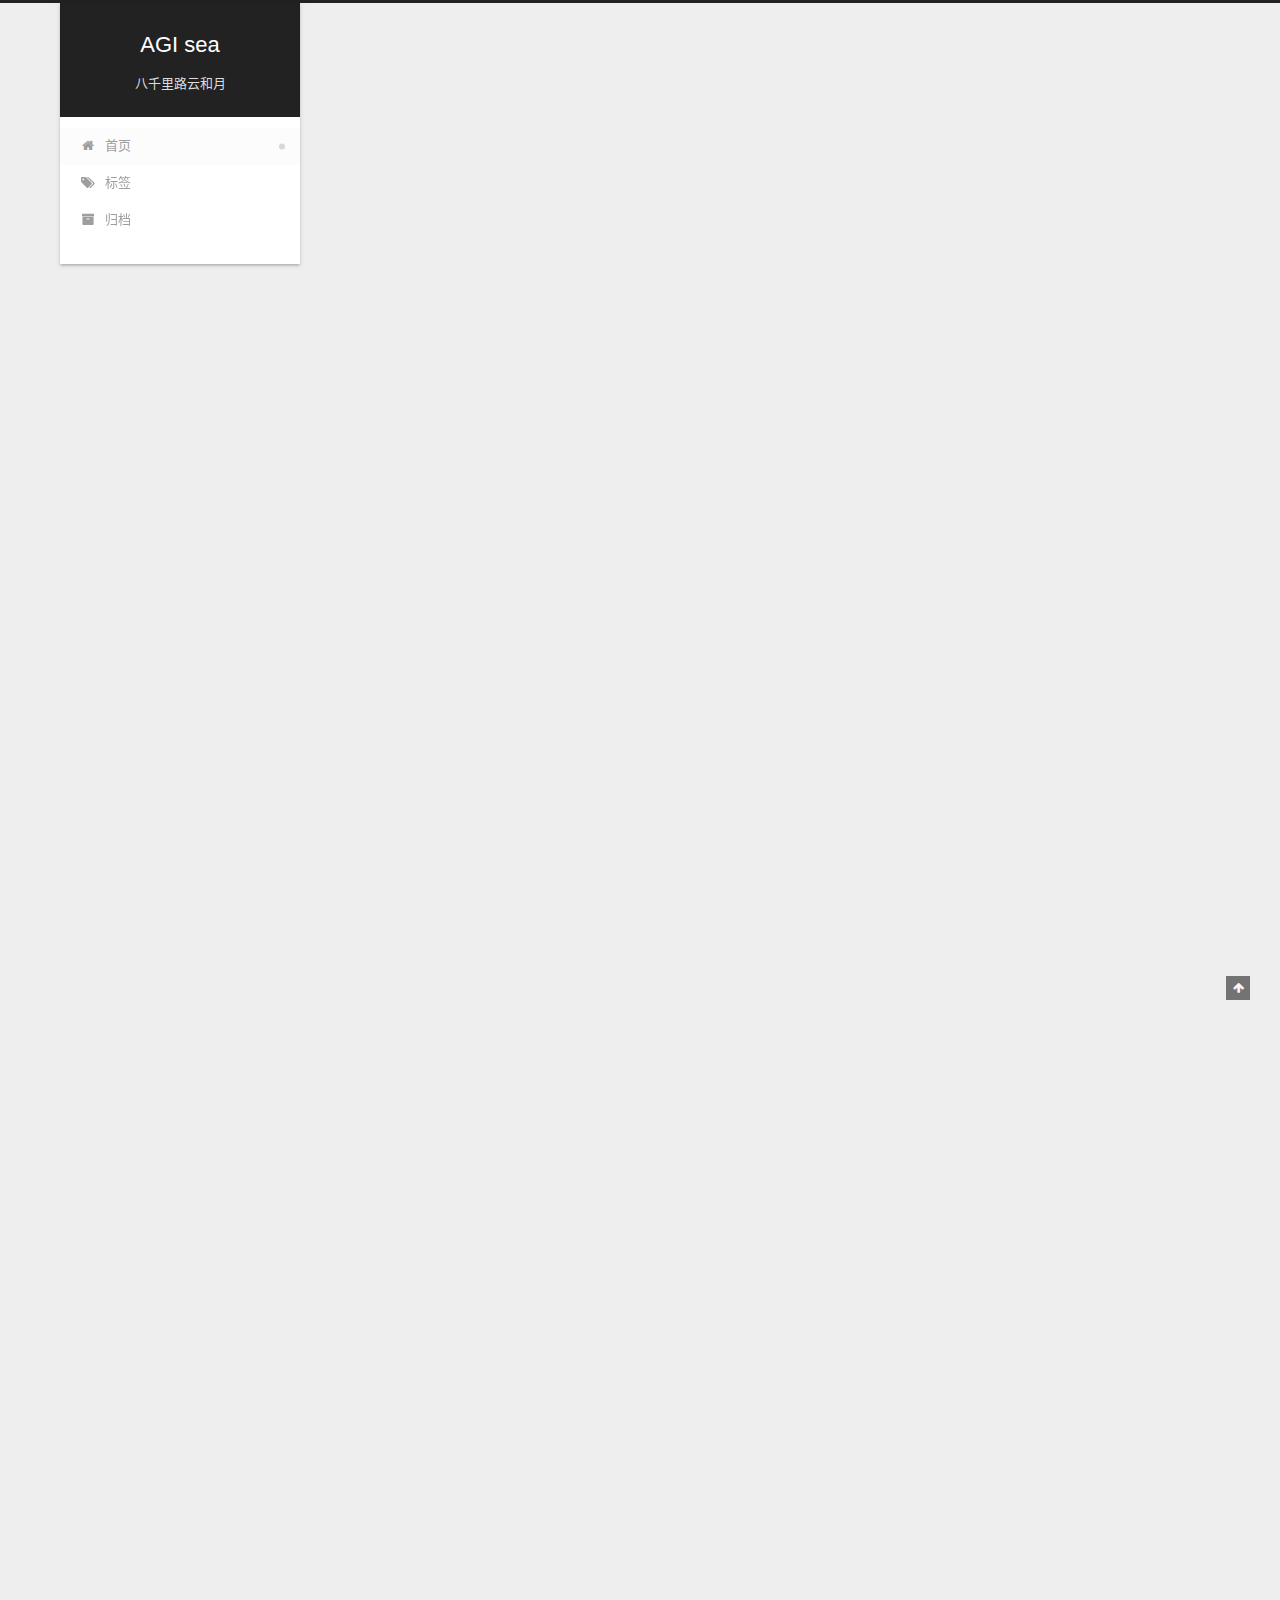
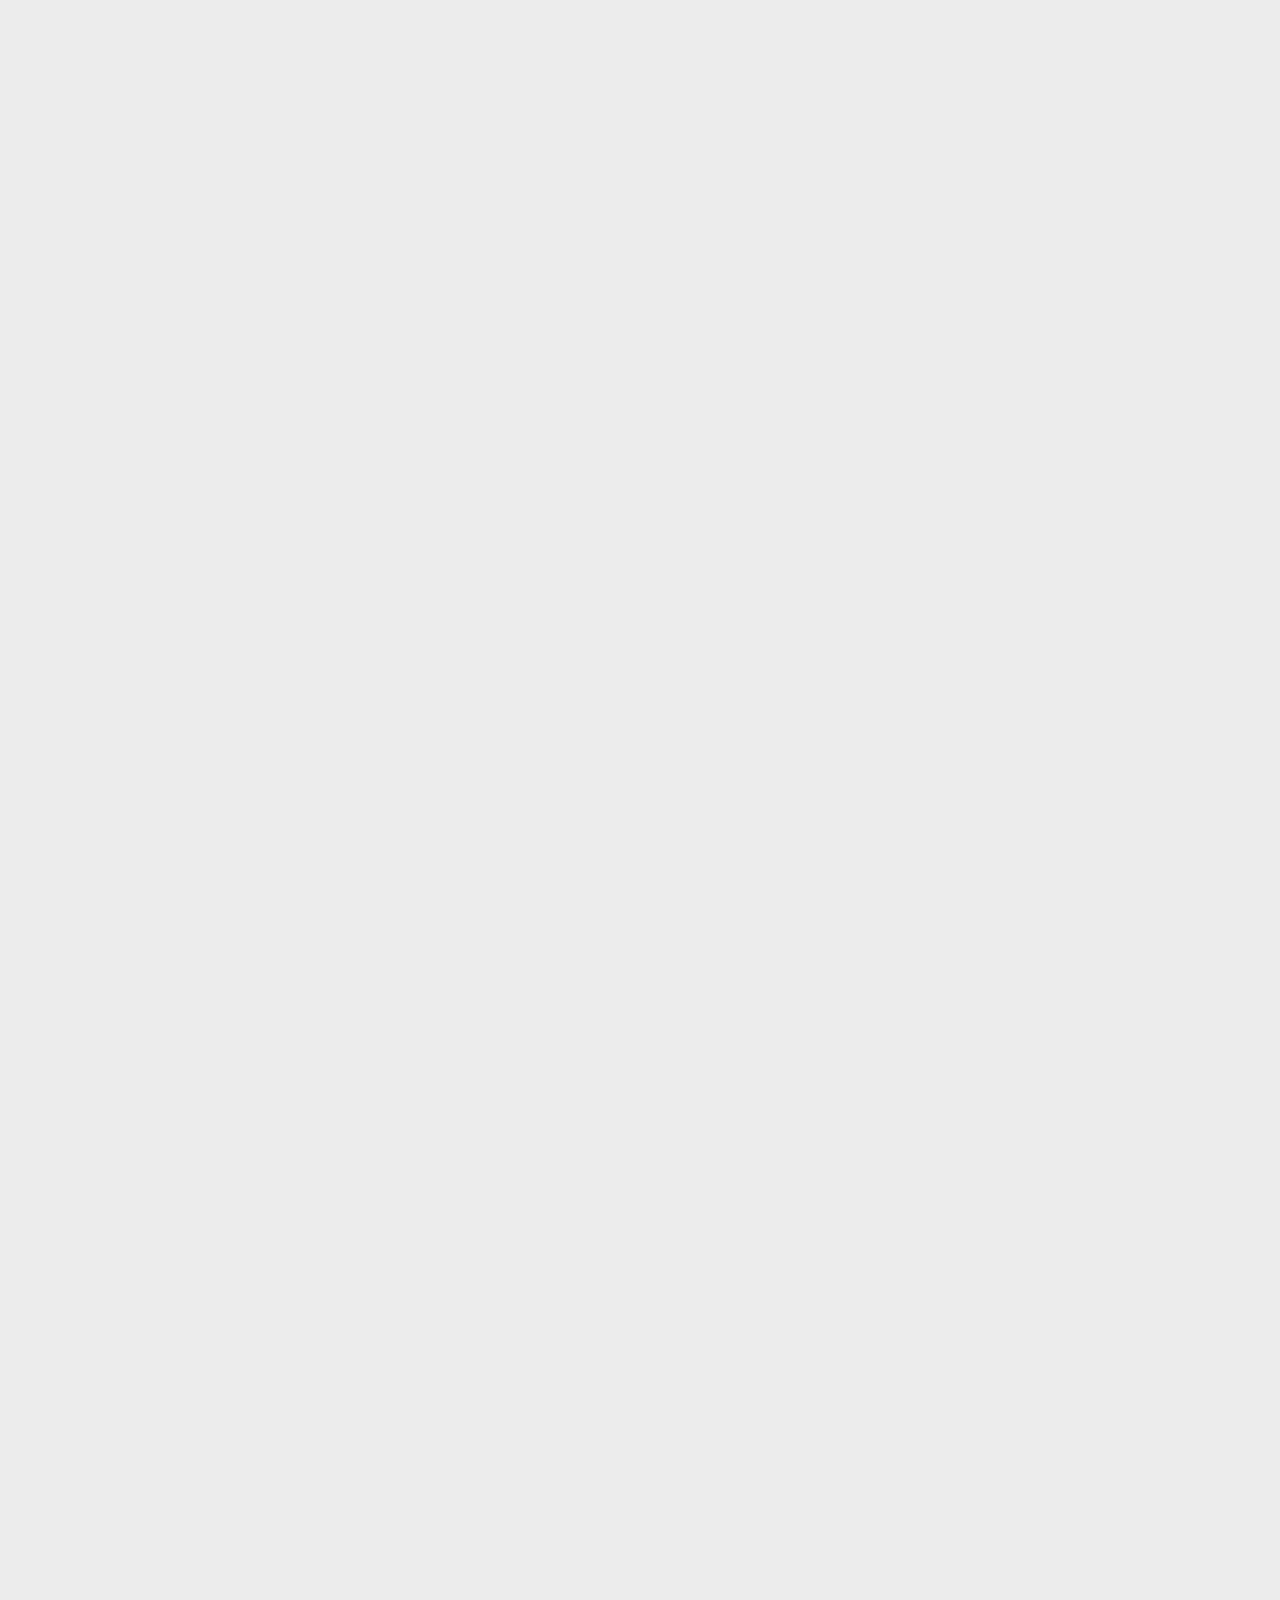
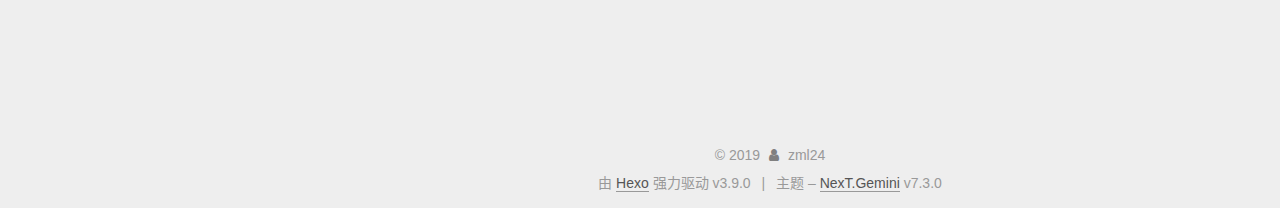
==== commit 71031317: "Site updated: 2019-10-17 20:02:30" ====
--- a/index.html
+++ b/index.html
@@ -203,108 +203,6 @@
   
   
   <div class="post-block">
-    <link itemprop="mainEntityOfPage" href="http://yoursite.com/2019/10/17/L1-SVM和L2-SVM/">
-
-    <span hidden itemprop="author" itemscope itemtype="http://schema.org/Person">
-      <meta itemprop="name" content="zml24">
-      <meta itemprop="description" content="">
-      <meta itemprop="image" content="/images/avatar.gif">
-    </span>
-
-    <span hidden itemprop="publisher" itemscope itemtype="http://schema.org/Organization">
-      <meta itemprop="name" content="AGI sea">
-    </span>
-      <header class="post-header">
-        <h1 class="post-title" itemprop="name headline">
-            
-            <a href="/2019/10/17/L1-SVM和L2-SVM/" class="post-title-link" itemprop="url">L1-SVM和L2-SVM</a>
-          
-        </h1>
-
-        <div class="post-meta">
-            <span class="post-meta-item">
-              <span class="post-meta-item-icon">
-                <i class="fa fa-calendar-o"></i>
-              </span>
-              <span class="post-meta-item-text">发表于</span>
-
-              
-                
-              
-
-              <time title="创建时间：2019-10-17 16:46:31 / 修改时间：19:49:00" itemprop="dateCreated datePublished" datetime="2019-10-17T16:46:31+08:00">2019-10-17</time>
-            </span>
-          
-            
-
-            
-          
-
-          
-
-        </div>
-      </header>
-
-    
-    
-    
-    <div class="post-body" itemprop="articleBody">
-
-      
-          <h2 id="l1-svm">L1-SVM</h2>
-<p>L1-SVM的形式为 <span class="math display">\[
-\begin{aligned}
-    \min_{w, \xi} \quad &amp;\frac{1}{2} \| w \|^2 + C \sum_{i=1}^n \xi_i \\
-    \text{s.t.} \quad             &amp;y_i (w^T x_i + b) \geq 1 - \xi_i, i = 1, \cdots, n \\
-                                  &amp;\xi_i \geq 0, i = 1, \cdots, n
-\end{aligned}
-\]</span> 是一个正则项为一次的SVM，由KKT条件可得其对偶形式为 <span class="math display">\[
-\begin{aligned}
-    \min_{\alpha} \quad &amp;\frac{1}{2} \sum_{i, j=1}^n \alpha_i \alpha_j y_i y_j x_i^T x_j - \sum_{i=1}^n \alpha_i\\
-    \text{s.t.} \quad        &amp;\sum_{i=1}^n \alpha_i y_i = 0, i = 1, \cdots, n \\
-                             &amp;0 \leq \alpha_i \leq C, i = 1, \cdots, n
-\end{aligned}
-\]</span></p>
-<h2 id="l2-svm">L2-SVM</h2>
-<p>L2-SVM的形式为 <span class="math display">\[
-\begin{aligned}
-    \min_{w, \xi} \quad &amp;\frac{1}{2} \| w \|^2 + \frac{C}{2} \sum_{i=1}^n \xi_i^2 \\
-    \text{s.t.} \quad             &amp;y_i (w^T x_i + b) \geq 1 - \xi_i, i = 1, \cdots, n
-\end{aligned}
-\]</span> 是一个正则项为二次的SVM，由KKT条件可得其对偶形式为 <span class="math display">\[
-\begin{aligned}
-    \min_{\alpha} \quad &amp;\frac{1}{2} \sum_{i, j=1}^n \alpha_i \alpha_j y_i y_j (x_i^T x_j + \delta_{ij}) - \sum_{i=1}^n \alpha_i\\
-    \text{s.t.} \quad        &amp;\sum_{i=1}^n \alpha_i y_i = 0, i = 1, \cdots, n \\
-                             &amp;\alpha_i \geq 0, i = 1, \cdots, n
-\end{aligned}
-\]</span></p>
-<p>其中<span class="math inline">\(\delta_{ij}\)</span>是Kronecker delta函数。注意到L2-SVM对<span class="math inline">\(\xi\)</span>不能添加约束，否则无法写出合适的对偶模型</p>
-
-        
-      
-    </div>
-
-    
-    
-    
-      <footer class="post-footer">
-          <div class="post-eof"></div>
-        
-      </footer>
-  </div>
-  
-  
-  
-  </article>
-
-    
-      
-
-  <article class="post" itemscope itemtype="http://schema.org/Article">
-  
-  
-  
-  <div class="post-block">
     <link itemprop="mainEntityOfPage" href="http://yoursite.com/2019/10/17/快速配置ShadowSocks/">
 
     <span hidden itemprop="author" itemscope itemtype="http://schema.org/Person">
@@ -580,7 +478,7 @@
         
           <a href="/archives/">
         
-          <span class="site-state-item-count">4</span>
+          <span class="site-state-item-count">3</span>
           <span class="site-state-item-name">日志</span>
         </a>
       </div>
@@ -712,8 +610,6 @@
     
       
     
-      
-    
   
 
   
--- a/css/main.css
+++ b/css/main.css
@@ -1637,7 +1637,7 @@
 }
 .links-of-author a::before,
 .links-of-author span.exturl::before {
-  background: #e9ffff;
+  background: #ffc4f6;
   border-radius: 50%;
   content: ' ';
   display: inline-block;
